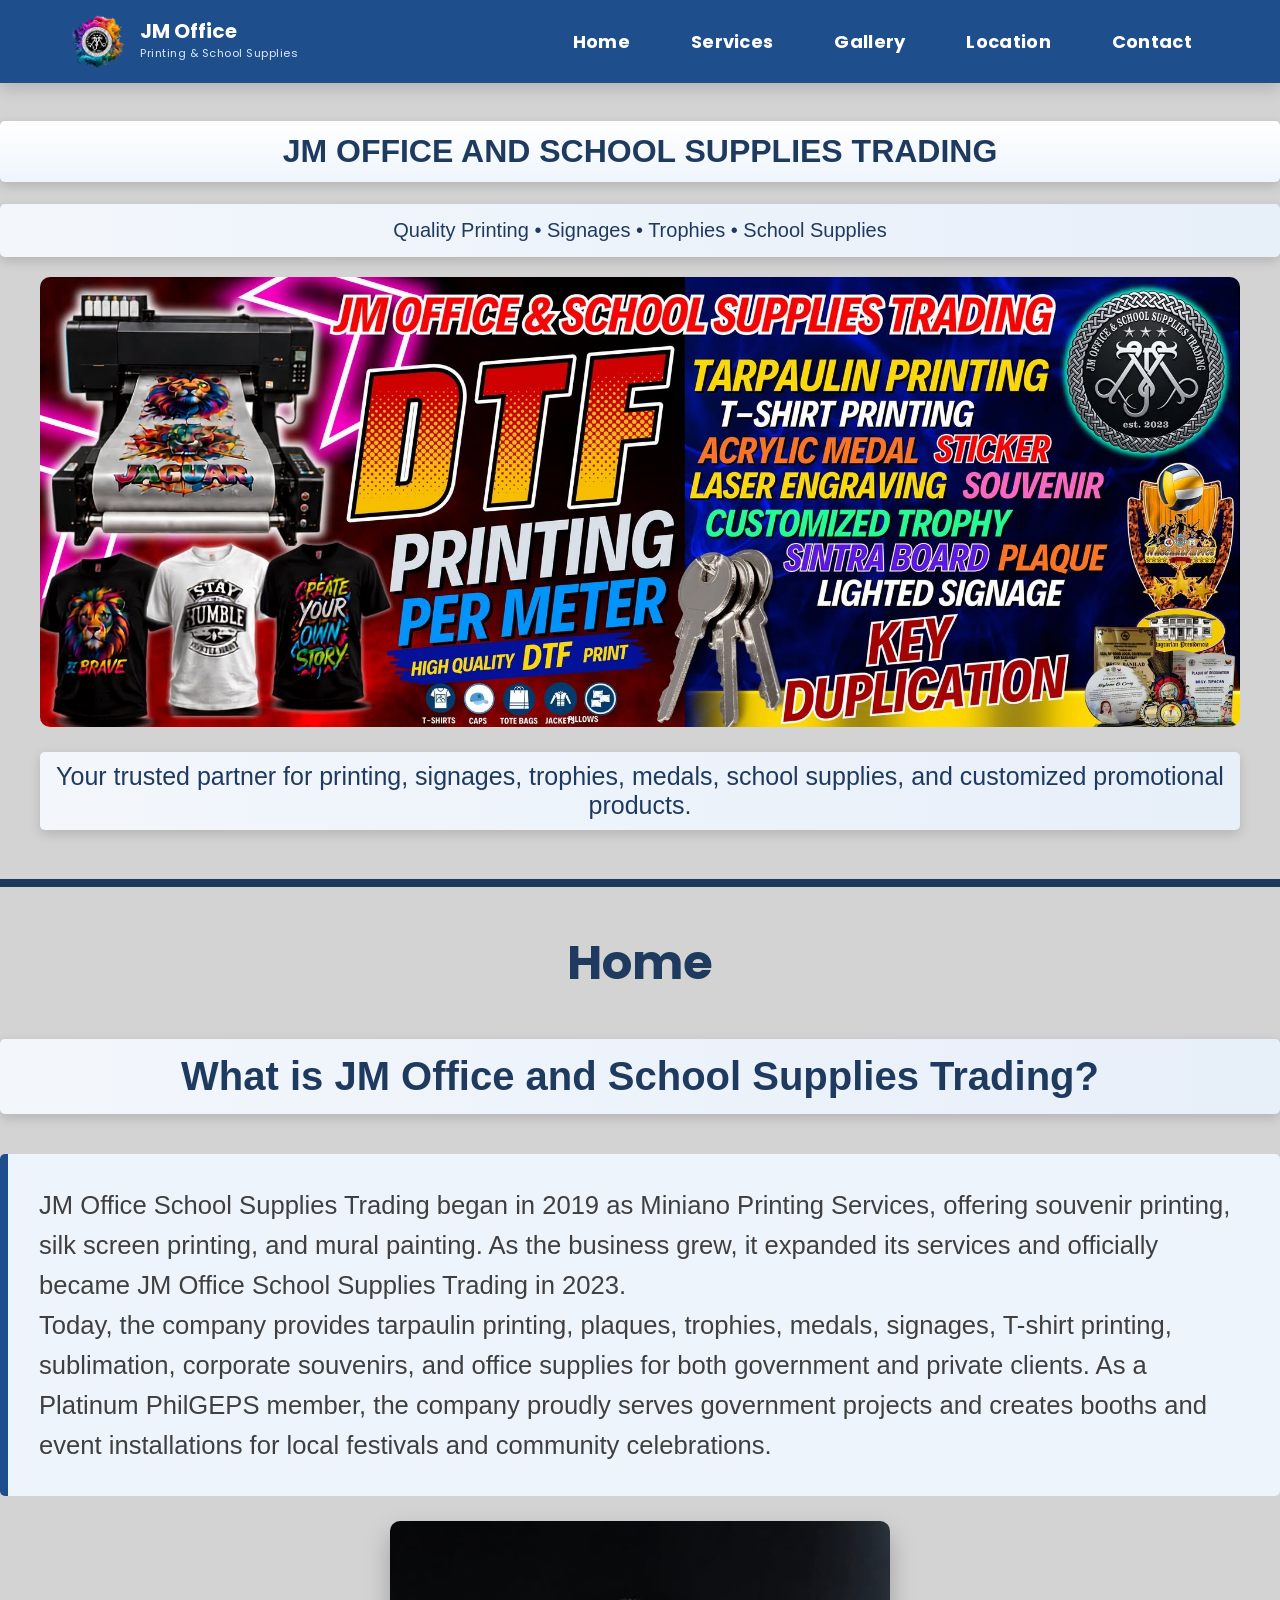
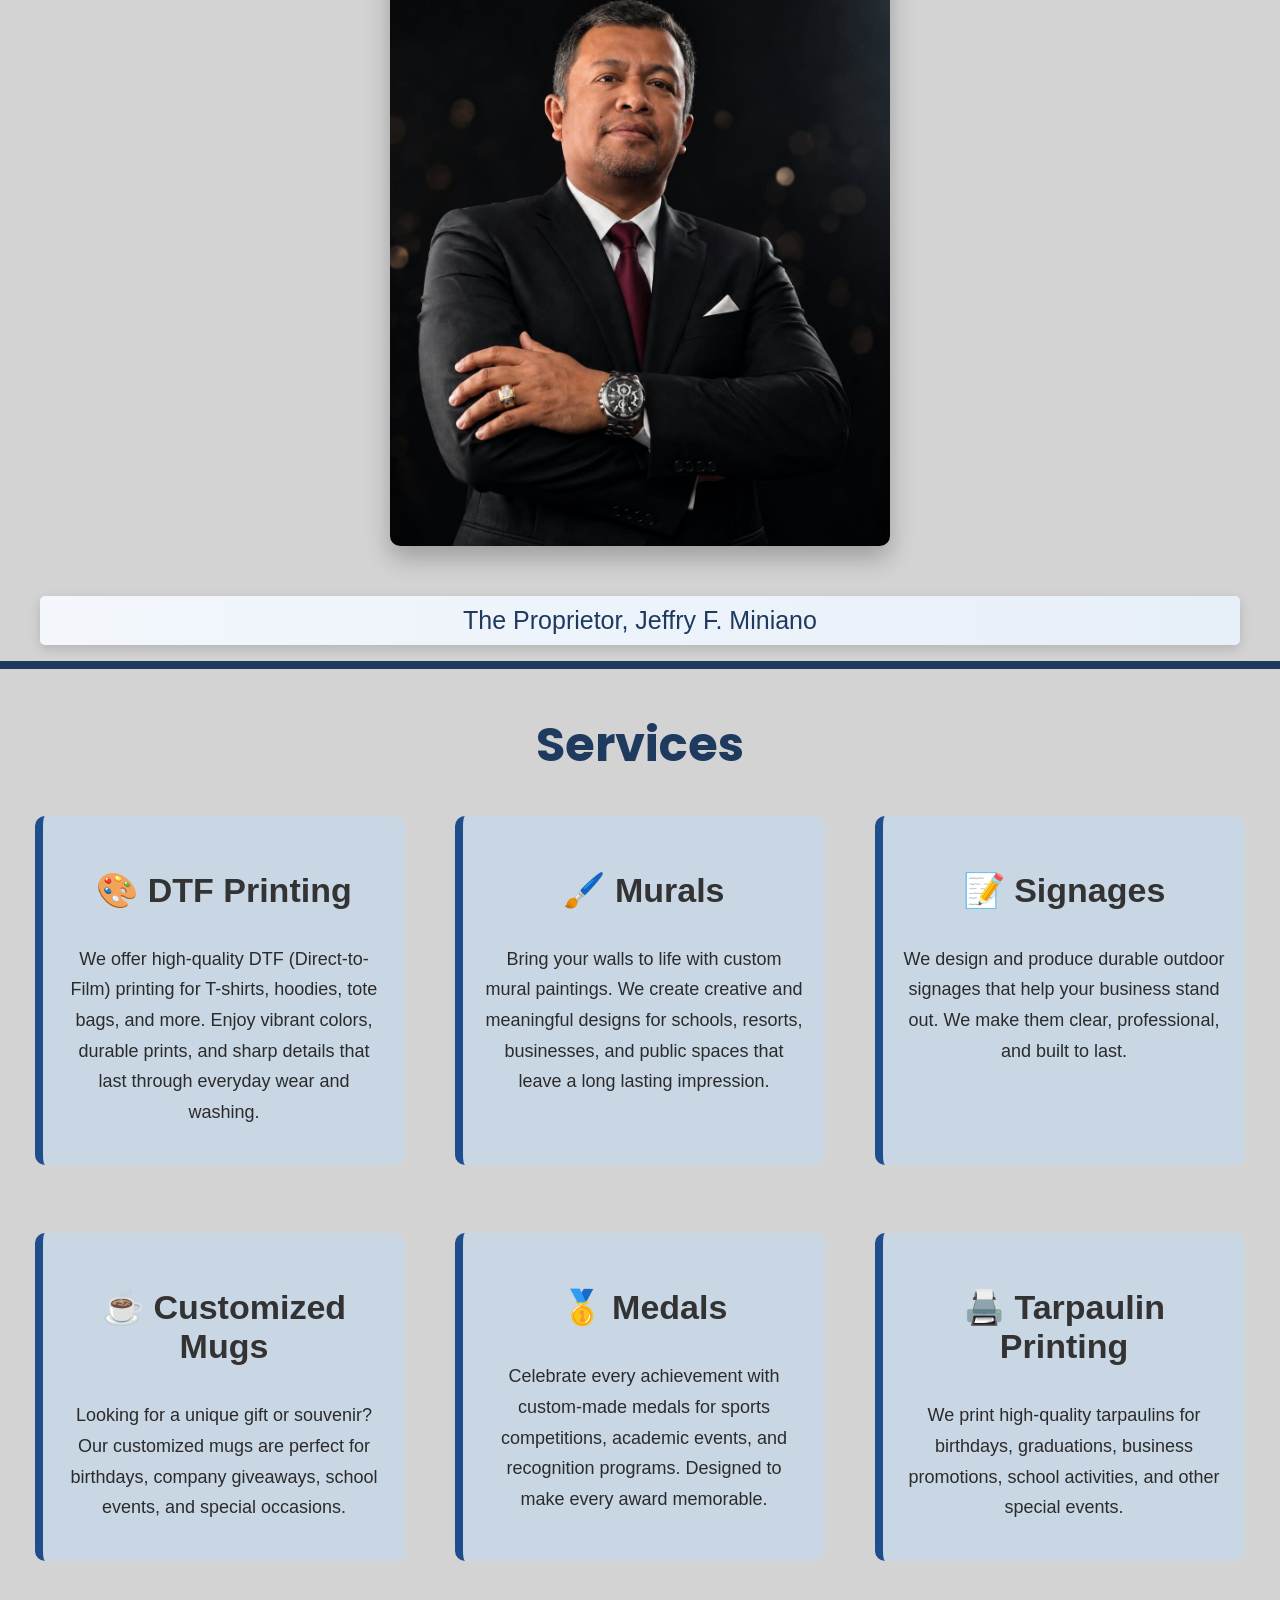
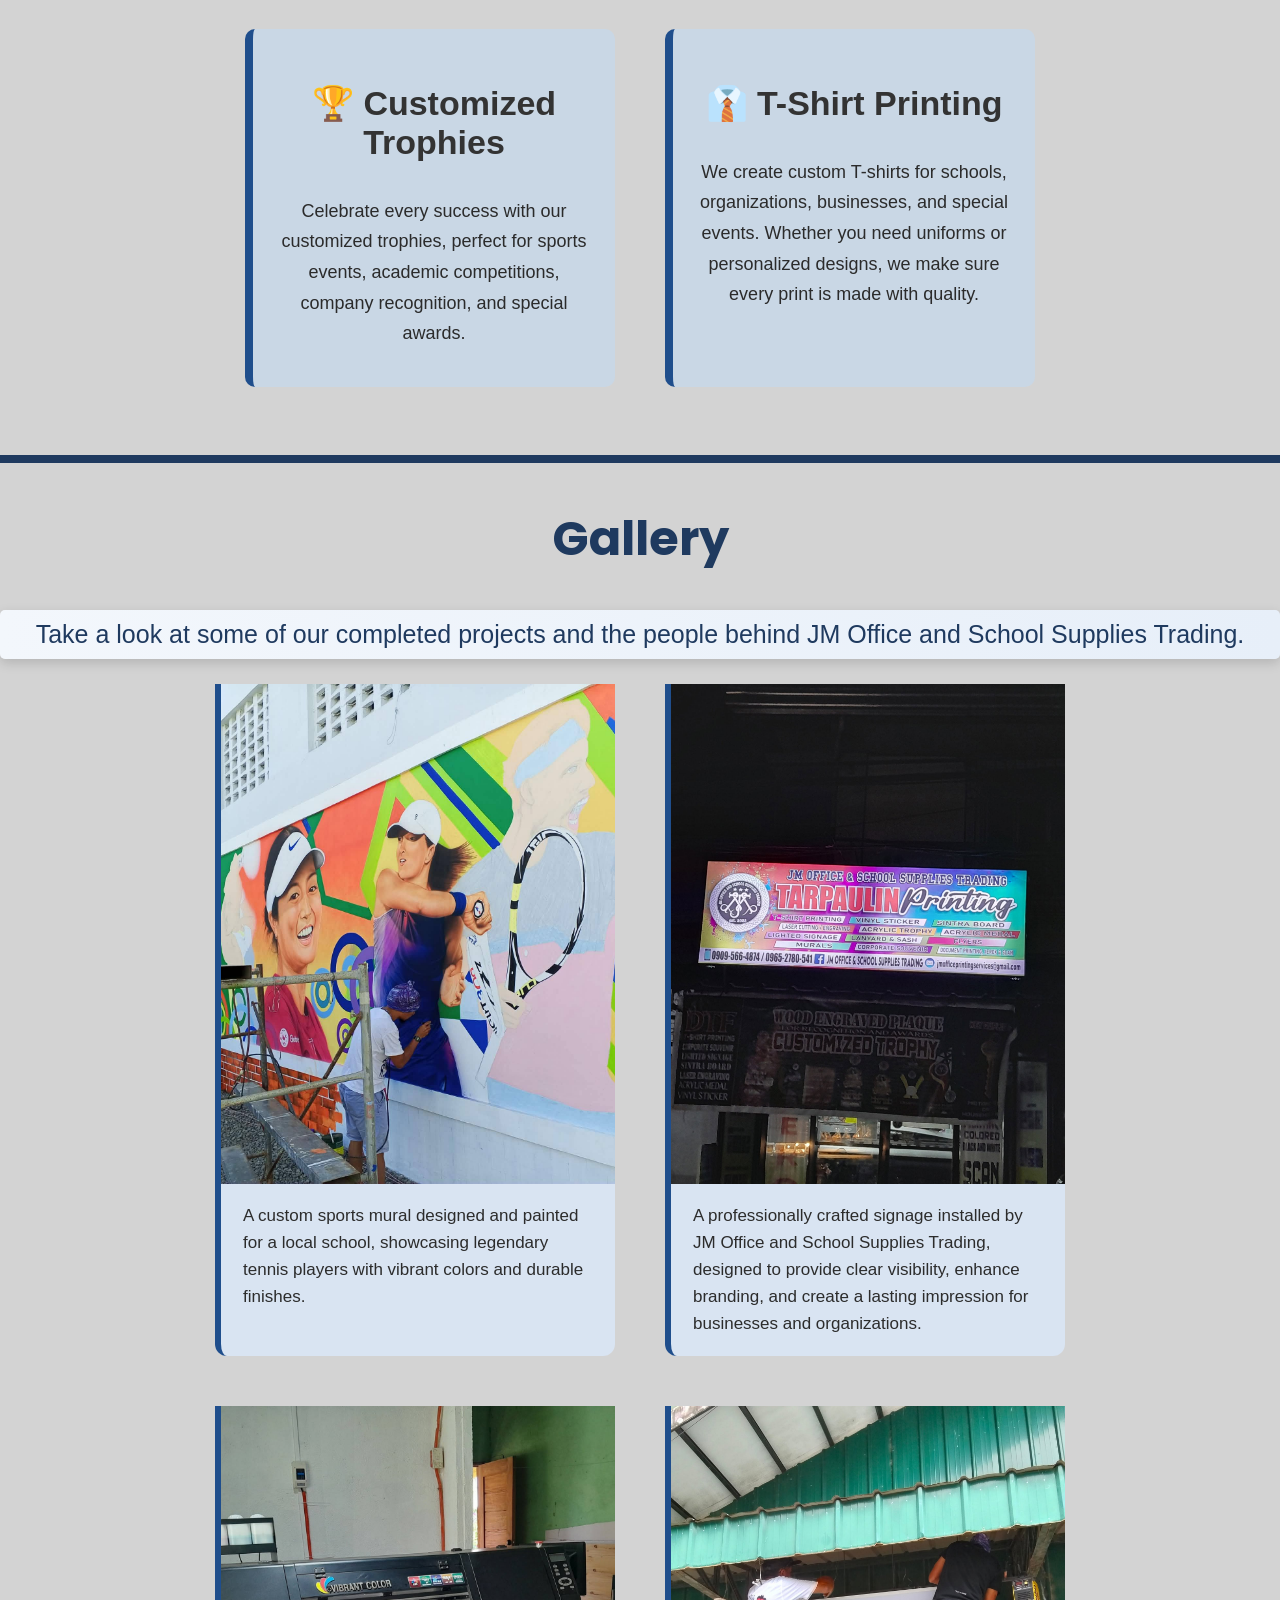
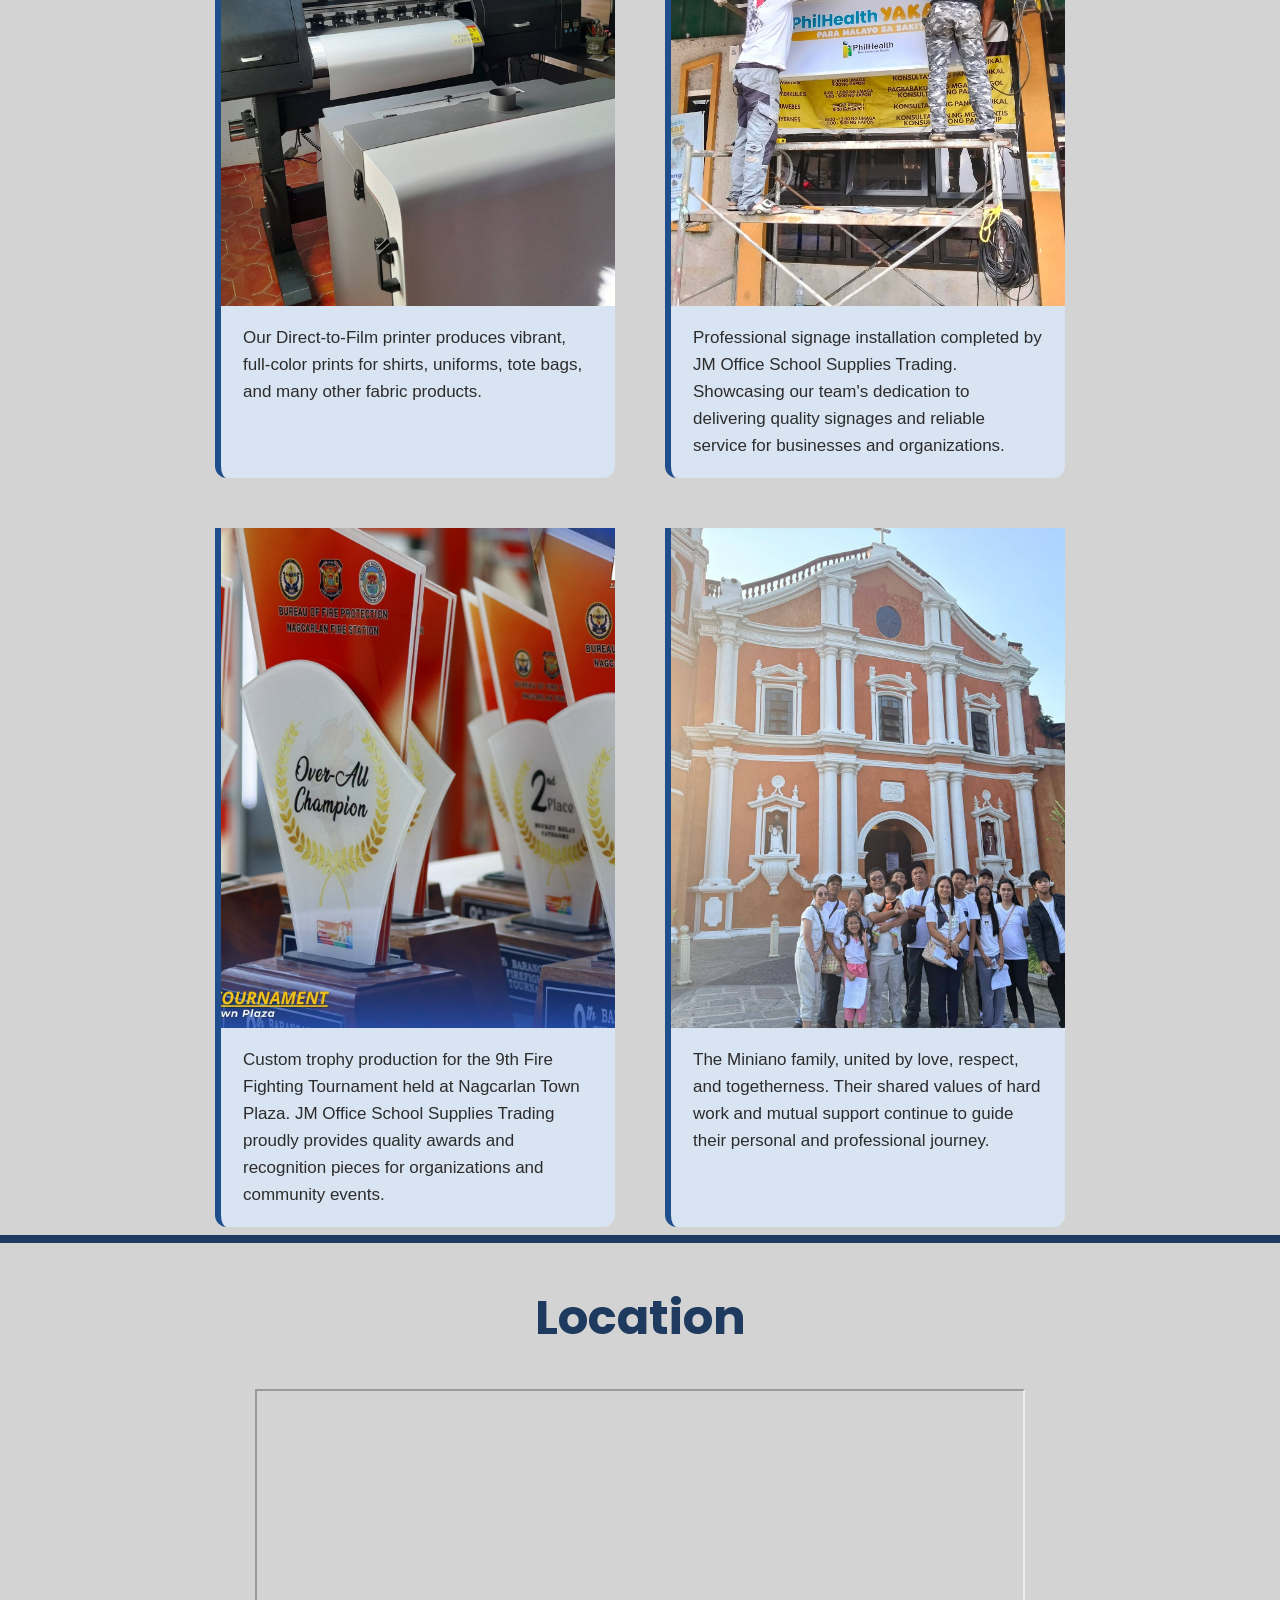
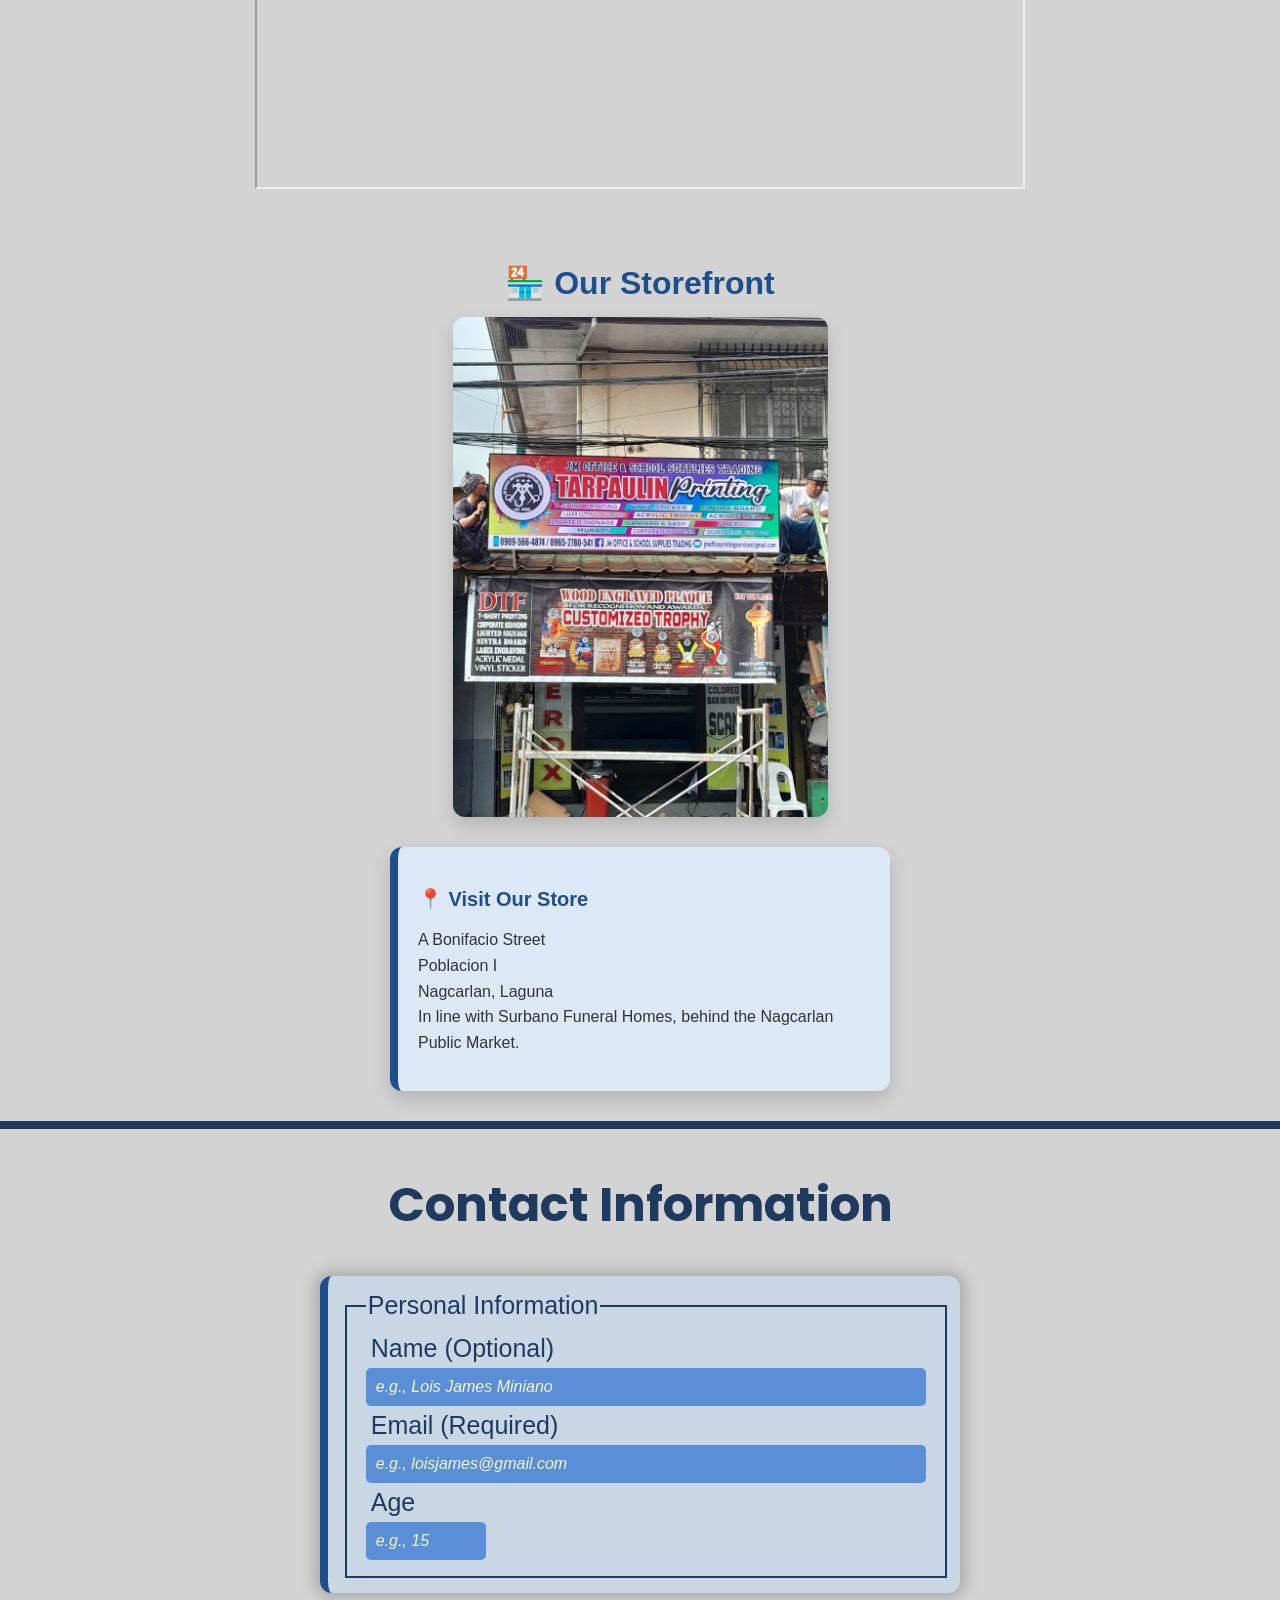
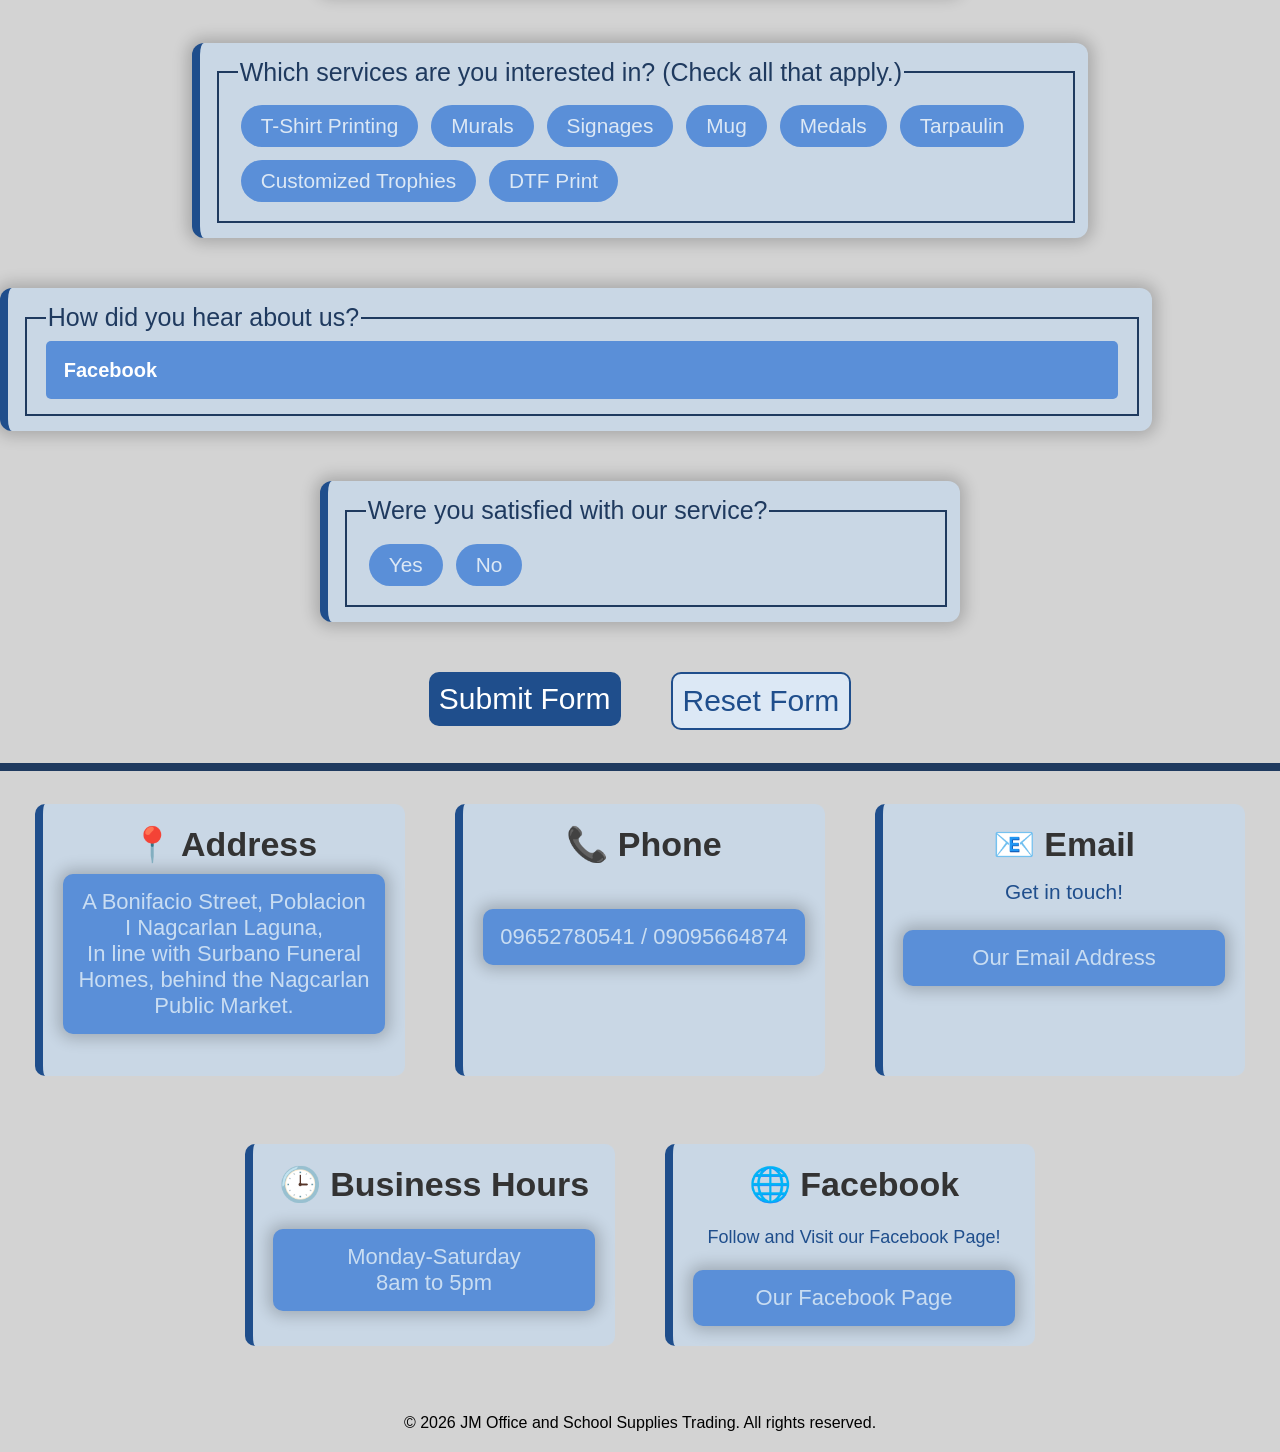
==== index.html @ 6de3584a "Added Google Search Console verification" ====
<!DOCTYPE html>
<html lang="en">

<head>
    <!--META DATA-->
    <meta charset="UTF-8">
    <meta name="google-site-verification" content="POhgRlb4tfNEHem-qLRBGuCWMFdzeEOivqfj8ySdsSw" />
    <meta name="viewport" content="width=device-width, initial-scale=1.0">
    <title>
    JM Office and School Supplies Trading | Printing Services in Nagcarlan, Laguna
    </title>
    <meta name="description" content="JM Office and School Supplies Trading provides tarpaulin printing, trophies, medals, signages, school supplies, customized printing, and corporate souvenirs in Nagcarlan, Laguna.">
    <link rel="stylesheet" href="styles.css">
    <link rel="preconnect" href="https://fonts.googleapis.com">
    <link rel="preconnect" href="https://fonts.gstatic.com" crossorigin>
    <link href="https://fonts.googleapis.com/css2?family=Poppins:wght@400;500;600;700&display=swap" rel="stylesheet">
    <link rel="icon" type="image/png" href="image/favicon.png?v=5">
</head>



<body>
    <!-- =========================
         HEADER
    ========================== -->
     <nav>
        <div class="navcontainer">
            <div class="brand">
                <a href="#home" class="nav-logo">
                    <img src="image/logo.png" alt="JM Office and School Supplies Trading Nagcarlan Laguna">
                </a>

                <div class="brand-text">
                    <h2>JM Office</h2>
                    <p>Printing & School Supplies</p>
                </div>
            </div>
                <ol class="navlinks" id="nav-links">
                <li><a href="#home">Home</a></li>
                <li><a href="#services">Services</a></li>
                <li><a href="#gallery">Gallery</a></li>
                <li><a href="#location">Location</a></li>
                <li><a href="#contactform">Contact</a></li>
                </ol>
            <button class="menu-btn" id="menu-btn" aria-label="Open menu">
    <span></span>
    <span></span>
    <span></span>
</button>
        </div>
    </nav>
    
    <header>
    <h1 id="maintitle">JM OFFICE AND SCHOOL SUPPLIES TRADING</h1>
    <p class="subtitle">Quality Printing • Signages • Trophies • School Supplies</p>
    <figure class="oglogo">
        <a href="https://www.facebook.com/www.minianoartsprint.co.uk" target="_blank">
            <img src="image/cover.jpg" alt="The official JM logo">
        </a>
        <br>
        <figcaption>Your trusted partner for printing, signages, trophies, medals, school supplies, and customized
            promotional products.</figcaption>
    </figure>
    </header>
    <br>
    <hr>
    <!-- =========================
         MAIN CONTENT
        ========================== -->
    <main>
        <!-- =========================
         HOME SECTION
        ========================== -->
        <section id="home">
        <h2>Home</h2>
        <h3 class="history">What is JM Office and School Supplies Trading?</h3>
        <p class="para">JM Office School Supplies Trading began in 2019 as Miniano Printing Services, offering souvenir
            printing, silk screen printing, and mural painting. As the business grew, it expanded its services and
            officially became JM Office School Supplies Trading in 2023.
            <br>
            Today, the company provides tarpaulin printing, plaques, trophies, medals, signages, T-shirt printing,
            sublimation, corporate souvenirs, and office supplies for both government and private clients. As a Platinum
            PhilGEPS member, the company proudly serves government projects and creates booths and event installations
            for local festivals and community celebrations.
        </p>
        <figure class="proprietor">
            <img src="image/jeff.jpg" alt="Jeffry F. Miniano wearing a suit">
            <br>
            <br>
            <figcaption>The Proprietor, Jeffry F. Miniano</figcaption>
        </figure>
        <hr>
        </section>


        <!-- =========================
         SERVICES SECTION
        ========================== -->
        <section id="services">
        <h2>Services</h2>
        <div class="service-container">

            <div class="card">
                <a href="https://www.facebook.com/photo.php?fbid=1598099632321442&set=pb.100063642626857.-2207520000&type=3"
                    target="_blank">
                    <h3><span aria-hidden="true">🎨</span> DTF Printing</h3>
                </a>
                <p>We offer high-quality DTF (Direct-to-Film) printing for T-shirts, hoodies, tote bags, and more. Enjoy
                    vibrant colors, durable prints, and sharp details that last through everyday wear and washing.</p>
            </div>

            <div class="card">
                <a href="https://www.facebook.com/photo.php?fbid=1564853188979420&set=pb.100063642626857.-2207520000&type=3"
                    target="_blank">
                    <h3><span aria-hidden="true">🖌️</span> Murals</h3>
                </a>
                <p>Bring your walls to life with custom mural paintings. We create creative and meaningful designs for
                    schools, resorts, businesses, and public spaces that leave a long lasting impression.</p>
            </div>

            <div class="card">
                <a href="https://www.facebook.com/photo.php?fbid=1510002741131132&set=pb.100063642626857.-2207520000&type=3"
                    target="_blank">
                    <h3><span aria-hidden="true">📝</span> Signages</h3>
                </a>
                <p>We design and produce durable outdoor signages that help your business stand out. We make them clear,
                    professional, and built to last.</p>
            </div>

            <div class="card">
                <a href="https://www.facebook.com/photo.php?fbid=1653581553439916&set=pb.100063642626857.-2207520000&type=3"
                    target="_blank">
                    <h3><span aria-hidden="true">☕</span> Customized Mugs</h3>
                </a>
                <p>Looking for a unique gift or souvenir? Our customized mugs are perfect for birthdays, company
                    giveaways, school events, and special occasions.</p>
            </div>

            <div class="card">
                <a href="https://www.facebook.com/photo.php?fbid=1624970816300990&set=pb.100063642626857.-2207520000&type=3"
                    target="_blank">
                    <h3><span aria-hidden="true">🥇</span> Medals</h3>
                </a>
                <p>Celebrate every achievement with custom-made medals for sports competitions, academic events, and
                    recognition programs. Designed to make every award memorable.</p>
            </div>

            <div class="card">
                <a href="https://www.facebook.com/photo.php?fbid=10232544022010354&set=pb.1452515333.-2207520000&type=3"
                    target="_blank">
                    <h3><span aria-hidden="true">🖨️</span> Tarpaulin Printing</h3>
                </a>
                <p>We print high-quality tarpaulins for birthdays, graduations, business promotions, school activities,
                    and other special events.</p>
            </div>

            <div class="card">
                <a href="https://www.facebook.com/photo.php?fbid=10230376854272515&set=pb.1452515333.-2207520000&type=3"
                    target="_blank">
                    <h3><span aria-hidden="true">🏆</span> Customized Trophies</h3>
                </a>
                <p>Celebrate every success with our customized trophies, perfect for sports events, academic
                    competitions, company recognition, and special awards. </p>
            </div>

            <div class="card">
                <a href="https://www.facebook.com/photo.php?fbid=905153821616030&set=pb.100063642626857.-2207520000&type=3"
                    target="_blank">
                    <h3><span aria-hidden="true">👔</span> T-Shirt Printing</h3>
                </a>
                <p>We create custom T-shirts for schools, organizations, businesses, and special events. Whether you
                    need uniforms or personalized designs, we make sure every print is made with quality.</p>
            </div>
        </div>
        </section>
        <hr>

        <!-- =========================
         GALLERY SECTION
        ========================== -->
        <section id="gallery">
        <h2>Gallery</h2>
        <p class="gallery-para">Take a look at some of our completed projects and
            the people behind JM Office and School Supplies Trading.</p>

        <div class="gallery-container">

            <figure class="image-cards">
                <img src="image/tennis.jpg" alt="tennis court mural">
                <figcaption>A custom sports mural designed and painted for a local school, showcasing legendary tennis
                    players with vibrant colors and durable finishes.
                </figcaption>
            </figure>

            <figure class="image-cards">
                <img src="image/signage.jpg" alt="JM signage">
                <figcaption>A professionally crafted signage installed by JM Office and School Supplies Trading,
                    designed to provide clear visibility, enhance branding, and create a lasting impression for
                    businesses
                    and organizations.
                </figcaption>
            </figure>

            <figure class="image-cards">
                <img src="image/dtf.jpg" alt="JM dtf printer">
                <figcaption>Our Direct-to-Film printer produces vibrant, full-color prints for shirts, uniforms, tote
                    bags, and many other fabric products.
                </figcaption>
            </figure>

            <figure class="image-cards">
                <img src="image/signage-fix.jpg" alt="JM and Roldan putting on PhilHealth signage">
                <figcaption>Professional signage installation completed by JM Office School Supplies Trading. Showcasing
                    our team's dedication to delivering quality
                    signages and reliable service for businesses and organizations.
                </figcaption>
            </figure>

            <figure class="image-cards">
                <img src="image/trophie.jpg" alt="JM trophie for tournaments">
                <figcaption>Custom trophy production for the 9th Fire Fighting Tournament held at Nagcarlan Town Plaza.
                    JM Office School Supplies Trading proudly provides quality awards
                    and recognition pieces for organizations and community events.
                </figcaption>
            </figure>

            <figure class="image-cards">
                <img src="image/family.jpg" alt="the faces behind minianos">
                <figcaption>The Miniano family, united by love, respect, and togetherness. Their shared values of hard
                    work and mutual support continue to guide their
                    personal and professional journey.
                </figcaption>
            </figure>
        </div>
        </section>

        <hr>
        <!-- =========================
         LOCATION SECTION
        ========================== -->
        <section id="location">
        <h2>Location</h2>

        <div class="map-container">
            <iframe
                src="https://www.google.com/maps/embed?pb=!4v1785023837196!6m8!1m7!1sqhK9xbx1oA-FPmqiWrd7ZQ!2m2!1d14.13760531098908!2d121.4162312210919!3f343.2225948858009!4f-12.361278410628898!5f0.7820865974627469"
                loading="lazy" allowfullscreen>
            </iframe>
        </div>

        <h3 class="store-title">🏪 Our Storefront</h3>

        <div class="real-location">
            <img src="image/front.jpg" alt="JM Office Storefront">
        </div>

        <div class="location-card">
            <h3>📍 Visit Our Store</h3>
            <p>
                A Bonifacio Street<br>
                Poblacion I<br>
                Nagcarlan, Laguna<br>
                In line with Surbano Funeral Homes,
                behind the Nagcarlan Public Market.
            </p>
        </div>
        </section>
        <!-- =========================
         CONTACT FORM SECTION
        ========================== -->
        <hr>
        <section id="contactform">
        <h2>Contact Information</h2>

        <form action="https://formsubmit.co/eloisaminiano6@gmail.com" method="POST">
            <input type="hidden" name="_next" value="https://eloisaminiano6-ship-it.github.io/jm-office-website/">
            <input type="hidden" name="_captcha" value="false">
            <input type="hidden" name="services" id="selected-services">
            <div class="form-contain">
                <fieldset>
                    <legend>Personal Information</legend>
                    <label for="full-name" class="label-info">Name (Optional)</label>
                    <input type="text" id="full-name" name="name" placeholder="e.g., Lois James Miniano">
                    <br>
                    <label for="full-email" class="label-info">Email (Required)</label>
                    <input type="email" id="full-email" name="email" placeholder="e.g., loisjames@gmail.com" required>
                    <br>
                    <label for="full-age" class="label-info">Age</label>
                    <input type="number" id="full-age" name="age" min="3" max="100" placeholder="e.g., 15" required>
                </fieldset>
            </div>
            <br>
            <br>
            <div class="pill-checkboxes">
                <fieldset>
                    <legend>Which services are you interested in? (Check all that apply.)</legend>
                    <input type="checkbox" name="service" id="t-shirt" value="t-shirt">
                    <label for="t-shirt">T-Shirt Printing</label>

                    <input type="checkbox" name="service" id="mural" value="mural">
                    <label for="mural">Murals</label>

                    <input type="checkbox" name="service" id="signages" value="signages">
                    <label for="signages">Signages</label>

                    <input type="checkbox" name="service" id="mug" value="mug">
                    <label for="mug">Mug</label>

                    <input type="checkbox" name="service" id="medals" value="medals">
                    <label for="medals">Medals</label>

                    <input type="checkbox" name="service" id="tarpaulin" value="tarpaulin">
                    <label for="tarpaulin">Tarpaulin</label>

                    <input type="checkbox" name="service" id="customized-trophies" value="customized-trophies">
                    <label for="customized-trophies">Customized Trophies</label>

                    <input type="checkbox" name="service" id="dtf-print" value="dtf-print">
                    <label for="dtf-print">DTF Print</label>
                </fieldset>
            </div>
            <br>
            <br>
            <div class="form-dropdown">
                <fieldset>
                    <legend>How did you hear about us?</legend>

                    <select id="social" name="platform">
                        <option value="facebook">Facebook</option>
                        <option value="instagram">Instagram</option>
                        <option value="youtube">Youtube</option>
                        <option value="twitter">Twitter</option>
                        <option value="other">Other</option>
                    </select>
                </fieldset>
            </div>
            <br>
            <br>
            <div class="last-option">
                <fieldset>
                    <legend>Were you satisfied with our service?</legend>
                    <div class="options">
                        <input type="radio" id="yes-option" name="choice" value="yes">
                        <label for="yes-option">Yes</label>

                        <input type="radio" id="no-option" name="choice" value="no">
                        <label for="no-option">No</label>
                    </div>
                </fieldset>
            </div>

            <br>
            <br>
            <div class="button-options">
                <div class="submit">
                    <button type="submit">Submit Form</button>
                </div>

                <div class="reset">
                    <button type="reset">Reset Form</button>
                </div>
            </div>
            <br>
        </form>
        <hr>
        <br>

         <div class="service-container">
            <div class="contact-infos">
                <h3><span aria-hidden="true">📍 </span> Address</h3>
                <div class="address-container">
                    <p> A Bonifacio Street,
                        Poblacion I
                        Nagcarlan Laguna,<br>In line with Surbano Funeral Homes,
                        behind the Nagcarlan Public Market.
                </div>
                </p>
            </div>

            <div class="contact-infos">
                <h3><span aria-hidden="true">📞</span> Phone</h3>
                <div class="phone-container">
                    <p>09652780541 / 09095664874</p>
                </div>
            </div>

            <div class="contact-infos">
                <h3><span aria-hidden="true">📧</span> Email</h3>
                <div class="email-container">
                    <p>Get in touch!</p>
                </div>
                <div class="email-account">
                    <a href="https://mail.google.com/mail/?view=cm&fs=1&to=jmofficeprintingservices@gmail.com&su=Service%20Inquiry"
                        target="_blank">
                        Our Email Address
                    </a>
                </div>
            </div>

            <div class="contact-infos">
                <h3><span aria-hidden="true">🕒</span> Business Hours</h3>
                <div class="business-container">
                    <p>Monday-Saturday<br> 8am to 5pm </p>
                </div>
            </div>

            <div class="contact-infos">
                <h3><span aria-hidden="true">🌐</span> Facebook</h3>
                <div class="facebook-container">
                    <p>Follow and Visit our Facebook Page!</p>
                    <div class="facebook-account">
                        <a href="https://www.facebook.com/groups/2942247546016310/user/100063642626857" target="_blank">
                            Our Facebook Page
                        </a>
                    </div>
                </div>
            </div>
        </div>
        </section>

        <!-- =========================
         JAVA SCRIPT
        ========================== -->
        <script>
            const form = document.querySelector("form");
            const checkboxes = document.querySelectorAll('input[name="service"]');
            const hiddenInput = document.getElementById("selected-services");

            form.addEventListener("submit", function () {
                let selected = [];

                checkboxes.forEach(function (box) {
                    if (box.checked) {
                        selected.push(box.value);
                    }

                    // Remove checkbox from submission
                    box.removeAttribute("name");
                });

                hiddenInput.value = selected.join(", ");
            });

            const menuBtn = document.getElementById("menu-btn");
            const navLinks = document.getElementById("nav-links");

menuBtn.addEventListener("click", function () {
    navLinks.classList.toggle("show-menu");
    menuBtn.classList.toggle("active");
});

const links = document.querySelectorAll("#nav-links a");

links.forEach(function(link){

    link.addEventListener("click", function(){

        if(window.innerWidth <= 768){

            navLinks.classList.remove("show-menu");
            menuBtn.classList.remove("active");

        }

    });

});
        </script>

        <!-- =========================
         CONTACT INFORMATION
        ========================== -->
        <footer class="copyright">
            &copy; 2026 JM Office and School Supplies Trading. All rights reserved.
        </footer>
    </main>
</body>

</html>

<!-- HTML WEBSITE MADE BY LOIS JAMES, JULY 17 2026 -->

<!-- CSS WEBSITE UPDATE MADE BY LOIS JAMES, JULY 25 2026 -->

<!-- CSS WEBSITE UPDATE MADE BY LOIS JAMES, AUGUST 2 2026
    CHANGED THE COLOR PALLETE TO BLUE
-->
---- styles.css ----
/* ==========================================
   1. RESET
========================================== */
* {
    box-sizing: border-box;
}

/* ==========================================
   2. GLOBAL STYLES
========================================== */

.hidden {
    display: none;
}

body {
    margin: 0;
    font-family: 'Poppins', sans-serif;
    padding-top: 100px;
}

html,
body {
    overflow-x: hidden;
}

fieldset {
    width: 100%;
    border: 2px solid #1F3A5F;
}

html {
    scroll-behavior: smooth;
}

body {
    background-color: lightgray;
}

img {
    max-width: 100%;
    height: auto;
    user-select: none;
    -webkit-user-drag: none;
}

hr {
    border: 4px solid #1F3A5F;
}

button,
nav,
h1,
h2,
h3,
.logo {
    user-select: none;
}

/* ==========================================
  3. REUSABLE COMPONENTS
========================================== */

.navcontainer {
    max-width: 1200px;
    margin: auto;

    display: flex;
    justify-content: space-between;
    align-items: center;
    gap: 30px;

    padding: 0 30px;
    position: relative;
}

.service-container,
.gallery-container {
    display: flex;
    flex-wrap: wrap;
    justify-content: center;
    gap: 50px;
}

.service-container {
    margin-bottom: 50px;
}

.map-container {
    width: 100% !important;
    max-width: 800px !important;
    height: 450px;
    aspect-ratio: 4 / 3;
    margin: 0 auto;
    padding: 0 15px;
    box-sizing: border-box;
}

.card {
    max-width: 370px;
    width: 90%;
    height: auto;
    background: #C9D7E5;
    border-left: 8px solid #1F4E8C;
    padding: 20px;
    transition: .3s ease;
    border-radius: 10px;
    margin-bottom: 18px;
}

.button-options {
    display: flex;
    justify-content: center;
    flex-wrap: wrap;
    gap: 50px;
}

.form-contain {
    max-width: 50%;
    text-decoration: none;
    background-color: #C9D7E5;
    border-left: 8px solid #1F4E8C;
    padding: 15px;
    font-size: 25px;
    border-radius: 12px;
    color: #1F3A5F;
    font-family: 'Gill Sans', 'Gill Sans MT', Calibri, 'Trebuchet MS', sans-serif;
    box-shadow: 0 0 15px 5px rgba(0, 0, 0, 0.2);
    margin-left: auto;
    margin-right: auto;
}

.pill-checkboxes {
    max-width: 70%;
    text-decoration: none;
    background-color: #C9D7E5;
    padding: 15px;
    font-size: 25px;
    border-radius: 12px;
    color: #1F3A5F;
    font-family: 'Gill Sans', 'Gill Sans MT', Calibri, 'Trebuchet MS', sans-serif;
    margin-left: auto;
    margin-right: auto;
    height: 100%;
    padding-bottom: 5px;
    border-left: 8px solid #1F4E8C;
    box-shadow: 0 0 15px 5px rgba(0, 0, 0, 0.2);
}

.form-dropdown {
    max-width: 90%;
    text-decoration: none;
    background-color: #C9D7E5;
    padding: 15px;
    font-size: 25px;
    border-radius: 12px;
    color: #1F3A5F;
    font-family: 'Gill Sans', 'Gill Sans MT', Calibri, 'Trebuchet MS', sans-serif;
    border-left: 8px solid #1F4E8C;
    box-shadow: 0 0 15px 5px rgba(0, 0, 0, 0.2);
}

.last-option {
    max-width: 50%;
    text-decoration: none;
    background-color: #C9D7E5;
    padding: 15px;
    font-size: 25px;
    border-radius: 12px;
    color: #1F3A5F;
    font-family: 'Gill Sans', 'Gill Sans MT', Calibri, 'Trebuchet MS', sans-serif;
    margin-left: auto;
    margin-right: auto;
    border-left: 8px solid #1F4E8C;
    box-shadow: 0 0 15px 5px rgba(0, 0, 0, 0.2);
}

.phone-container p,
.address-container p,
.email-account a,
.business-container p,
.facebook-account a {
    background-color: #5A8FD8;
    padding: 15px;
    border-radius: 10px;
    font-size: 22px;
    text-align: center;
    font-weight: 400;
    color: #C9DDF2;
    font-family: 'Segoe UI', sans-serif;
    box-shadow: 0 0 15px 5px rgba(0, 0, 0, 0.2);
    margin-top: 45px;
}

.address-container p {
    margin-top: 10px;
}

.email-account a,
.business-container p,
.facebook-account a {
    text-decoration: none;
    display: block;
    margin: 0 auto;
    transition: all 0.25s ease;
}

.business-container p {
    margin-top: 25px;
}

.email-account a:hover,
.facebook-account a:hover {
    transform: translateY(-8px);
}

.contact-infos h3 {
    font-size: 34px;
    color: #333;
    text-align: center;
    font-weight: 700;
    font-family: 'Segoe UI', sans-serif;
    margin: 0;
}

.email-container p,
.facebook-container p {
    font-size: 18px;
    color: #1F4E8C;
    text-align: center;
    line-height: 1.7;
    font-family: Arial, sans-serif;
    font-weight: 400;
}

.email-container p {
    font-size: 1.3rem;
    margin-top: 10px;
}

.contact-infos {
    max-width: 370px;
    width: 90%;
    height: auto;
    background: #C9D7E5;
    border-left: 8px solid #1F4E8C;
    padding: 20px;
    transition: .3s ease;
    border-radius: 10px;
    margin-bottom: 18px;
    display: block;
}

/* ==========================================
  4. TYPOGRAPHY
========================================== */

#maintitle {
    box-sizing: border-box;
    color: #1F3A5F;
    font-family: 'Gill Sans', 'Gill Sans MT', Calibri, 'Trebuchet MS', sans-serif;
    font-weight: bold;
    padding: 12px 15px;
    text-align: center;
    border-radius: 5px;
    background: linear-gradient(to bottom, #ffffff, #eef5fc);
    box-shadow: 0 4px 12px rgba(0, 0, 0, .15);
}

.subtitle {
    color: #1F3A5F;
    font-family: 'Gill Sans', 'Gill Sans MT', Calibri, 'Trebuchet MS', sans-serif;
    font-size: 20px;
    padding: 15px;
    text-align: center;
    background: linear-gradient(to right,
            #f3f7fc,
            #e7eff9);
    border-radius: 5px;
    box-shadow: 0 4px 12px rgba(0, 0, 0, .15);
}

.history {
    color: #1F3A5F;
    font-family: 'Gill Sans', 'Gill Sans MT', Calibri, 'Trebuchet MS', sans-serif;
    font-size: 2.5rem;
    padding: 15px;
    text-align: center;
    background: linear-gradient(to right,
            #f3f7fc,
            #e7eff9);
    border-radius: 5px;
    box-shadow: 0 4px 12px rgba(0, 0, 0, .15);
}

.para {
    color: #3F3F3F;
    font-family: 'Gill Sans', 'Gill Sans MT', Calibri, 'Trebuchet MS', sans-serif;
    font-size: 1.6rem;
    padding: 31px;
    text-align: left;
    background-color: #EEF4FB;
    border-left: 8px solid #1F4E8C;
    border-radius: 5px;
    line-height: 40px;
}

.oglogo figcaption,
.proprietor figcaption,
.gallery-para {
    text-align: center;
    color: #1F3A5F;
    font-family: 'Gill Sans', 'Gill Sans MT', Calibri, 'Trebuchet MS', sans-serif;
    padding: 10px;
    font-size: 25px;
    background: linear-gradient(to right,
            #f3f7fc,
            #e7eff9);
    border-radius: 5px;
    box-shadow: 0 4px 12px rgba(0, 0, 0, .15);
}

/* ==========================================
  5. HEADER / NAVIGATION
========================================== */

.menu-btn {
    display: none;

    background: none;
    border: none;
    cursor: pointer;

    width: 45px;
    height: 45px;

    padding: 0;

    -webkit-tap-highlight-color: transparent;
}

.menu-btn:focus{
    outline: none;
}

.menu-btn span{
    display: block;

    width: 28px;
    height: 3px;

    background: white;

    border-radius: 999px;

    transition: .3s ease;
}

.menu-btn.active span:nth-child(1){
    transform: translateY(9px) rotate(45deg);
}

.menu-btn.active span:nth-child(2){
    opacity: 0;
}

.menu-btn.active span:nth-child(3){
    transform: translateY(-9px) rotate(-45deg);
}

#home,
#services,
#gallery,
#location,
#contactform {
    scroll-margin-top: 90px;
}

#home h2,
#services h2,
#gallery h2,
#location h2,
#contactform h2 {
     text-align: center;
    color: #1F3A5F;
    font-size: 48px;
    margin-bottom: 35px;
}

nav{
    background:#1F4E8C;
    width: 100%;
    position: fixed;
    left: 0;
    top: 0;
    z-index: 1000;
    margin:0 0 25px 0;
    padding:14px 0;
    box-shadow:0 6px 15px rgba(0,0,0,.15);
}

.nav-logo {
    display: flex;
    align-items: center;
}

.nav-logo img {
    height: 55px;
    width: auto;
    display: block;

    user-select: none;
    -webkit-user-drag: none;
}

.brand {
    display: flex;
    align-items: center;
    gap: 15px;
}

.brand-text {
    display: flex;
    flex-direction: column;
    justify-content: center;
}

.brand-text h2 {
    color: white;
    margin: 0;
    font-size: 20px;
    font-weight: 700;
    line-height: 1;
}

.brand-text p {
    color: #dbe8ff;
    margin-top: 4px;
    margin-bottom: 0;
    font-size: 11px;
    letter-spacing: .5px;
}

.navlinks {
    display: flex;
    justify-content: center;
    gap: 25px;
    align-items: center;

    list-style: none;
    padding: 0;
    margin: 0;
}

.navlinks a {
    color:white;
    text-decoration:none;
    font-weight:700;
    padding:12px 18px;
    border-radius:8px;
    transition: transform .25s ease;
    font-size: 18px;
    letter-spacing: .3px;
}

.navlinks a:hover,
.navlinks a:focus {
    background: #5A8FD8;
    box-shadow:0 0 0 3px rgba(90,143,216,.25);
}

/* ==========================================
  6. HOME / ABOUT
========================================== */

.oglogo img {
    display: block;
    max-width: 100%;
    height: auto;
    margin-left: auto;
    margin-right: auto;
    border-radius: 10px;
}

.proprietor img {
    display: block;
    margin-left: auto;
    margin-right: auto;
    max-width: 100%;
    height: auto;
    width: 500px;
    border-radius: 10px;
    box-shadow: 0 12px 25px rgba(0, 0, 0, .25);
}

/* ==========================================
  7. SERVICES
========================================== */

.card h3 {
    font-size: 34px;
    color: #333;
    text-align: center;
    font-weight: 700;
    font-family: 'Segoe UI', sans-serif;
}

.card p {
    font-size: 18px;
    color: #2b2b2b;
    text-align: center;
    line-height: 1.7;
    font-family: Arial, sans-serif;
    font-weight: 400;
}

.card:hover {
    transform: translateY(-8px);
    box-shadow: 0 12px 25px rgba(0, 0, 0, .25);
    cursor: pointer;
}

.card a {
    text-decoration: none;
}

/* ==========================================
  8. GALLERY
========================================== */

.image-cards,
.image-cards figure {
    max-width: 400px;
    width: 90%;
    height: auto;
    background-color: #D9E4F2;
    padding: 0;
    margin: 0;
    overflow: hidden;
    transition: transform 0.3s ease;
    border-left: 6px solid #1F4E8C;
    border-radius: 0 0 12px 12px;
}

.image-cards:hover {
    transform: translateY(-8px) scale(1.03);
    box-shadow: 0 15px 30px rgba(0, 0, 0, .3);
    cursor: pointer;
}


.image-cards img {
    display: block;
    width: 100%;
    height: 500px;
    object-fit: cover;
}

.image-cards figcaption {
    font-size: 17px;
    padding: 18px 22px;
    line-height: 1.6;
    color: #2C2C2C;
    font-family: 'Gill Sans', 'Gill Sans MT', Calibri, 'Trebuchet MS', sans-serif;
    font-weight: normal;
}

/* ==========================================
  9. LOCATION
========================================== */

.location-card {
    width: 90%;
    max-width: 500px;
    margin: 30px auto;
    background: #DCE8F5;
    border-left: 8px solid #1F4E8C;
    border-radius: 12px;
    padding: 20px;
    box-sizing: border-box;
    box-shadow: 0 8px 18px rgba(0, 0, 0, .15);
}

.location-card h3 {
    color: #1F4E8C;
    margin-bottom: 10px;
    font-family: 'Segoe UI', sans-serif;
    font-size: 20px;
}

.location-card p {
    color: #333;
    line-height: 1.6;
    font-family: 'Gill Sans', 'Gill Sans MT', Calibri, 'Trebuchet MS', sans-serif;
}

.store-title {
    text-align: center;
    color: #1F4E8C;
    font-size: 2rem;
    margin: 25px 0 15px;
    font-family: 'Gill Sans', 'Gill Sans MT', Calibri, 'Trebuchet MS', sans-serif;
}

.map-container {
    width: 100%;
    max-width: 900px;
    margin: auto;
    box-sizing: border-box;
    padding: 0 15px;
}

.map-container iframe {
    width: 100%;
    max-width: 100%;
    height: 400px;
}

.real-location {
    width: 100%;
}

.real-location img {
    width: 100%;
    max-width: 375px;
    height: auto;
    display: block;
    margin: 0 auto;
    border-radius: 12px;
    box-shadow: 0 8px 18px rgba(0, 0, 0, .15);
}

/* ==========================================
  10. CONTACT FORM
========================================== */

.oglogo a:focus,
.service-container a:focus,
.card a:focus,
.submit:focus,
.reset:focus {
    outline: none;
}

input:focus,
select:focus,
.oglogo a:focus img,
.card a:focus h3,
.submit button:focus,
.reset button:focus {
    outline: none;
    border: 3px solid #1F4E8C;
    box-shadow: 0 0 0 4px rgba(31, 78, 140, .18);
    transition: .25s ease;
}

.card a:focus h3 {
    border-radius: 10px;
}

input[type="text"],
input[type="email"] {
    width: 100%;
    background-color: #5A8FD8;
    color: white;
    border: 2px solid transparent;
    border-radius: 5px;
    padding: 8px;
    font-size: 16px;
    outline: none;
}

input[type="text"]::placeholder,
input[type="email"]::placeholder,
input[type="number"]::placeholder {
    color: #f3f7fc;
    font-style: italic;
}

input[type="text"]:hover,
input[type="email"]:hover,
input[type="number"]:hover {
    border: 2px solid #1F4E8C;
}

input[type="number"] {
    width: 100%;
    display: block;
    max-width: 120px;
    background-color: #5A8FD8;
    border: 2px solid transparent;
    color: white;
    border: 2px solid transparent;
    border-radius: 5px;
    padding: 8px;
    font-size: 16px;
    outline: none;
}

.label-info {
    display: inline-block;
    width: 25%;
    margin: 5px;
    white-space: nowrap;
}

.pill-checkboxes input[type="checkbox"],
.options input[type="radio"] {
    display: none;
}

.pill-checkboxes label,
.options label {
    display: inline-block;
    padding: 9px 20px;
    color: #DCE8F5;
    background-color: #5A8FD8;
    transition: all .3s ease;
    margin: 3px;
    border-radius: 9999px;
    font-size: 1.3rem;
    cursor: pointer;
    user-select: none;
    font-family: 'Gill Sans', 'Gill Sans MT', Calibri, 'Trebuchet MS', sans-serif;
    margin-top: 10px;
}

.pill-checkboxes fieldset {
    margin-bottom: 10px;
}

.pill-checkboxes label:hover,
.options label:hover {
    background: #6C9BD9;
    box-shadow: 0 4px 12px rgba(31, 78, 140, .15);
    transform: scale(1);
}

.pill-checkboxes label:active,
.options label:active {
    transform: scale(1.08)
}

.pill-checkboxes input[type="checkbox"]:checked+label,
.options input[type="radio"]:checked+label {
    background-color: #1F4E8C;
}

.options input[type="radio"]:checked+label {
    background-color: #1F4E8C;
    color: #DCE8F5;
}

select {
    -webkit-appearance: none;
    -moz-appearance: none;
    appearance: none;

    width: 100%;
    padding: 15px;
    font-size: 20px;
    color: white;
    font-family: 'Gill Sans', 'Gill Sans MT', Calibri, 'Trebuchet MS', sans-serif;
    font-weight: bold;
    background-color: #5A8FD8;
    border-radius: 5px;
    cursor: pointer;
    border: none;
    border: 3px solid transparent;
}

.submit button {
    background-color: #1F4E8C;
    color: white;
    width: 100%;
    max-width: 300px;
    font-size: 30px;
    height: auto;
    text-align: center;
    font-family: 'Gill Sans', 'Gill Sans MT', Calibri, 'Trebuchet MS', sans-serif;
    padding: 10px;
    border: none;
    border-radius: 10px;
    transition: all 0.25s ease;
    cursor: pointer;
}

.reset button {
    background-color: #DCE8F5;
    color: #1F4E8C;
    width: 100%;
    max-width: 300px;
    font-size: 30px;
    height: auto;
    text-align: center;
    font-family: 'Gill Sans', 'Gill Sans MT', Calibri, 'Trebuchet MS', sans-serif;
    padding: 10px;
    border: none;
    border-radius: 10px;
    transition: all 0.25s ease;
    cursor: pointer;
    border: 2px solid #1F4E8C;
}

.submit button:hover {
    background-color: #2E6BB5;
    transform: translateY(-2px);
    box-shadow: 0 8px 18px rgba(31, 78, 140, .25);
}

.reset button:hover {
    background: #C9DDF2;
}

/* ==========================================
  11. CONTACT INFORMATION
========================================== */
.contact {
    overflow-wrap: break-word;
    word-wrap: break-word;
    margin-left: auto;
    margin-right: auto;
    max-width: 800px;
    width: 100%;
    height: auto;
    background: linear-gradient(to left, gray, dimgray);
    padding: 9px;
    transition: .3s ease;
    border-radius: 10px;
}


.contact a {
    display: inline-block;
    text-decoration: none;
    border-radius: 10px;
    background: linear-gradient(to right, gray, dimgray);
    padding: 9px;
    transition: transform 0.25s ease;
    box-shadow: 0 12px 25px rgba(0, 0, 0, .25);
    color: aliceblue;
    white-space: nowrap;
    margin: 10px;
}

.contact a:hover {
    transform: scale(1.05);
}

.contact p {
    font-size: 1.5rem;
    color: ghostwhite;
    text-align: center;
}

/* ==========================================
  12. FOOTER
========================================== */
footer {
    background: transparent;
}

.copyright {
    width: 100%;
    color: black;
    font-family: 'Gill Sans', 'Gill Sans MT', Calibri, 'Trebuchet MS', sans-serif;
    font-size: 16px;
    text-align: center;
    margin-top: 0;
    margin-bottom: 20px;
}

/* ==========================================
  13. MEDIA QUERIES
========================================== */
@media (max-width: 600px) {
    .contact {
        padding: 20px;
        font-size: 1rem;
        }

         .contact a {
        padding: 10px 15px;
        font-size: 1rem;
         }

         .subtitle {
        font-size: 0.9rem;
        line-height: 1.5;
        padding: 12px;
        }
        
        .map-container {
            width: 100%;
        }

        .map-container iframe {
            width: 100%;
            height: 280px;
        }

        .real-location img {
            width: 100%;
            max-width: 100%;
            height: auto;
        }

        .location-card {
            width: 90%;
        }
}

@media (max-width: 900px) {

    #maintitle{
        font-size: 2rem;
        padding: 0 15px;
    }
    
     .navcontainer{
        justify-content: space-between;
        align-items: center;
        padding: 0 20px;
    }

    .navlinks li{
    width: 100%;
    margin-bottom: 1%;
    }

    .navlinks a{
    display: block;
    text-align: center;
    width: 100%;
    padding: 12px 0;
    }

    .navlinks{
    position: absolute;
    top: 70px;
    left: auto;

    width: 180px;
    right: 15px;
    border-radius: 12px;

    flex-direction: column;

    background: #1F4E8C;

    padding: 20px 0;

    gap: 30px;

    box-shadow: 0 8px 20px rgba(0,0,0,.2);
    border: 1px solid #5A8FD8;

    display: flex;

    opacity: 0;
    visibility: hidden;

    transform: translateY(-20px);
    
    transition:
        opacity .3s ease,
        transform .3s ease,
        visibility .3s ease;
    }

    .show-menu{
    opacity: 1;
    visibility: visible;
    transform: translateY(0);
    }

    .menu-btn {
        width: 50px;
        height: 50px;

         display: flex;
        flex-direction: column;
         justify-content: center;
        gap: 6px;
    }
}

@media (max-width:900px) and (min-width:601px){

    .navlinks{
        width:220px;
    }

}


@media (max-width: 1024px) {
    .form-contain {
        max-width: 90%;
    }

    .label-info {
        display: block;
        width: auto;
    }

    input[type="text"],
    input[type="email"] {
        display: block;
    }

    input[type="number"] {
        width: 40%;
    }

    .last-option,
    .pill-checkboxes {
        max-width: 100%;
    }
}

@media (max-width: 400px) {
    .history {
        font-size: 2rem;
    }

    .card h3 {
        font-size: 1.6rem;
    }

    .card p {
        font-size: 1.1rem;
    }

    .image-cards figcaption {
        font-size: 1.1rem;
    }

    .contact p {
        font-size: 1.1rem;
    }
}
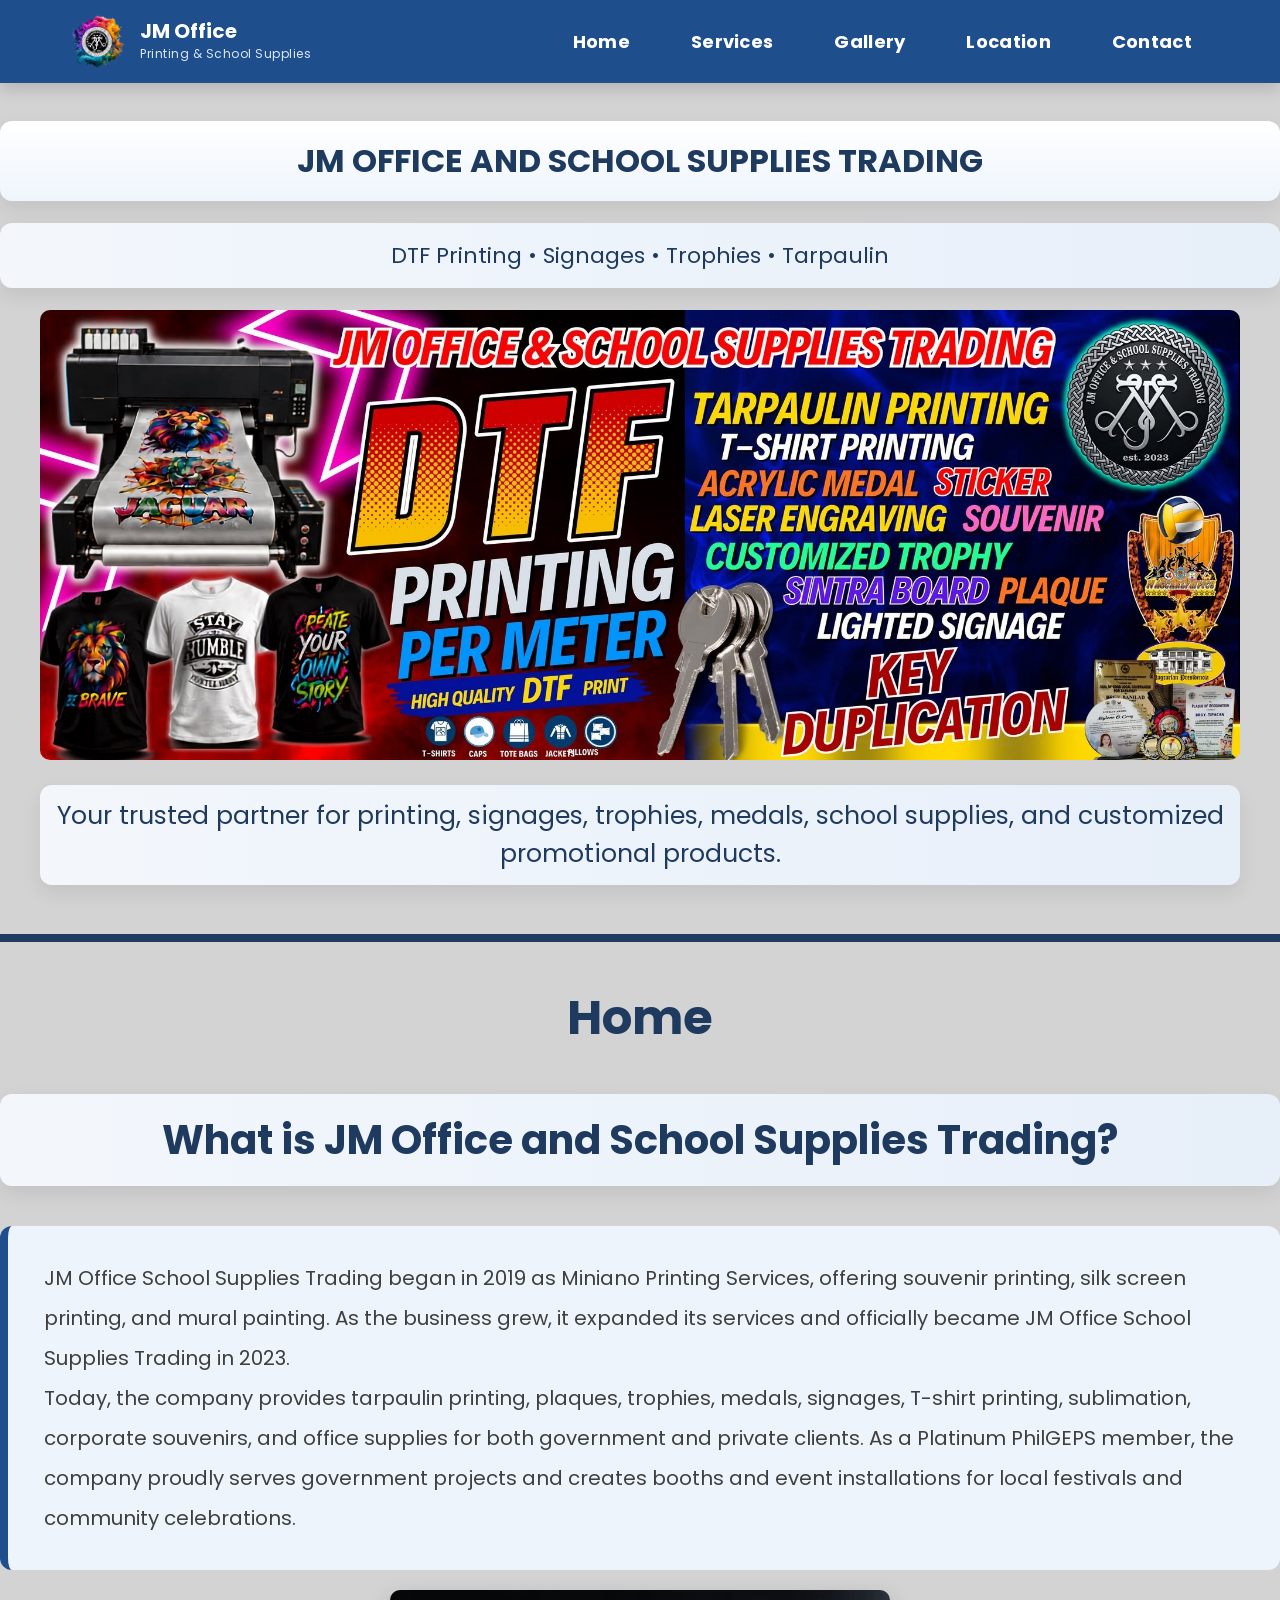
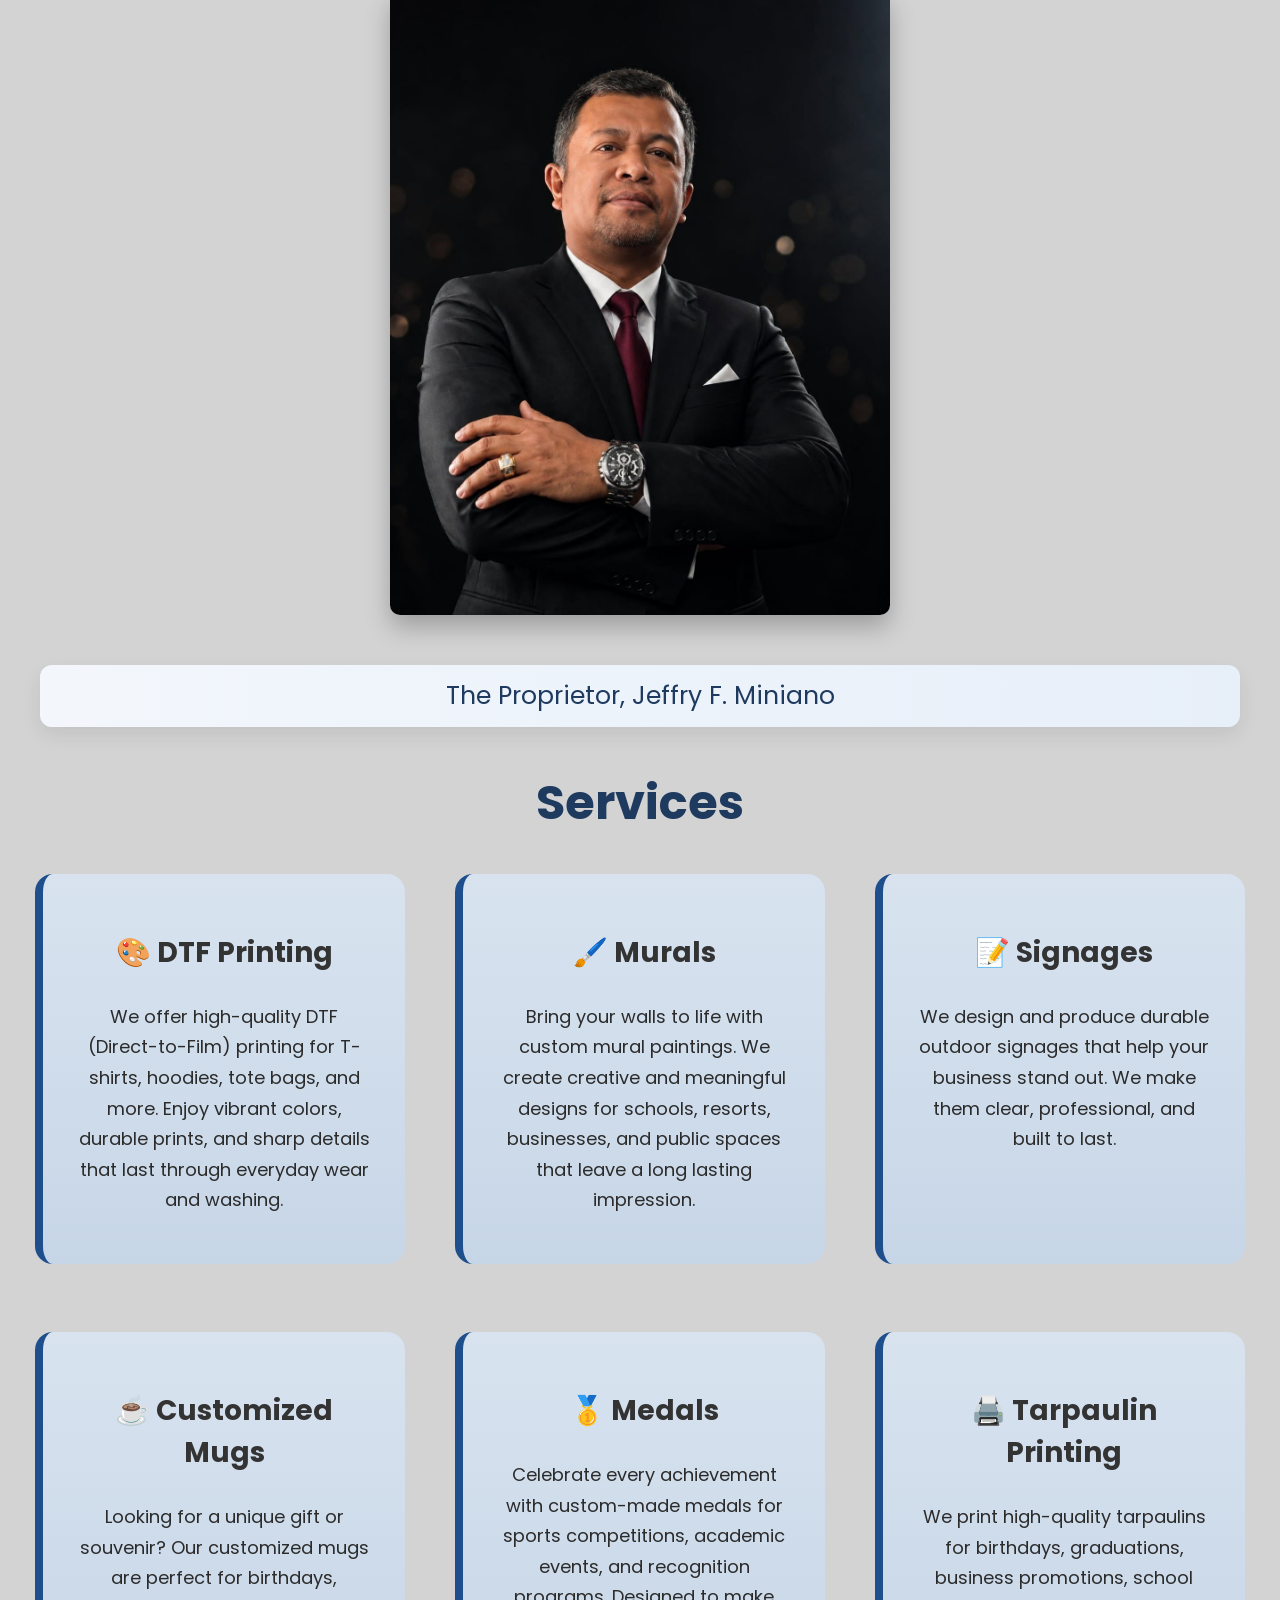
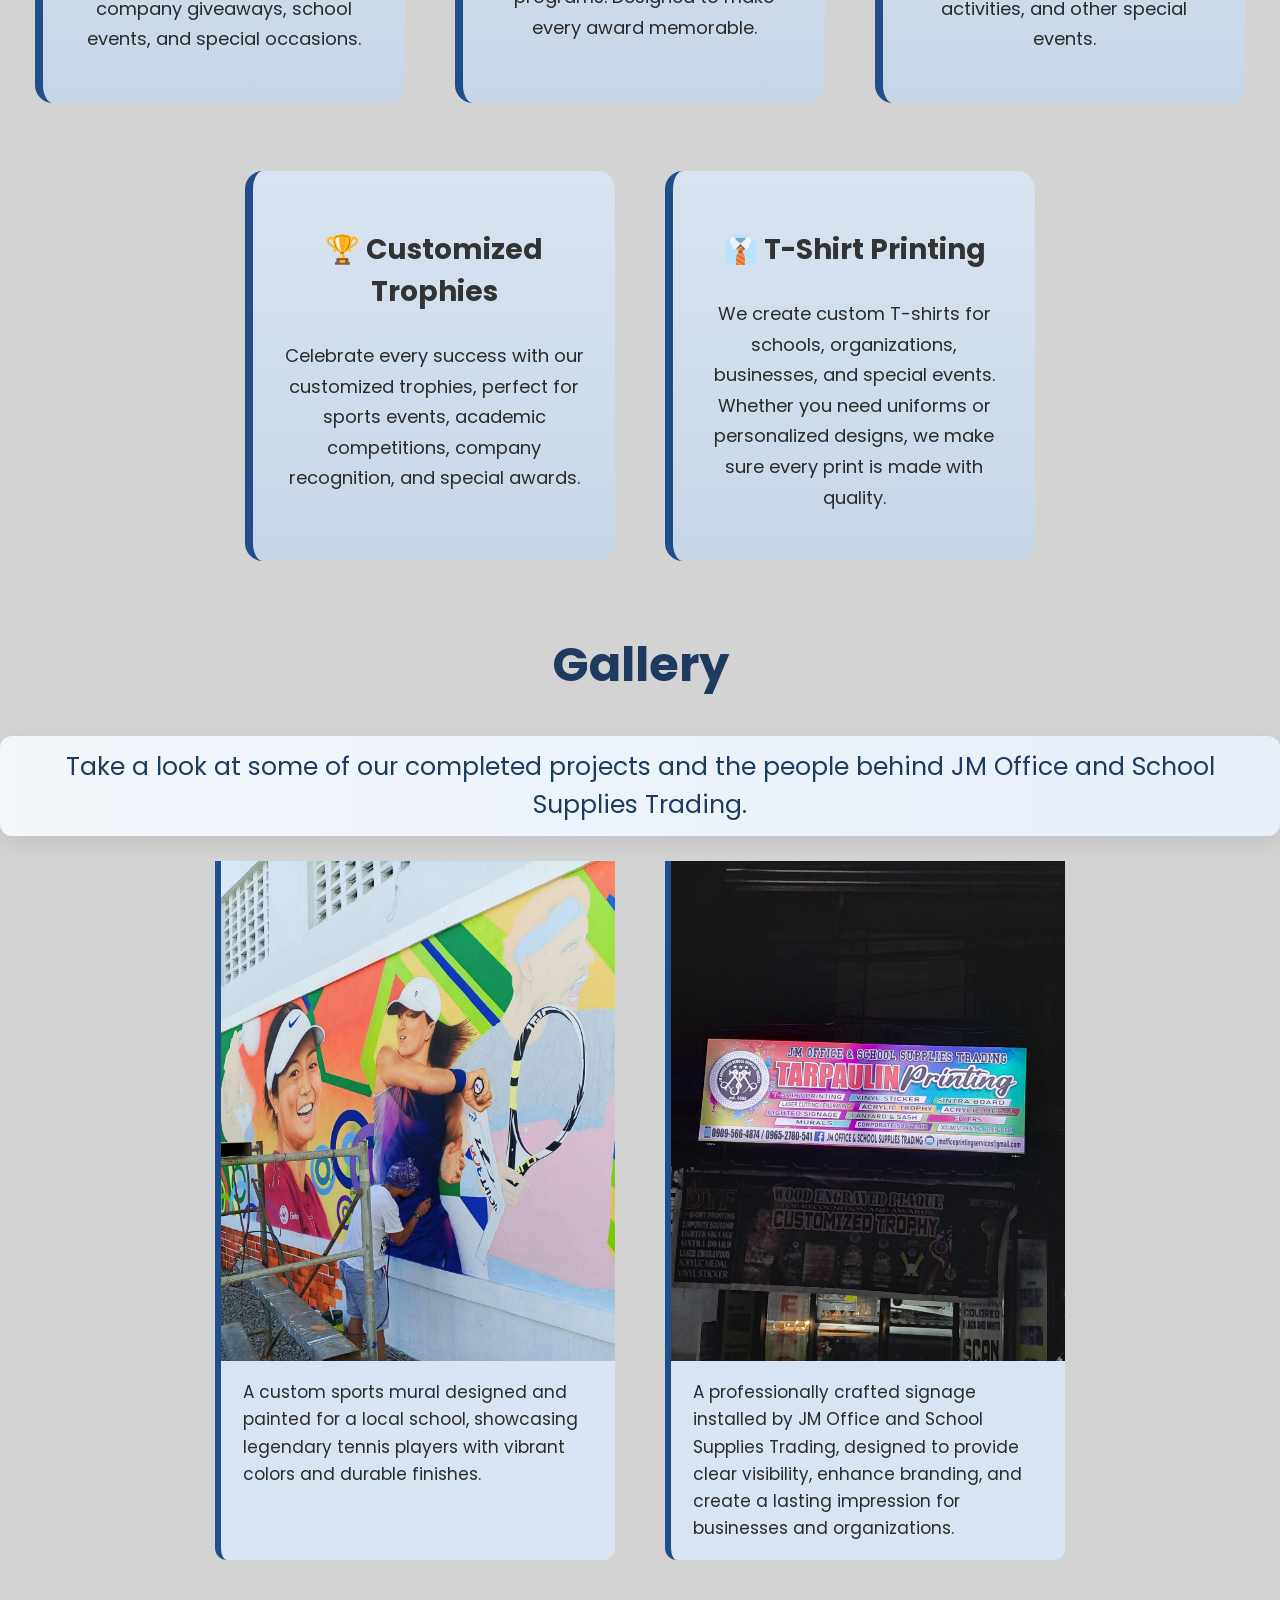
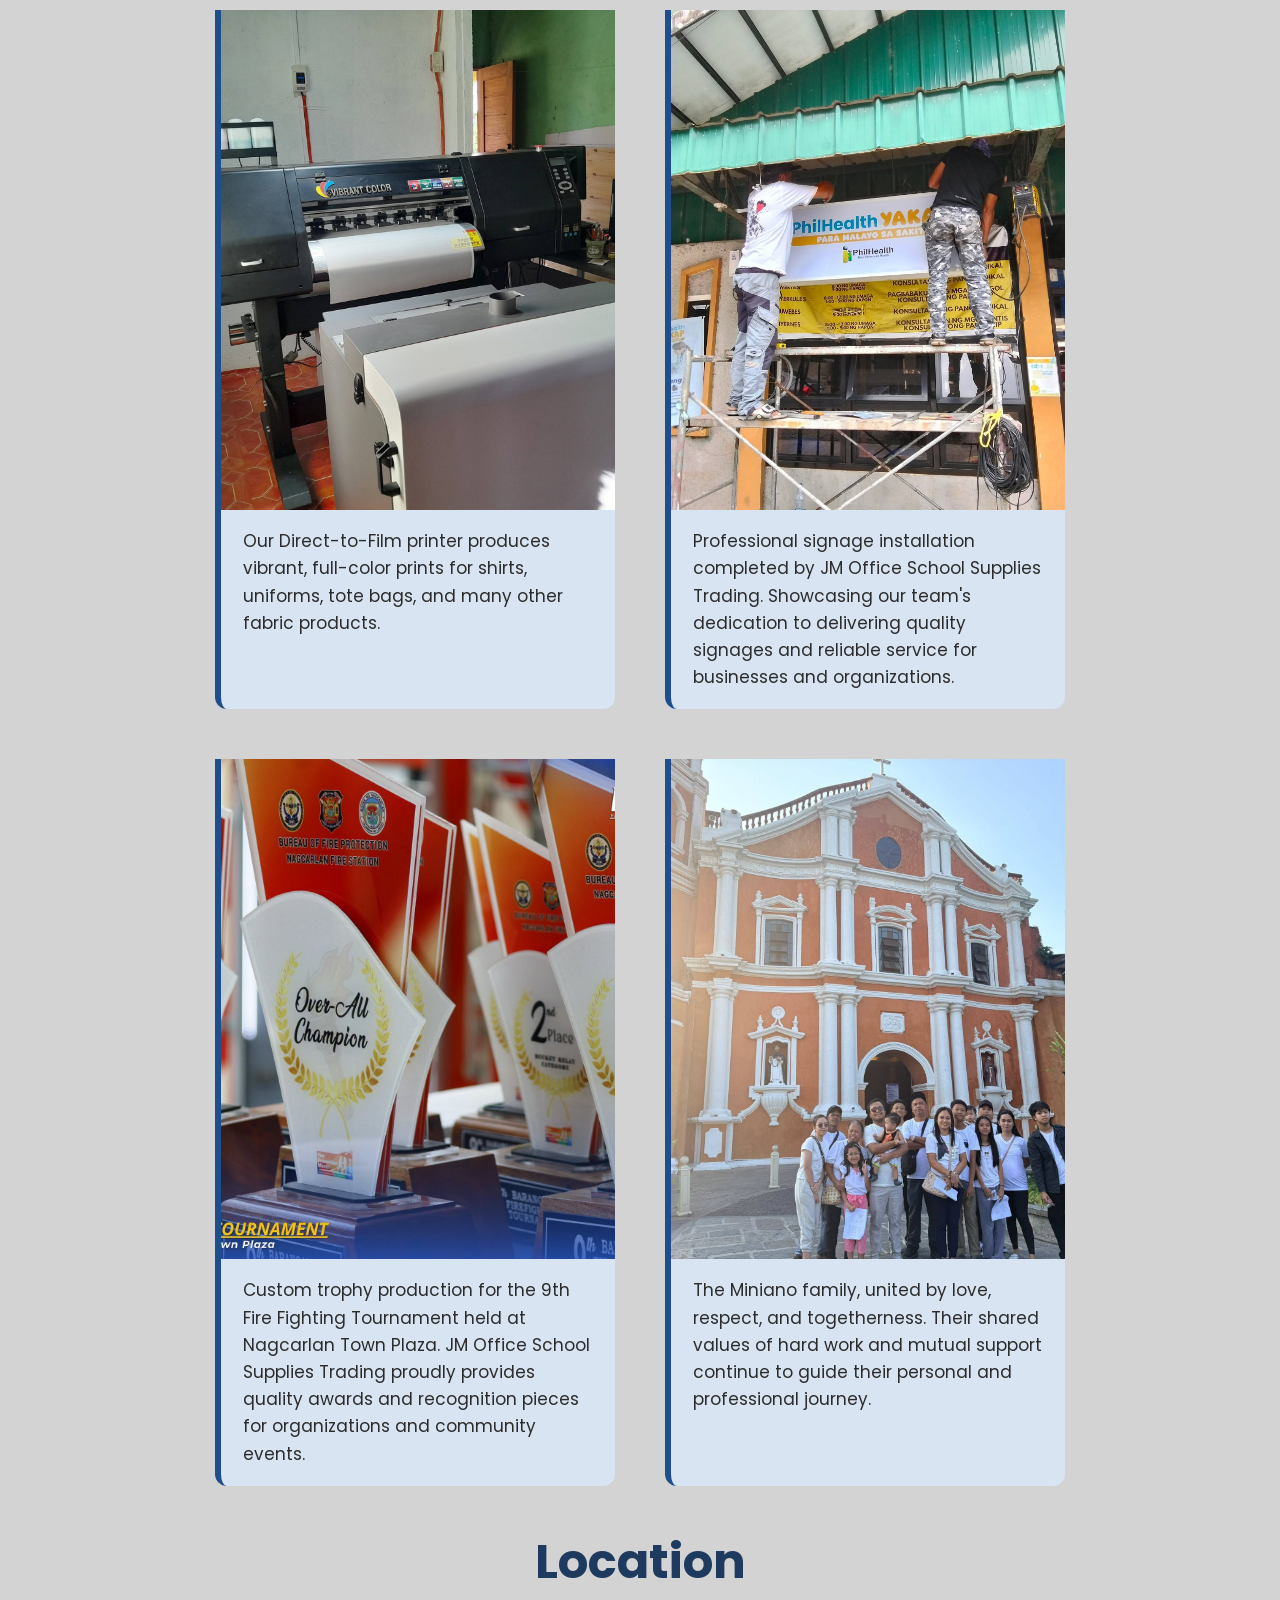
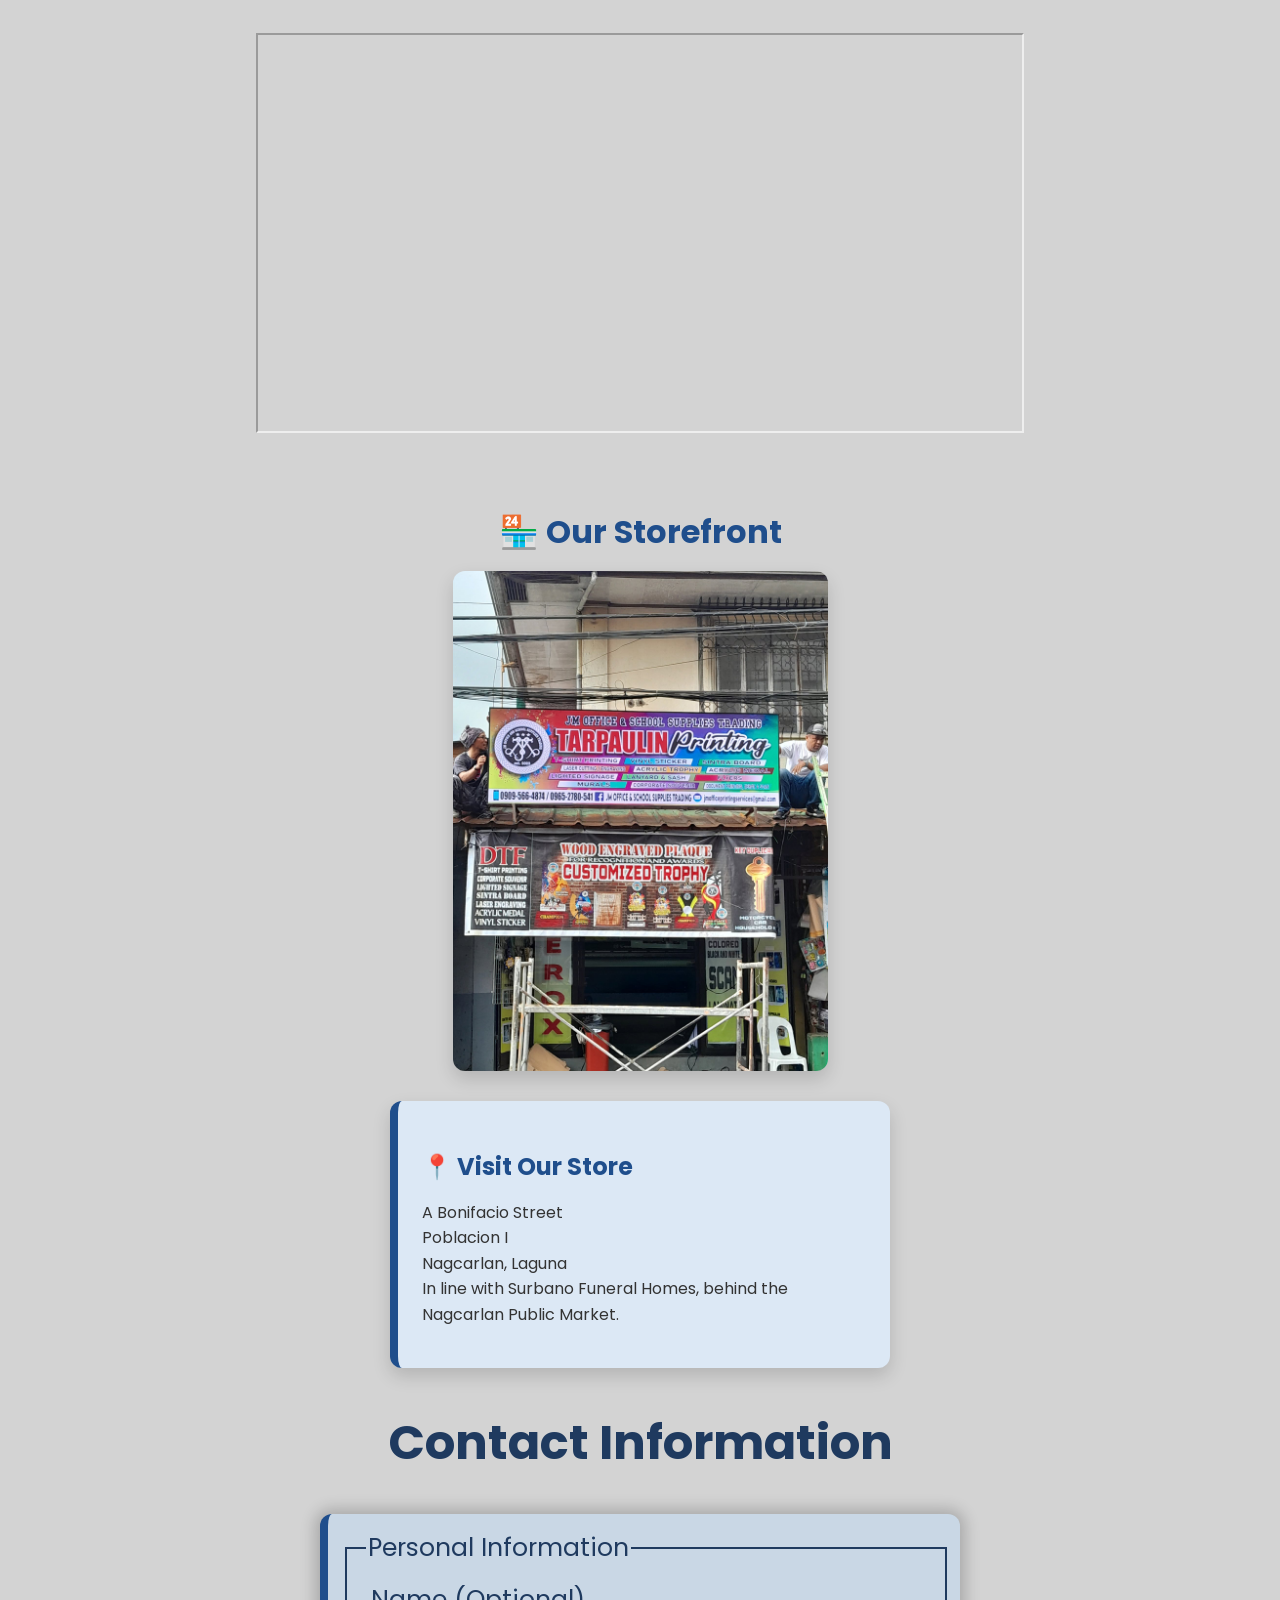
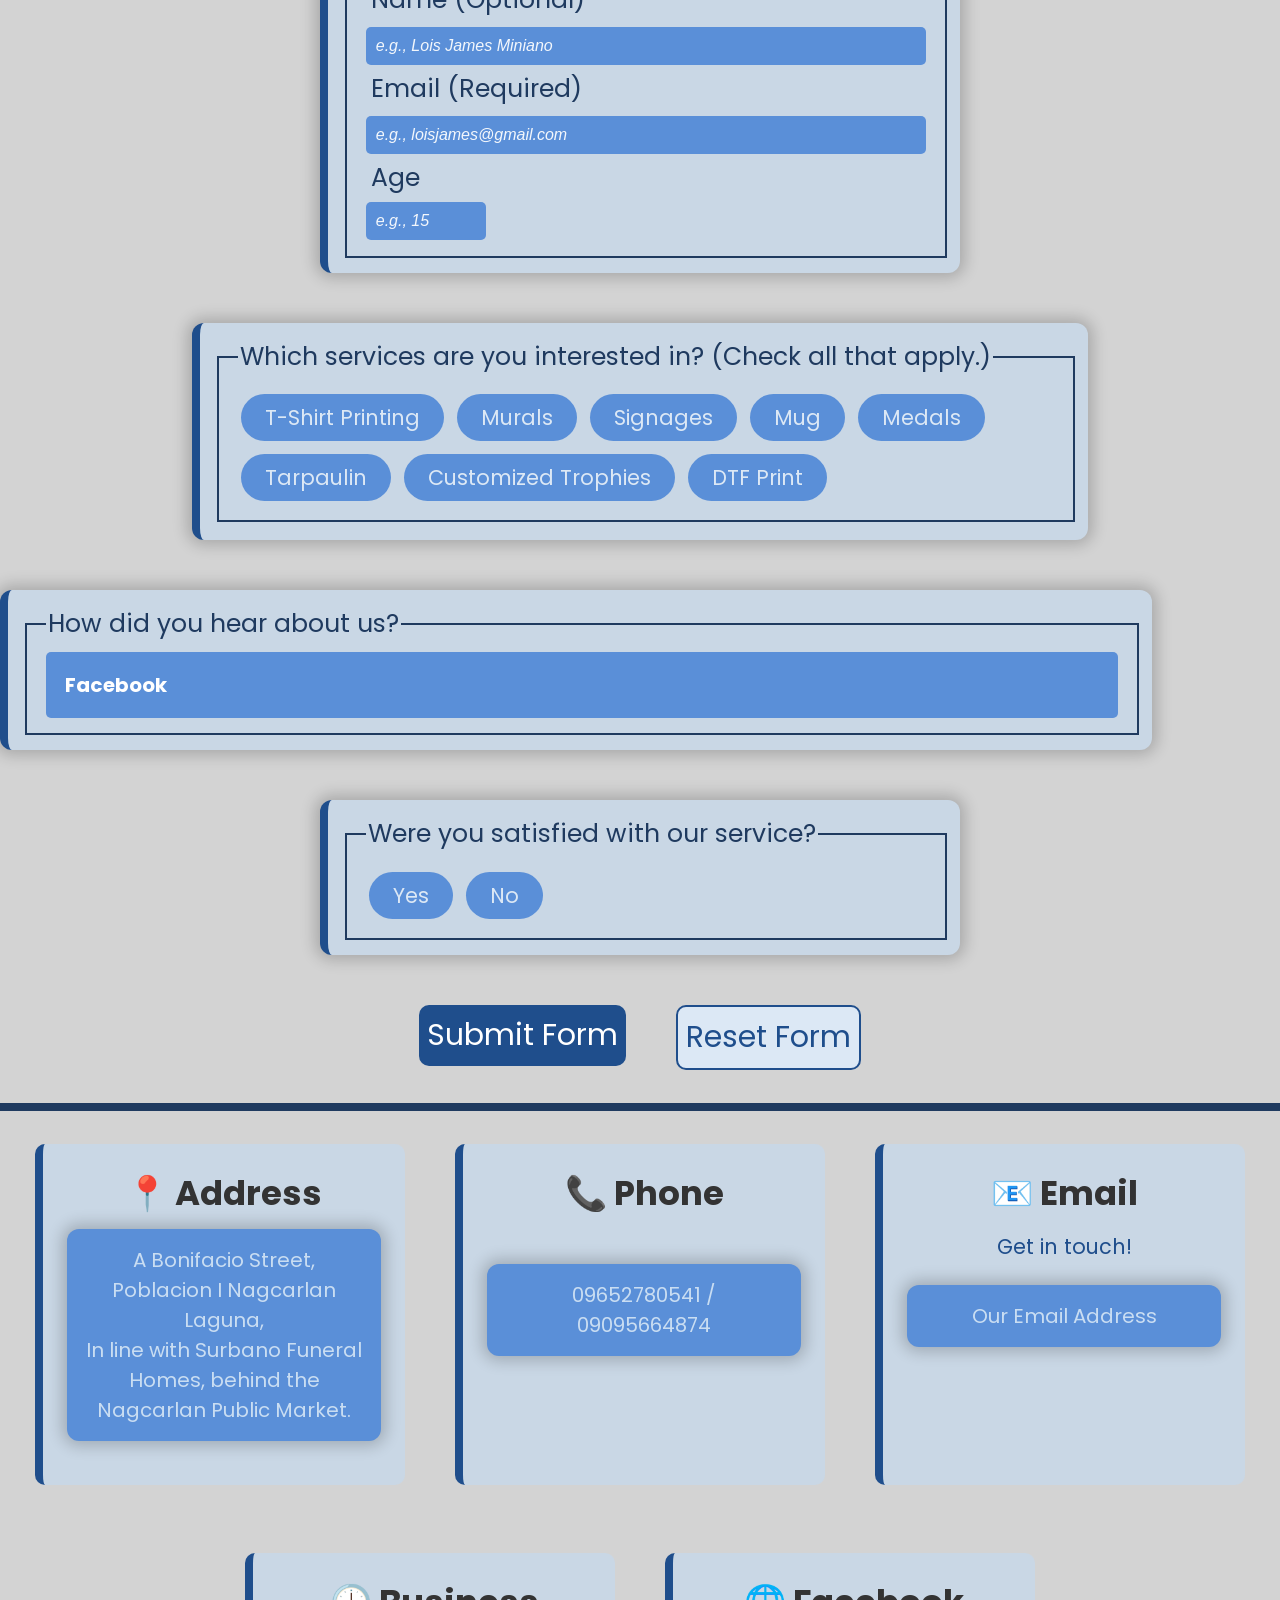
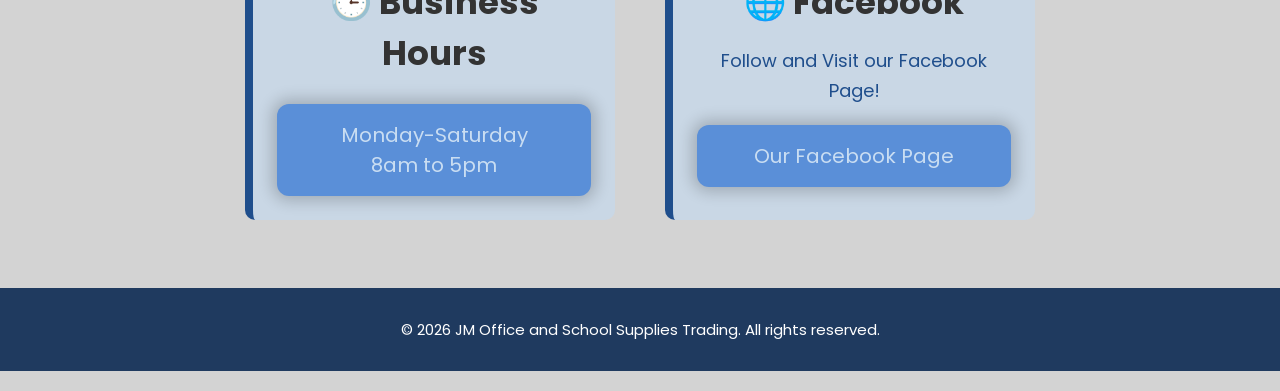
==== commit e20d995a: "Refine website UI and improve responsiveness" ====
--- a/index.html
+++ b/index.html
@@ -52,7 +52,7 @@
     
     <header>
     <h1 id="maintitle">JM OFFICE AND SCHOOL SUPPLIES TRADING</h1>
-    <p class="subtitle">Quality Printing • Signages • Trophies • School Supplies</p>
+    <p class="subtitle">DTF Printing • Signages • Trophies • Tarpaulin</p>
     <figure class="oglogo">
         <a href="https://www.facebook.com/www.minianoartsprint.co.uk" target="_blank">
             <img src="image/cover.jpg" alt="The official JM logo">
@@ -89,7 +89,6 @@
             <br>
             <figcaption>The Proprietor, Jeffry F. Miniano</figcaption>
         </figure>
-        <hr>
         </section>
 
 
@@ -173,7 +172,6 @@
             </div>
         </div>
         </section>
-        <hr>
 
         <!-- =========================
          GALLERY SECTION
@@ -233,8 +231,6 @@
             </figure>
         </div>
         </section>
-
-        <hr>
         <!-- =========================
          LOCATION SECTION
         ========================== -->
@@ -268,7 +264,6 @@
         <!-- =========================
          CONTACT FORM SECTION
         ========================== -->
-        <hr>
         <section id="contactform">
         <h2>Contact Information</h2>
 
@@ -276,7 +271,7 @@
             <input type="hidden" name="_next" value="https://eloisaminiano6-ship-it.github.io/jm-office-website/">
             <input type="hidden" name="_captcha" value="false">
             <input type="hidden" name="services" id="selected-services">
-            <div class="form-contain">
+            <div class="form-contain panel">
                 <fieldset>
                     <legend>Personal Information</legend>
                     <label for="full-name" class="label-info">Name (Optional)</label>
@@ -291,7 +286,7 @@
             </div>
             <br>
             <br>
-            <div class="pill-checkboxes">
+            <div class="pill-checkboxes panel">
                 <fieldset>
                     <legend>Which services are you interested in? (Check all that apply.)</legend>
                     <input type="checkbox" name="service" id="t-shirt" value="t-shirt">
@@ -321,7 +316,7 @@
             </div>
             <br>
             <br>
-            <div class="form-dropdown">
+            <div class="form-dropdown panel">
                 <fieldset>
                     <legend>How did you hear about us?</legend>
 
@@ -336,7 +331,7 @@
             </div>
             <br>
             <br>
-            <div class="last-option">
+            <div class="last-option panel">
                 <fieldset>
                     <legend>Were you satisfied with our service?</legend>
                     <div class="options">
--- a/styles.css
+++ b/styles.css
@@ -17,6 +17,7 @@
     margin: 0;
     font-family: 'Poppins', sans-serif;
     padding-top: 100px;
+    background-color: lightgray;
 }
 
 html,
@@ -31,10 +32,6 @@
 
 html {
     scroll-behavior: smooth;
-}
-
-body {
-    background-color: lightgray;
 }
 
 img {
@@ -59,579 +56,6 @@
 
 /* ==========================================
   3. REUSABLE COMPONENTS
-========================================== */
-
-.navcontainer {
-    max-width: 1200px;
-    margin: auto;
-
-    display: flex;
-    justify-content: space-between;
-    align-items: center;
-    gap: 30px;
-
-    padding: 0 30px;
-    position: relative;
-}
-
-.service-container,
-.gallery-container {
-    display: flex;
-    flex-wrap: wrap;
-    justify-content: center;
-    gap: 50px;
-}
-
-.service-container {
-    margin-bottom: 50px;
-}
-
-.map-container {
-    width: 100% !important;
-    max-width: 800px !important;
-    height: 450px;
-    aspect-ratio: 4 / 3;
-    margin: 0 auto;
-    padding: 0 15px;
-    box-sizing: border-box;
-}
-
-.card {
-    max-width: 370px;
-    width: 90%;
-    height: auto;
-    background: #C9D7E5;
-    border-left: 8px solid #1F4E8C;
-    padding: 20px;
-    transition: .3s ease;
-    border-radius: 10px;
-    margin-bottom: 18px;
-}
-
-.button-options {
-    display: flex;
-    justify-content: center;
-    flex-wrap: wrap;
-    gap: 50px;
-}
-
-.form-contain {
-    max-width: 50%;
-    text-decoration: none;
-    background-color: #C9D7E5;
-    border-left: 8px solid #1F4E8C;
-    padding: 15px;
-    font-size: 25px;
-    border-radius: 12px;
-    color: #1F3A5F;
-    font-family: 'Gill Sans', 'Gill Sans MT', Calibri, 'Trebuchet MS', sans-serif;
-    box-shadow: 0 0 15px 5px rgba(0, 0, 0, 0.2);
-    margin-left: auto;
-    margin-right: auto;
-}
-
-.pill-checkboxes {
-    max-width: 70%;
-    text-decoration: none;
-    background-color: #C9D7E5;
-    padding: 15px;
-    font-size: 25px;
-    border-radius: 12px;
-    color: #1F3A5F;
-    font-family: 'Gill Sans', 'Gill Sans MT', Calibri, 'Trebuchet MS', sans-serif;
-    margin-left: auto;
-    margin-right: auto;
-    height: 100%;
-    padding-bottom: 5px;
-    border-left: 8px solid #1F4E8C;
-    box-shadow: 0 0 15px 5px rgba(0, 0, 0, 0.2);
-}
-
-.form-dropdown {
-    max-width: 90%;
-    text-decoration: none;
-    background-color: #C9D7E5;
-    padding: 15px;
-    font-size: 25px;
-    border-radius: 12px;
-    color: #1F3A5F;
-    font-family: 'Gill Sans', 'Gill Sans MT', Calibri, 'Trebuchet MS', sans-serif;
-    border-left: 8px solid #1F4E8C;
-    box-shadow: 0 0 15px 5px rgba(0, 0, 0, 0.2);
-}
-
-.last-option {
-    max-width: 50%;
-    text-decoration: none;
-    background-color: #C9D7E5;
-    padding: 15px;
-    font-size: 25px;
-    border-radius: 12px;
-    color: #1F3A5F;
-    font-family: 'Gill Sans', 'Gill Sans MT', Calibri, 'Trebuchet MS', sans-serif;
-    margin-left: auto;
-    margin-right: auto;
-    border-left: 8px solid #1F4E8C;
-    box-shadow: 0 0 15px 5px rgba(0, 0, 0, 0.2);
-}
-
-.phone-container p,
-.address-container p,
-.email-account a,
-.business-container p,
-.facebook-account a {
-    background-color: #5A8FD8;
-    padding: 15px;
-    border-radius: 10px;
-    font-size: 22px;
-    text-align: center;
-    font-weight: 400;
-    color: #C9DDF2;
-    font-family: 'Segoe UI', sans-serif;
-    box-shadow: 0 0 15px 5px rgba(0, 0, 0, 0.2);
-    margin-top: 45px;
-}
-
-.address-container p {
-    margin-top: 10px;
-}
-
-.email-account a,
-.business-container p,
-.facebook-account a {
-    text-decoration: none;
-    display: block;
-    margin: 0 auto;
-    transition: all 0.25s ease;
-}
-
-.business-container p {
-    margin-top: 25px;
-}
-
-.email-account a:hover,
-.facebook-account a:hover {
-    transform: translateY(-8px);
-}
-
-.contact-infos h3 {
-    font-size: 34px;
-    color: #333;
-    text-align: center;
-    font-weight: 700;
-    font-family: 'Segoe UI', sans-serif;
-    margin: 0;
-}
-
-.email-container p,
-.facebook-container p {
-    font-size: 18px;
-    color: #1F4E8C;
-    text-align: center;
-    line-height: 1.7;
-    font-family: Arial, sans-serif;
-    font-weight: 400;
-}
-
-.email-container p {
-    font-size: 1.3rem;
-    margin-top: 10px;
-}
-
-.contact-infos {
-    max-width: 370px;
-    width: 90%;
-    height: auto;
-    background: #C9D7E5;
-    border-left: 8px solid #1F4E8C;
-    padding: 20px;
-    transition: .3s ease;
-    border-radius: 10px;
-    margin-bottom: 18px;
-    display: block;
-}
-
-/* ==========================================
-  4. TYPOGRAPHY
-========================================== */
-
-#maintitle {
-    box-sizing: border-box;
-    color: #1F3A5F;
-    font-family: 'Gill Sans', 'Gill Sans MT', Calibri, 'Trebuchet MS', sans-serif;
-    font-weight: bold;
-    padding: 12px 15px;
-    text-align: center;
-    border-radius: 5px;
-    background: linear-gradient(to bottom, #ffffff, #eef5fc);
-    box-shadow: 0 4px 12px rgba(0, 0, 0, .15);
-}
-
-.subtitle {
-    color: #1F3A5F;
-    font-family: 'Gill Sans', 'Gill Sans MT', Calibri, 'Trebuchet MS', sans-serif;
-    font-size: 20px;
-    padding: 15px;
-    text-align: center;
-    background: linear-gradient(to right,
-            #f3f7fc,
-            #e7eff9);
-    border-radius: 5px;
-    box-shadow: 0 4px 12px rgba(0, 0, 0, .15);
-}
-
-.history {
-    color: #1F3A5F;
-    font-family: 'Gill Sans', 'Gill Sans MT', Calibri, 'Trebuchet MS', sans-serif;
-    font-size: 2.5rem;
-    padding: 15px;
-    text-align: center;
-    background: linear-gradient(to right,
-            #f3f7fc,
-            #e7eff9);
-    border-radius: 5px;
-    box-shadow: 0 4px 12px rgba(0, 0, 0, .15);
-}
-
-.para {
-    color: #3F3F3F;
-    font-family: 'Gill Sans', 'Gill Sans MT', Calibri, 'Trebuchet MS', sans-serif;
-    font-size: 1.6rem;
-    padding: 31px;
-    text-align: left;
-    background-color: #EEF4FB;
-    border-left: 8px solid #1F4E8C;
-    border-radius: 5px;
-    line-height: 40px;
-}
-
-.oglogo figcaption,
-.proprietor figcaption,
-.gallery-para {
-    text-align: center;
-    color: #1F3A5F;
-    font-family: 'Gill Sans', 'Gill Sans MT', Calibri, 'Trebuchet MS', sans-serif;
-    padding: 10px;
-    font-size: 25px;
-    background: linear-gradient(to right,
-            #f3f7fc,
-            #e7eff9);
-    border-radius: 5px;
-    box-shadow: 0 4px 12px rgba(0, 0, 0, .15);
-}
-
-/* ==========================================
-  5. HEADER / NAVIGATION
-========================================== */
-
-.menu-btn {
-    display: none;
-
-    background: none;
-    border: none;
-    cursor: pointer;
-
-    width: 45px;
-    height: 45px;
-
-    padding: 0;
-
-    -webkit-tap-highlight-color: transparent;
-}
-
-.menu-btn:focus{
-    outline: none;
-}
-
-.menu-btn span{
-    display: block;
-
-    width: 28px;
-    height: 3px;
-
-    background: white;
-
-    border-radius: 999px;
-
-    transition: .3s ease;
-}
-
-.menu-btn.active span:nth-child(1){
-    transform: translateY(9px) rotate(45deg);
-}
-
-.menu-btn.active span:nth-child(2){
-    opacity: 0;
-}
-
-.menu-btn.active span:nth-child(3){
-    transform: translateY(-9px) rotate(-45deg);
-}
-
-#home,
-#services,
-#gallery,
-#location,
-#contactform {
-    scroll-margin-top: 90px;
-}
-
-#home h2,
-#services h2,
-#gallery h2,
-#location h2,
-#contactform h2 {
-     text-align: center;
-    color: #1F3A5F;
-    font-size: 48px;
-    margin-bottom: 35px;
-}
-
-nav{
-    background:#1F4E8C;
-    width: 100%;
-    position: fixed;
-    left: 0;
-    top: 0;
-    z-index: 1000;
-    margin:0 0 25px 0;
-    padding:14px 0;
-    box-shadow:0 6px 15px rgba(0,0,0,.15);
-}
-
-.nav-logo {
-    display: flex;
-    align-items: center;
-}
-
-.nav-logo img {
-    height: 55px;
-    width: auto;
-    display: block;
-
-    user-select: none;
-    -webkit-user-drag: none;
-}
-
-.brand {
-    display: flex;
-    align-items: center;
-    gap: 15px;
-}
-
-.brand-text {
-    display: flex;
-    flex-direction: column;
-    justify-content: center;
-}
-
-.brand-text h2 {
-    color: white;
-    margin: 0;
-    font-size: 20px;
-    font-weight: 700;
-    line-height: 1;
-}
-
-.brand-text p {
-    color: #dbe8ff;
-    margin-top: 4px;
-    margin-bottom: 0;
-    font-size: 11px;
-    letter-spacing: .5px;
-}
-
-.navlinks {
-    display: flex;
-    justify-content: center;
-    gap: 25px;
-    align-items: center;
-
-    list-style: none;
-    padding: 0;
-    margin: 0;
-}
-
-.navlinks a {
-    color:white;
-    text-decoration:none;
-    font-weight:700;
-    padding:12px 18px;
-    border-radius:8px;
-    transition: transform .25s ease;
-    font-size: 18px;
-    letter-spacing: .3px;
-}
-
-.navlinks a:hover,
-.navlinks a:focus {
-    background: #5A8FD8;
-    box-shadow:0 0 0 3px rgba(90,143,216,.25);
-}
-
-/* ==========================================
-  6. HOME / ABOUT
-========================================== */
-
-.oglogo img {
-    display: block;
-    max-width: 100%;
-    height: auto;
-    margin-left: auto;
-    margin-right: auto;
-    border-radius: 10px;
-}
-
-.proprietor img {
-    display: block;
-    margin-left: auto;
-    margin-right: auto;
-    max-width: 100%;
-    height: auto;
-    width: 500px;
-    border-radius: 10px;
-    box-shadow: 0 12px 25px rgba(0, 0, 0, .25);
-}
-
-/* ==========================================
-  7. SERVICES
-========================================== */
-
-.card h3 {
-    font-size: 34px;
-    color: #333;
-    text-align: center;
-    font-weight: 700;
-    font-family: 'Segoe UI', sans-serif;
-}
-
-.card p {
-    font-size: 18px;
-    color: #2b2b2b;
-    text-align: center;
-    line-height: 1.7;
-    font-family: Arial, sans-serif;
-    font-weight: 400;
-}
-
-.card:hover {
-    transform: translateY(-8px);
-    box-shadow: 0 12px 25px rgba(0, 0, 0, .25);
-    cursor: pointer;
-}
-
-.card a {
-    text-decoration: none;
-}
-
-/* ==========================================
-  8. GALLERY
-========================================== */
-
-.image-cards,
-.image-cards figure {
-    max-width: 400px;
-    width: 90%;
-    height: auto;
-    background-color: #D9E4F2;
-    padding: 0;
-    margin: 0;
-    overflow: hidden;
-    transition: transform 0.3s ease;
-    border-left: 6px solid #1F4E8C;
-    border-radius: 0 0 12px 12px;
-}
-
-.image-cards:hover {
-    transform: translateY(-8px) scale(1.03);
-    box-shadow: 0 15px 30px rgba(0, 0, 0, .3);
-    cursor: pointer;
-}
-
-
-.image-cards img {
-    display: block;
-    width: 100%;
-    height: 500px;
-    object-fit: cover;
-}
-
-.image-cards figcaption {
-    font-size: 17px;
-    padding: 18px 22px;
-    line-height: 1.6;
-    color: #2C2C2C;
-    font-family: 'Gill Sans', 'Gill Sans MT', Calibri, 'Trebuchet MS', sans-serif;
-    font-weight: normal;
-}
-
-/* ==========================================
-  9. LOCATION
-========================================== */
-
-.location-card {
-    width: 90%;
-    max-width: 500px;
-    margin: 30px auto;
-    background: #DCE8F5;
-    border-left: 8px solid #1F4E8C;
-    border-radius: 12px;
-    padding: 20px;
-    box-sizing: border-box;
-    box-shadow: 0 8px 18px rgba(0, 0, 0, .15);
-}
-
-.location-card h3 {
-    color: #1F4E8C;
-    margin-bottom: 10px;
-    font-family: 'Segoe UI', sans-serif;
-    font-size: 20px;
-}
-
-.location-card p {
-    color: #333;
-    line-height: 1.6;
-    font-family: 'Gill Sans', 'Gill Sans MT', Calibri, 'Trebuchet MS', sans-serif;
-}
-
-.store-title {
-    text-align: center;
-    color: #1F4E8C;
-    font-size: 2rem;
-    margin: 25px 0 15px;
-    font-family: 'Gill Sans', 'Gill Sans MT', Calibri, 'Trebuchet MS', sans-serif;
-}
-
-.map-container {
-    width: 100%;
-    max-width: 900px;
-    margin: auto;
-    box-sizing: border-box;
-    padding: 0 15px;
-}
-
-.map-container iframe {
-    width: 100%;
-    max-width: 100%;
-    height: 400px;
-}
-
-.real-location {
-    width: 100%;
-}
-
-.real-location img {
-    width: 100%;
-    max-width: 375px;
-    height: auto;
-    display: block;
-    margin: 0 auto;
-    border-radius: 12px;
-    box-shadow: 0 8px 18px rgba(0, 0, 0, .15);
-}
-
-/* ==========================================
-  10. CONTACT FORM
 ========================================== */
 
 .oglogo a:focus,
@@ -658,6 +82,487 @@
     border-radius: 10px;
 }
 
+.panel {
+    background-color: #C9D7E5;
+    border-left: 8px solid #1F4E8C;
+    border-radius: 12px;
+    box-shadow: 0 0 15px 5px rgba(0,0,0,.2);
+
+    padding: 15px;
+
+    color: #1F3A5F;
+    font-family: 'Poppins', sans-serif;
+
+    text-decoration: none;
+    font-size: 25px;
+}
+
+.navcontainer {
+    max-width: 1200px;
+    margin: auto;
+
+    display: flex;
+    justify-content: space-between;
+    align-items: center;
+    gap: 30px;
+
+    padding: 0 30px;
+    position: relative;
+}
+
+.service-container,
+.gallery-container {
+    display: flex;
+    flex-wrap: wrap;
+    justify-content: center;
+    gap: 50px;
+}
+
+.service-container {
+    margin-bottom: 50px;
+}
+
+.map-container {
+    width: 100% !important;
+    max-width: 800px !important;
+    height: 450px;
+    aspect-ratio: 4 / 3;
+    margin: 0 auto;
+    padding: 0 15px;
+    box-sizing: border-box;
+}
+
+.button-options {
+    display: flex;
+    justify-content: center;
+    flex-wrap: wrap;
+    gap: 50px;
+}
+
+/* ==========================================
+  4. TYPOGRAPHY
+========================================== */
+
+#maintitle {
+    box-sizing: border-box;
+    color: #1F3A5F;
+    font-family: 'Poppins', sans-serif;
+    font-weight: 700;
+    padding: 16px 24px;
+    text-align: center;
+    border-radius: 12px;
+    background: linear-gradient(to bottom, #ffffff, #eef5fc);
+    box-shadow: 0 8px 20px rgba(0,0,0,.08);
+}
+
+.subtitle {
+    color: #1F3A5F;
+    font-family: 'Poppins', sans-serif;
+    font-size: 22px;
+    padding: 16px;
+    text-align: center;
+    background: linear-gradient(to right,
+            #f3f7fc,
+            #e7eff9);
+    border-radius: 12px;
+    box-shadow: 0 8px 20px rgba(0,0,0,.08);
+}
+
+.history {
+    color: #1F3A5F;
+    font-family: 'Poppins', sans-serif;
+    font-size: 2.5rem;
+    padding: 16px;
+    text-align: center;
+    background: linear-gradient(to right,
+            #f3f7fc,
+            #e7eff9);
+    border-radius: 12px;
+    box-shadow: 0 8px 20px rgba(0,0,0,.08);
+}
+
+.para {
+    color: #3F3F3F;
+    font-family: 'Poppins', sans-serif;
+    font-size: 1.25rem;
+    padding: 32px 36px;
+    text-align: left;
+    background-color: #EEF4FB;
+    border-left: 8px solid #1F4E8C;
+    border-radius: 12px;
+    line-height: 40px;
+}
+
+.oglogo figcaption,
+.proprietor figcaption,
+.gallery-para {
+    text-align: center;
+    color: #1F3A5F;
+    font-family: 'Poppins', sans-serif;
+    padding: 12px;
+    font-size: 25px;
+    background: linear-gradient(to right,
+            #f3f7fc,
+            #e7eff9);
+    border-radius: 12px;
+    box-shadow: 0 8px 20px rgba(0,0,0,.08);
+}
+
+/* ==========================================
+  5. HEADER / NAVIGATION
+========================================== */
+
+.menu-btn {
+    display: none;
+
+    background: none;
+    border: none;
+    cursor: pointer;
+
+    width: 45px;
+    height: 45px;
+
+    padding: 0;
+
+    -webkit-tap-highlight-color: transparent;
+}
+
+.menu-btn:focus{
+    outline: none;
+}
+
+.menu-btn span{
+    display: block;
+
+    width: 28px;
+    height: 3px;
+
+    background: white;
+
+    border-radius: 999px;
+
+    transition: .3s ease;
+}
+
+.menu-btn.active span:nth-child(1){
+    transform: translateY(9px) rotate(45deg);
+}
+
+.menu-btn.active span:nth-child(2){
+    opacity: 0;
+}
+
+.menu-btn.active span:nth-child(3){
+    transform: translateY(-9px) rotate(-45deg);
+}
+
+#home,
+#services,
+#gallery,
+#location,
+#contactform {
+    scroll-margin-top: 90px;
+}
+
+#home h2,
+#services h2,
+#gallery h2,
+#location h2,
+#contactform h2 {
+     text-align: center;
+    color: #1F3A5F;
+    font-size: 48px;
+    margin-bottom: 35px;
+}
+
+nav{
+    background:#1F4E8C;
+    width: 100%;
+    position: fixed;
+    left: 0;
+    top: 0;
+    z-index: 1000;
+    margin:0 0 25px 0;
+    padding:14px 0;
+    box-shadow:0 6px 15px rgba(0,0,0,.15);
+}
+
+.nav-logo {
+    display: flex;
+    align-items: center;
+}
+
+.nav-logo img {
+    height: 55px;
+    width: auto;
+    display: block;
+
+    user-select: none;
+    -webkit-user-drag: none;
+}
+
+.brand {
+    display: flex;
+    align-items: center;
+    gap: 15px;
+}
+
+.brand-text {
+    display: flex;
+    flex-direction: column;
+    justify-content: center;
+}
+
+.brand-text h2 {
+    color: white;
+    margin: 0;
+    font-size: 20px;
+    font-weight: 700;
+    line-height: 1;
+}
+
+.brand-text p {
+    color: #dbe8ff;
+    margin-top: 4px;
+    margin-bottom: 0;
+    font-size: 12px;
+    letter-spacing: .5px;
+}
+
+.navlinks {
+    display: flex;
+    justify-content: center;
+    gap: 25px;
+    align-items: center;
+
+    list-style: none;
+    padding: 0;
+    margin: 0;
+}
+
+.navlinks a {
+    color:white;
+    text-decoration:none;
+    font-weight:700;
+    padding:12px 18px;
+    border-radius:8px;
+    transition: transform .25s ease;
+    font-size: 18px;
+    letter-spacing: .3px;
+}
+
+.navlinks a:hover,
+.navlinks a:focus {
+    background: #5A8FD8;
+    box-shadow:0 0 0 3px rgba(90,143,216,.25);
+}
+
+/* ==========================================
+  6. HOME / ABOUT
+========================================== */
+
+.oglogo img {
+    display: block;
+    max-width: 100%;
+    height: auto;
+    margin-left: auto;
+    margin-right: auto;
+    border-radius: 10px;
+}
+
+.proprietor img {
+    display: block;
+    margin-left: auto;
+    margin-right: auto;
+    max-width: 100%;
+    height: auto;
+    width: 500px;
+    border-radius: 10px;
+    box-shadow: 0 12px 25px rgba(0, 0, 0, .25);
+}
+
+/* ==========================================
+  7. SERVICES
+========================================== */
+
+.card {
+    max-width: 370px;
+    width: 90%;
+    height: auto;
+    background:
+    linear-gradient(
+    180deg,
+    #d8e3ef,
+    #c7d6e7
+    );
+    border-left: 8px solid #1F4E8C;
+    padding: 30px;
+    transition: transform .35s ease, box-shadow .35s ease;
+    border-radius: 18px;
+    margin-bottom: 18px;
+}
+
+.card h3 {
+    font-size: 28px;
+    color: #333;
+    text-align: center;
+    font-weight: 700;
+    font-family: 'Poppins', sans-serif;
+}
+
+.card p {
+    font-size: 18px;
+    color: #2b2b2b;
+    text-align: center;
+    line-height: 1.7;
+    font-family: 'Poppins', sans-serif;
+    font-weight: 400;
+}
+
+.card:hover {
+    transform: translateY(-8px);
+    box-shadow: 0 12px 25px rgba(0, 0, 0, .25);
+    cursor: pointer;
+}
+
+.card a {
+    text-decoration: none;
+}
+
+/* ==========================================
+  8. GALLERY
+========================================== */
+
+.image-cards,
+.image-cards figure {
+    max-width: 400px;
+    width: 90%;
+    height: auto;
+    background-color: #D9E4F2;
+    padding: 0;
+    margin: 0;
+    overflow: hidden;
+    transition: transform 0.4s ease;
+    border-left: 6px solid #1F4E8C;
+    border-radius: 0 0 12px 12px;
+}
+
+.image-cards:hover {
+    transform: translateY(-8px);
+    box-shadow: 0 15px 30px rgba(0, 0, 0, .3);
+    cursor: pointer;
+}
+
+
+.image-cards img {
+    display: block;
+    width: 100%;
+    height: 500px;
+    object-fit: cover;
+}
+
+.image-cards figcaption {
+    font-size: 17px;
+    padding: 18px 22px;
+    line-height: 1.6;
+    color: #2C2C2C;
+    font-family: 'Poppins', sans-serif;
+    font-weight: normal;
+}
+
+/* ==========================================
+  9. LOCATION
+========================================== */
+
+.location-card {
+    width: 90%;
+    max-width: 500px;
+    margin: 30px auto;
+    background: #DCE8F5;
+    border-left: 8px solid #1F4E8C;
+    border-radius: 12px;
+    padding: 24px;
+    box-sizing: border-box;
+    box-shadow: 0 8px 18px rgba(0, 0, 0, .15);
+}
+
+.location-card h3 {
+    color: #1F4E8C;
+    margin-bottom: 10px;
+    font-family: 'Poppins', sans-serif;
+    font-size: 24px;
+}
+
+.location-card p {
+    color: #333;
+    line-height: 1.6;
+    font-family: 'Poppins', sans-serif;
+}
+
+.store-title {
+    text-align: center;
+    color: #1F4E8C;
+    font-size: 2rem;
+    margin: 25px 0 15px;
+    font-family: 'Poppins', sans-serif;
+}
+
+.map-container {
+    width: 100%;
+    max-width: 900px;
+    margin: auto;
+    box-sizing: border-box;
+    padding: 0 16px;
+}
+
+.map-container iframe {
+    width: 100%;
+    max-width: 100%;
+    height: 400px;
+}
+
+.real-location {
+    width: 100%;
+}
+
+.real-location img {
+    width: 100%;
+    max-width: 375px;
+    height: auto;
+    display: block;
+    margin: 0 auto;
+    border-radius: 12px;
+    box-shadow: 0 8px 18px rgba(0, 0, 0, .15);
+}
+
+/* ==========================================
+  10. CONTACT FORM
+========================================== */
+
+.form-contain {
+    max-width: 50%;
+    margin-left: auto;
+    margin-right: auto;
+}
+
+.pill-checkboxes {
+    max-width: 70%;
+    margin-left: auto;
+    margin-right: auto;
+    height: 100%;
+    padding-bottom: 8px;
+}
+
+.form-dropdown {
+    max-width: 90%;
+}
+
+.last-option {
+    max-width: 50%;
+    margin-left: auto;
+    margin-right: auto;
+}
+
 input[type="text"],
 input[type="email"] {
     width: 100%;
@@ -712,7 +617,7 @@
 .pill-checkboxes label,
 .options label {
     display: inline-block;
-    padding: 9px 20px;
+    padding: 8px 24px;
     color: #DCE8F5;
     background-color: #5A8FD8;
     transition: all .3s ease;
@@ -721,7 +626,7 @@
     font-size: 1.3rem;
     cursor: pointer;
     user-select: none;
-    font-family: 'Gill Sans', 'Gill Sans MT', Calibri, 'Trebuchet MS', sans-serif;
+    font-family: 'Poppins', sans-serif;
     margin-top: 10px;
 }
 
@@ -733,7 +638,7 @@
 .options label:hover {
     background: #6C9BD9;
     box-shadow: 0 4px 12px rgba(31, 78, 140, .15);
-    transform: scale(1);
+    transform: translateY(-3px);
 }
 
 .pill-checkboxes label:active,
@@ -757,10 +662,10 @@
     appearance: none;
 
     width: 100%;
-    padding: 15px;
+    padding: 16px;
     font-size: 20px;
     color: white;
-    font-family: 'Gill Sans', 'Gill Sans MT', Calibri, 'Trebuchet MS', sans-serif;
+    font-family: 'Poppins', sans-serif;
     font-weight: bold;
     background-color: #5A8FD8;
     border-radius: 5px;
@@ -777,8 +682,8 @@
     font-size: 30px;
     height: auto;
     text-align: center;
-    font-family: 'Gill Sans', 'Gill Sans MT', Calibri, 'Trebuchet MS', sans-serif;
-    padding: 10px;
+    font-family: 'Poppins', sans-serif;
+    padding: 8px;
     border: none;
     border-radius: 10px;
     transition: all 0.25s ease;
@@ -793,8 +698,8 @@
     font-size: 30px;
     height: auto;
     text-align: center;
-    font-family: 'Gill Sans', 'Gill Sans MT', Calibri, 'Trebuchet MS', sans-serif;
-    padding: 10px;
+    font-family: 'Poppins', sans-serif;
+    padding: 8px;
     border: none;
     border-radius: 10px;
     transition: all 0.25s ease;
@@ -815,59 +720,102 @@
 /* ==========================================
   11. CONTACT INFORMATION
 ========================================== */
-.contact {
-    overflow-wrap: break-word;
-    word-wrap: break-word;
-    margin-left: auto;
-    margin-right: auto;
-    max-width: 800px;
-    width: 100%;
+
+.phone-container p,
+.address-container p,
+.email-account a,
+.business-container p,
+.facebook-account a {
+    background-color: #5A8FD8;
+    padding: 16px;
+    border-radius: 12px;
+    font-size: 20px;
+    text-align: center;
+    font-weight: 400;
+    color: #C9DDF2;
+    font-family: 'Poppins', sans-serif;
+    box-shadow: 0 0 15px 5px rgba(0, 0, 0, 0.2);
+    margin-top: 45px;
+}
+
+.address-container p {
+    margin-top: 10px;
+}
+
+.email-account a,
+.business-container p,
+.facebook-account a {
+    text-decoration: none;
+    display: block;
+    margin: 0 auto;
+    transition: transform 0.25s ease;
+}
+
+.business-container p {
+    margin-top: 25px;
+}
+
+.email-account a:hover,
+.facebook-account a:hover {
+    transform: translateY(-9px);
+}
+
+.contact-infos h3 {
+    font-size: 34px;
+    color: #333;
+    text-align: center;
+    font-weight: 700;
+    font-family: 'Poppins', sans-serif;
+    margin: 0;
+}
+
+.email-container p,
+.facebook-container p {
+    font-size: 18px;
+    color: #1F4E8C;
+    text-align: center;
+    line-height: 1.7;
+    font-family: 'Poppins', sans-serif;
+    font-weight: 400;
+}
+
+.email-container p {
+    font-size: 1.3rem;
+    margin-top: 10px;
+}
+
+.contact-infos {
+    max-width: 370px;
+    width: 90%;
     height: auto;
-    background: linear-gradient(to left, gray, dimgray);
-    padding: 9px;
-    transition: .3s ease;
+    background: #C9D7E5;
+    border-left: 8px solid #1F4E8C;
+    padding: 24px;
+    transition: transform .3s ease;
     border-radius: 10px;
-}
-
-
-.contact a {
-    display: inline-block;
-    text-decoration: none;
-    border-radius: 10px;
-    background: linear-gradient(to right, gray, dimgray);
-    padding: 9px;
-    transition: transform 0.25s ease;
-    box-shadow: 0 12px 25px rgba(0, 0, 0, .25);
-    color: aliceblue;
-    white-space: nowrap;
-    margin: 10px;
-}
-
-.contact a:hover {
-    transform: scale(1.05);
-}
-
-.contact p {
-    font-size: 1.5rem;
-    color: ghostwhite;
-    text-align: center;
-}
-
+    margin-bottom: 18px;
+    display: block;
+}
 /* ==========================================
   12. FOOTER
 ========================================== */
 footer {
-    background: transparent;
+    background:#1F3A5F;
+
+    padding:30px 20px;
+
+    margin-top:80px;
 }
 
 .copyright {
     width: 100%;
-    color: black;
-    font-family: 'Gill Sans', 'Gill Sans MT', Calibri, 'Trebuchet MS', sans-serif;
-    font-size: 16px;
-    text-align: center;
+    font-family: 'Poppins', sans-serif;
+    font-size: 18px;
     margin-top: 0;
     margin-bottom: 20px;
+    color:white;
+    font-size:15px;
+    text-align:center;
 }
 
 /* ==========================================
@@ -1039,4 +987,9 @@
     .contact p {
         font-size: 1.1rem;
     }
+
+    .image-cards img {
+        height: 300px;
+        border-top-right-radius: 12px;
+    }
 }
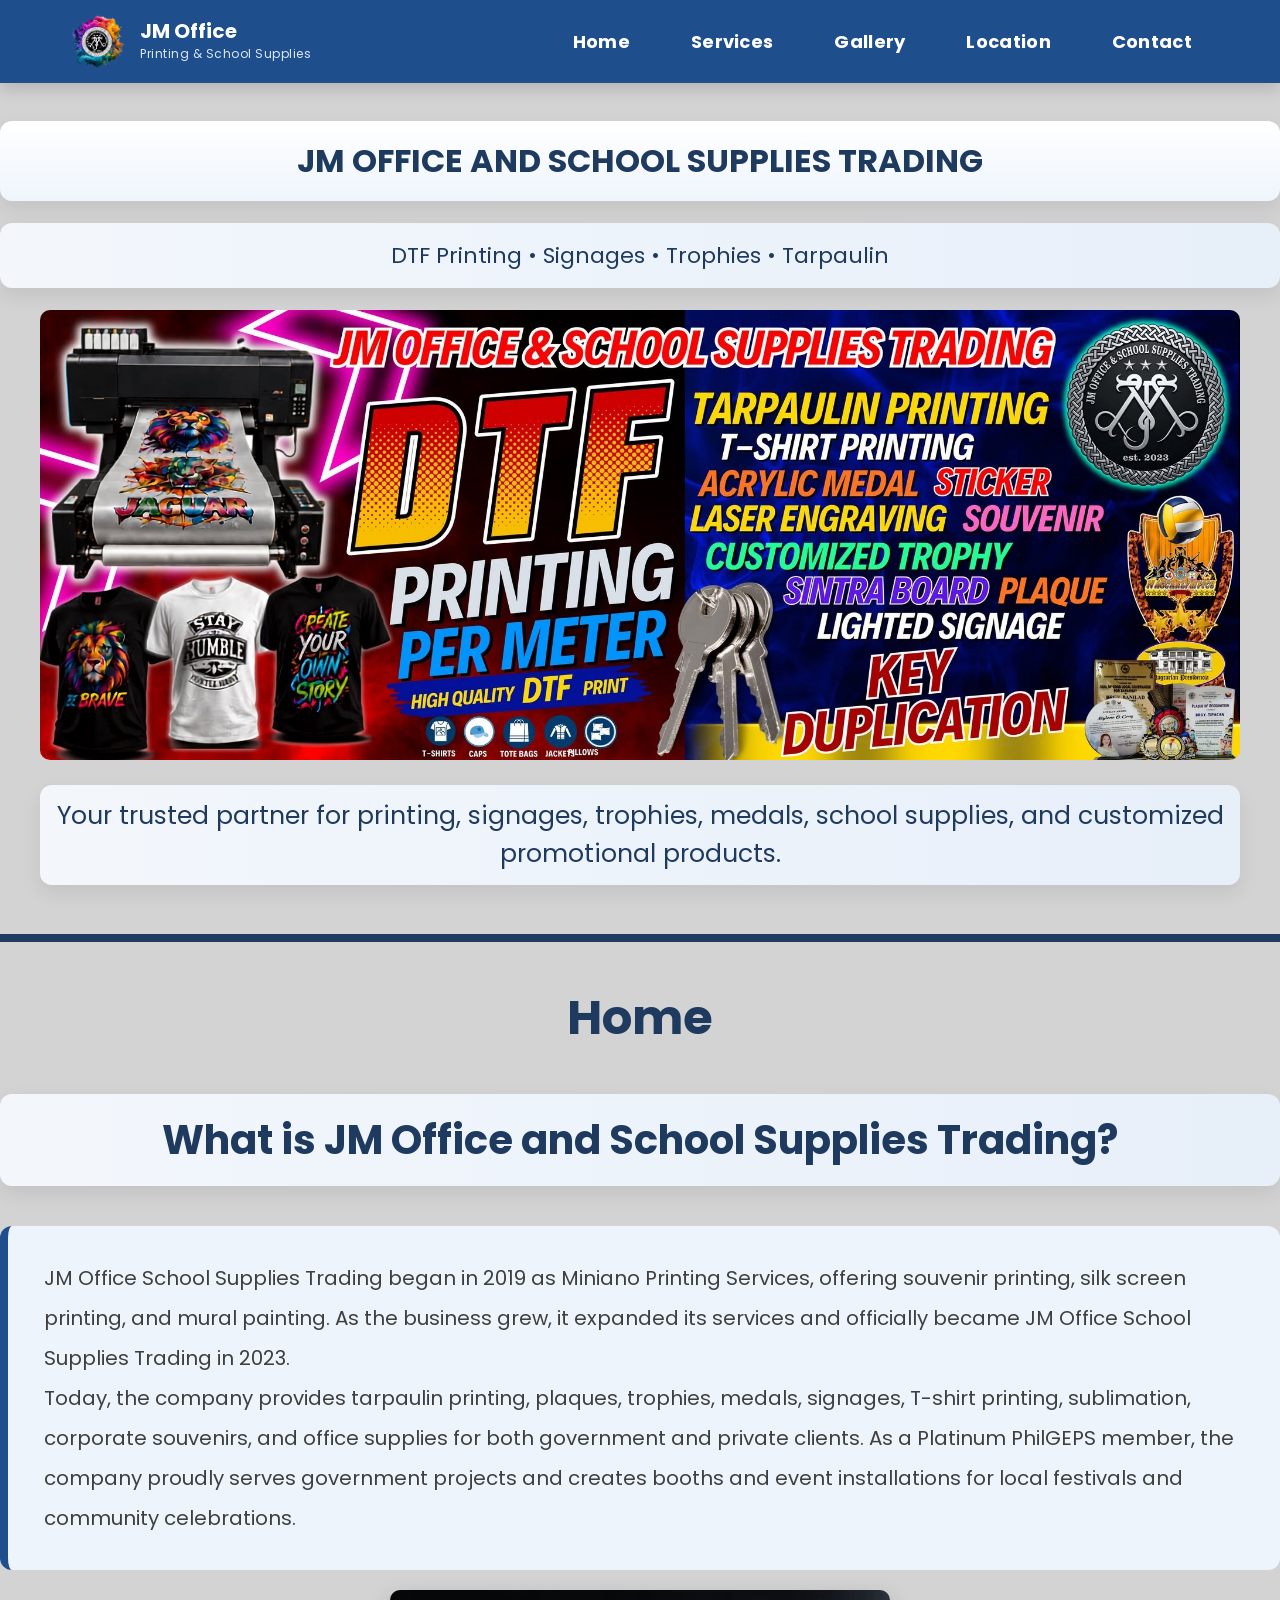
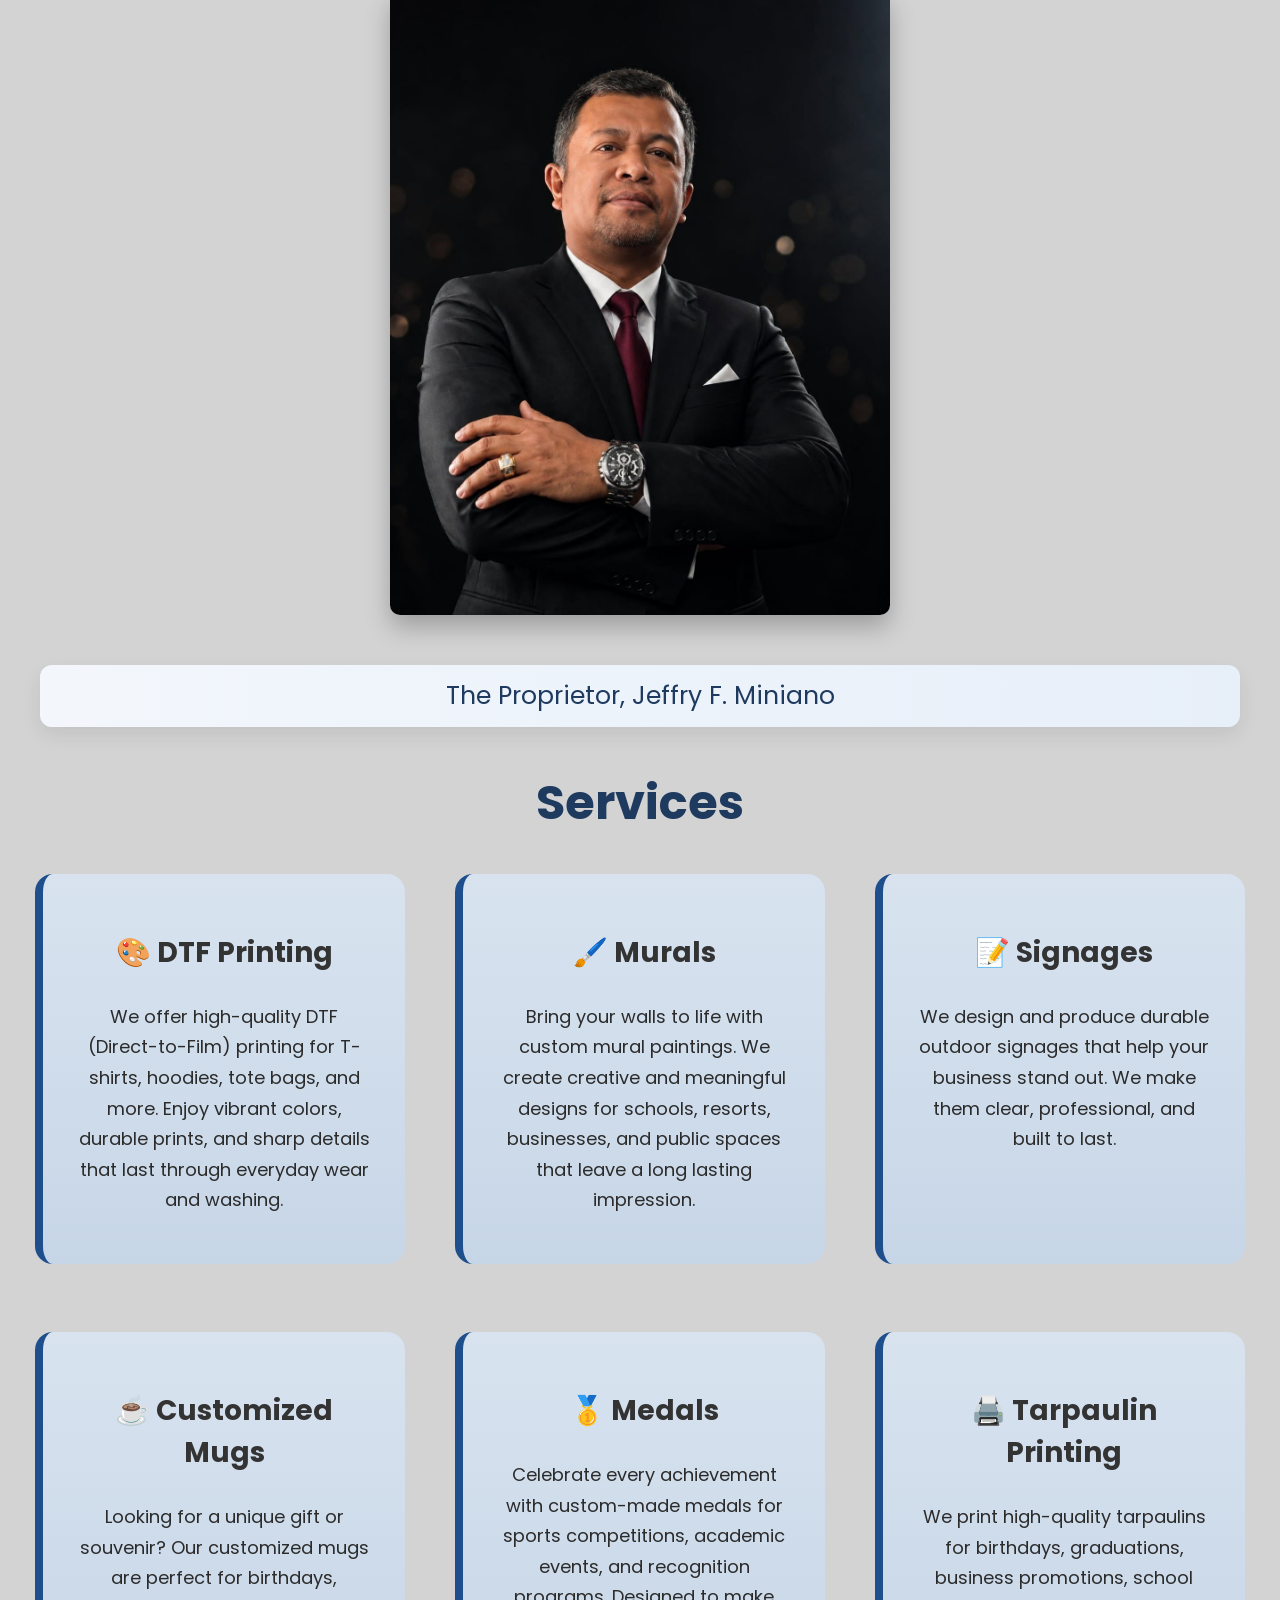
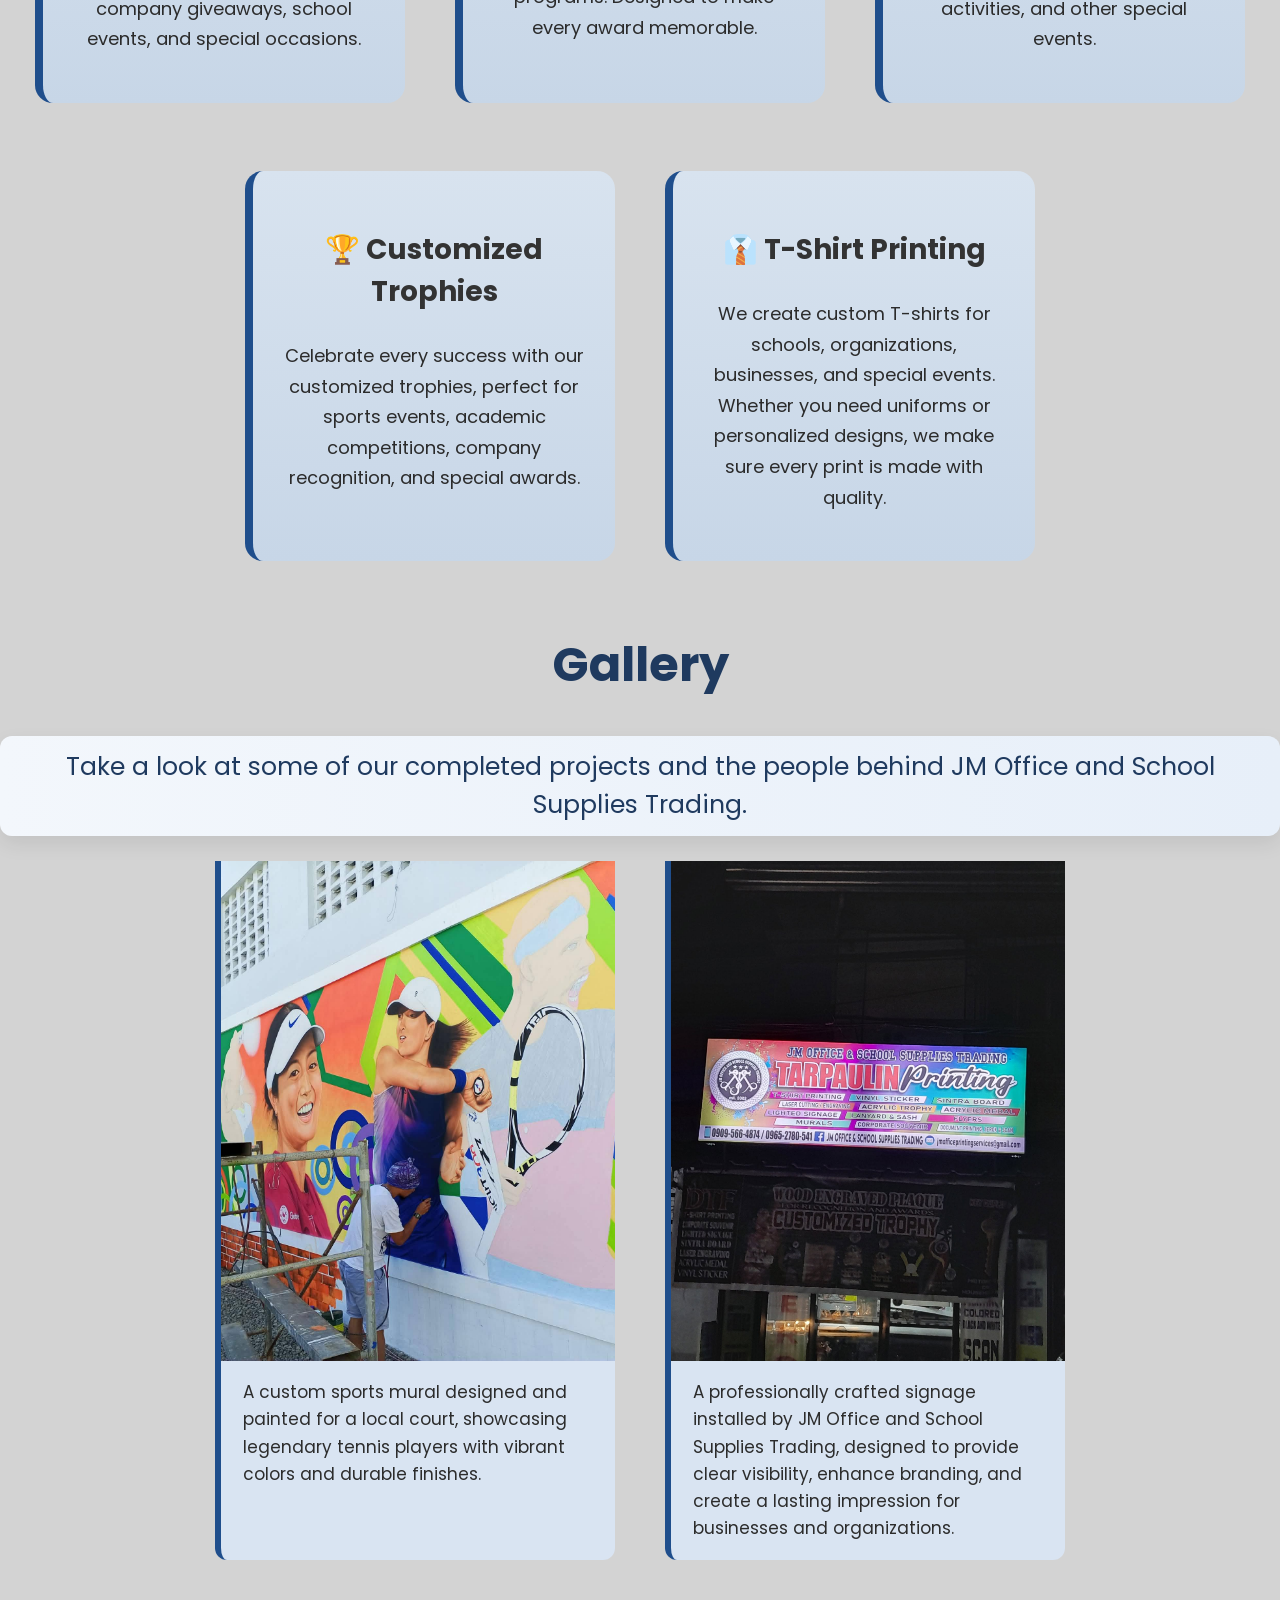
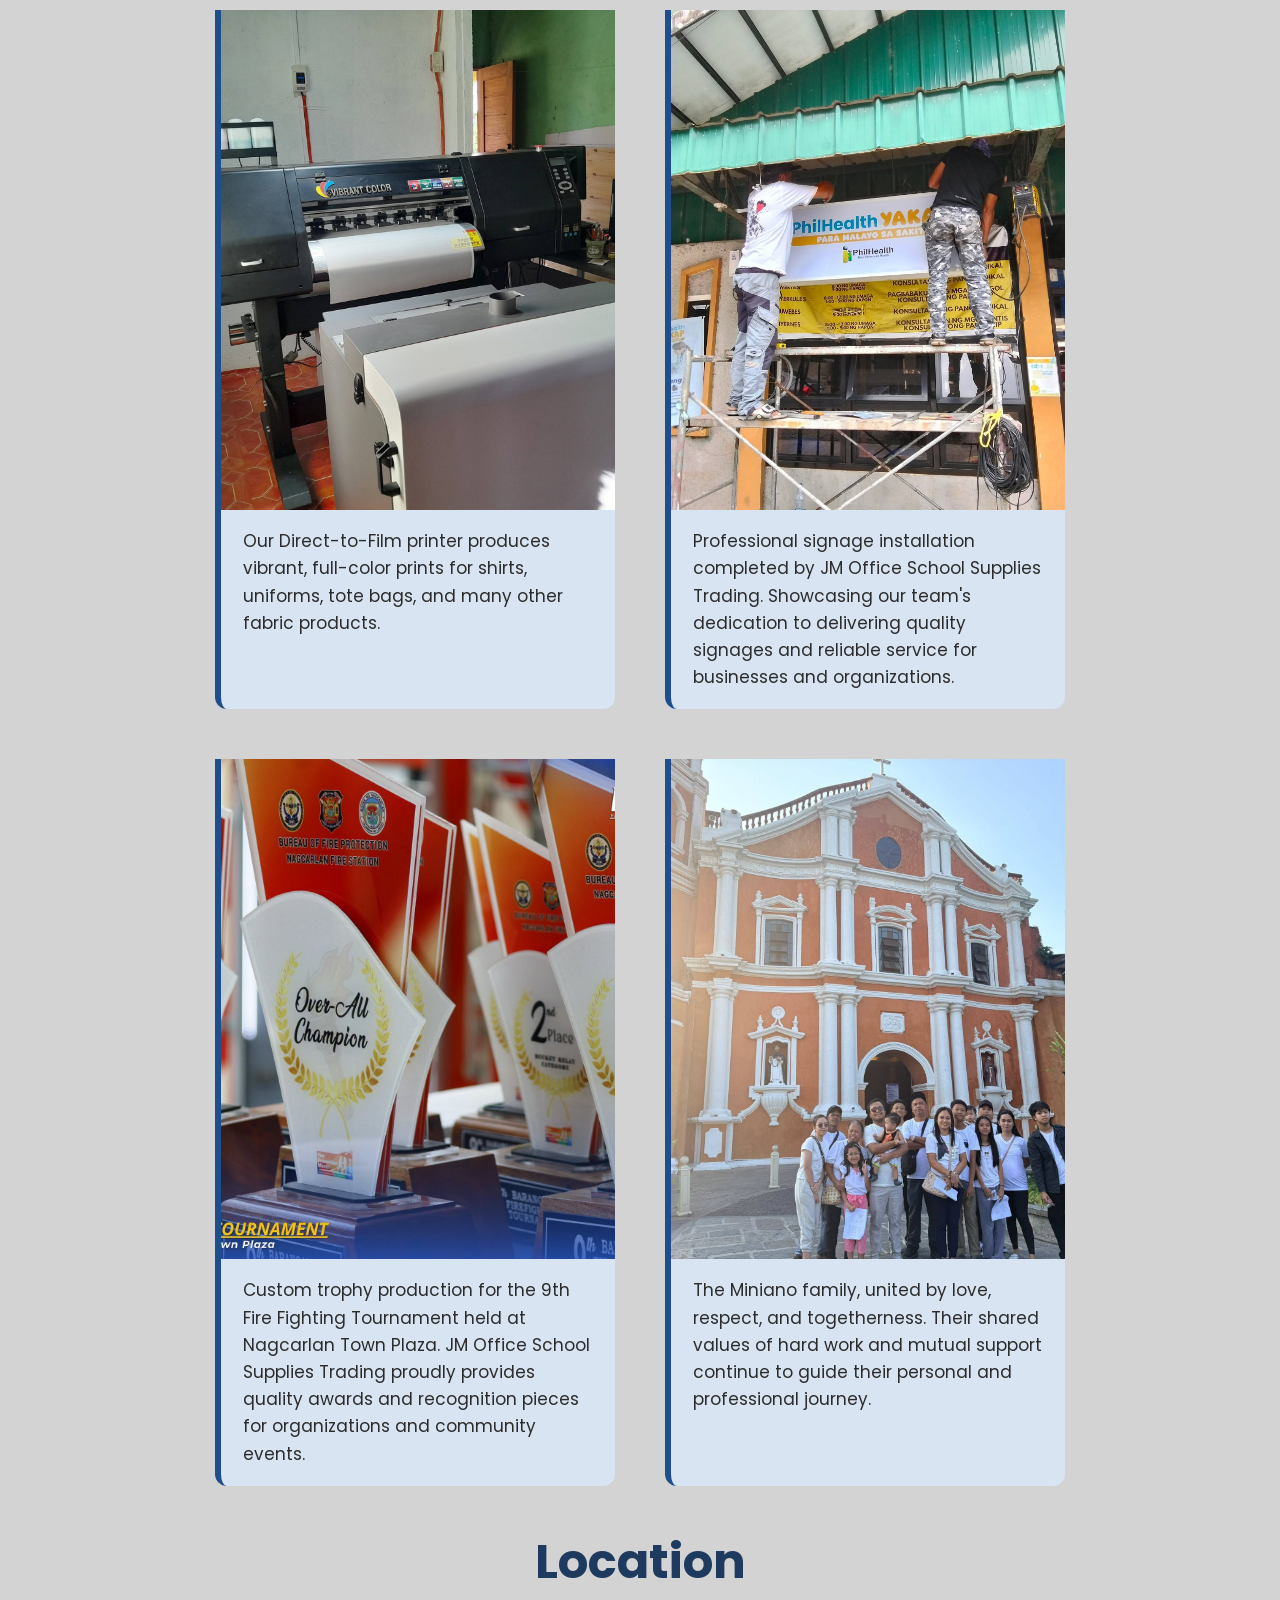
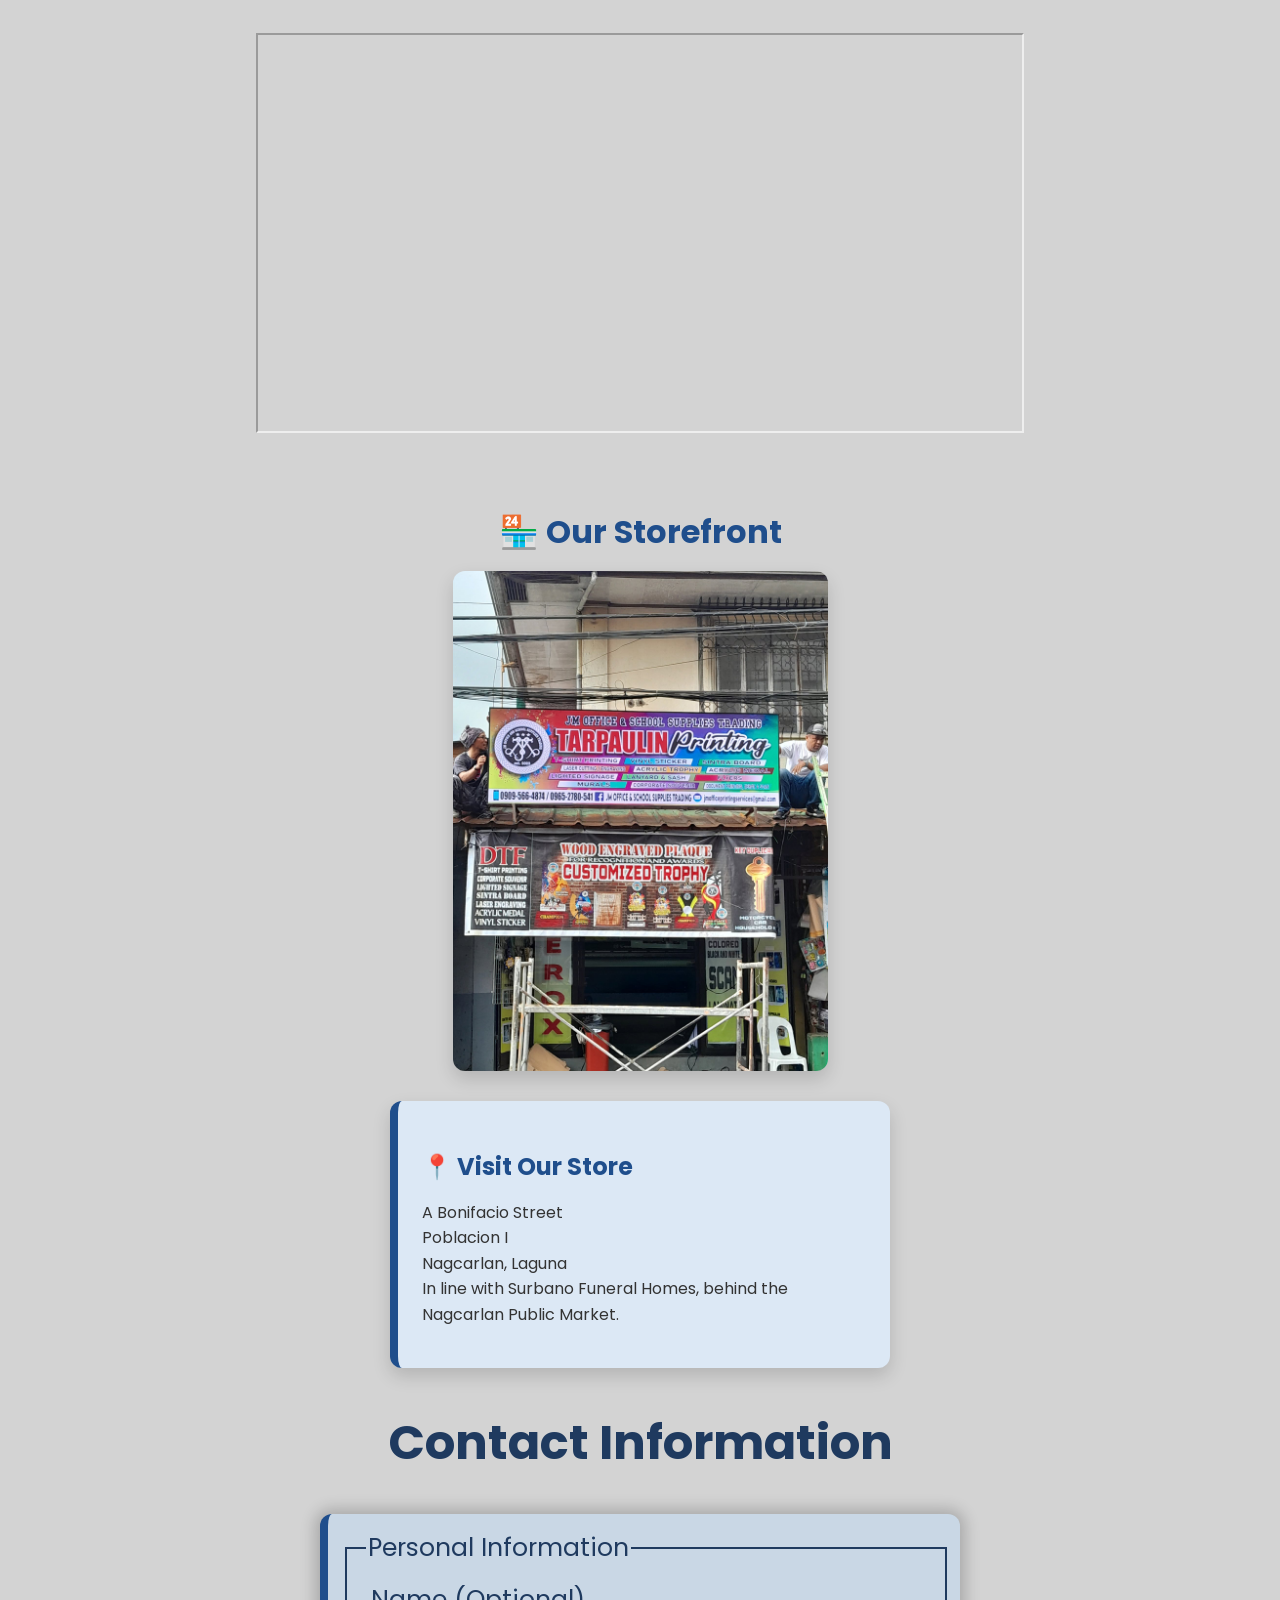
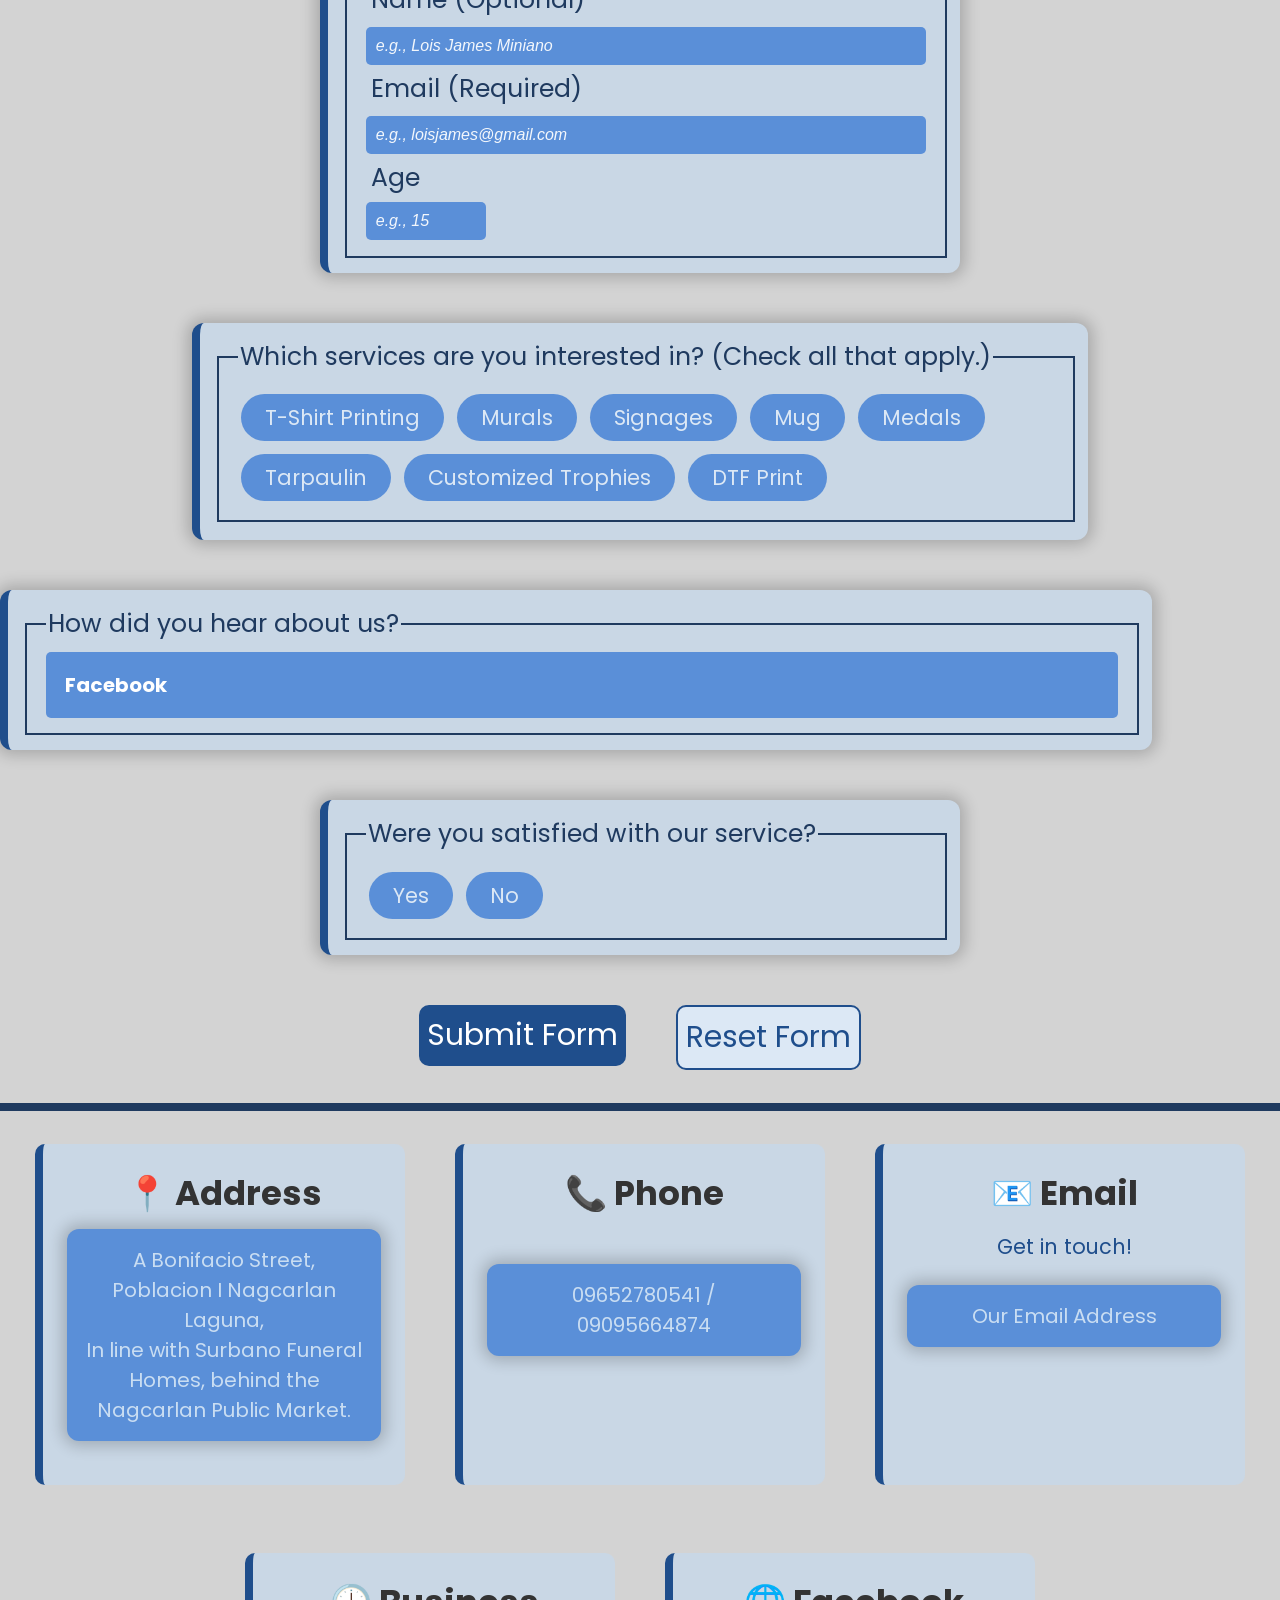
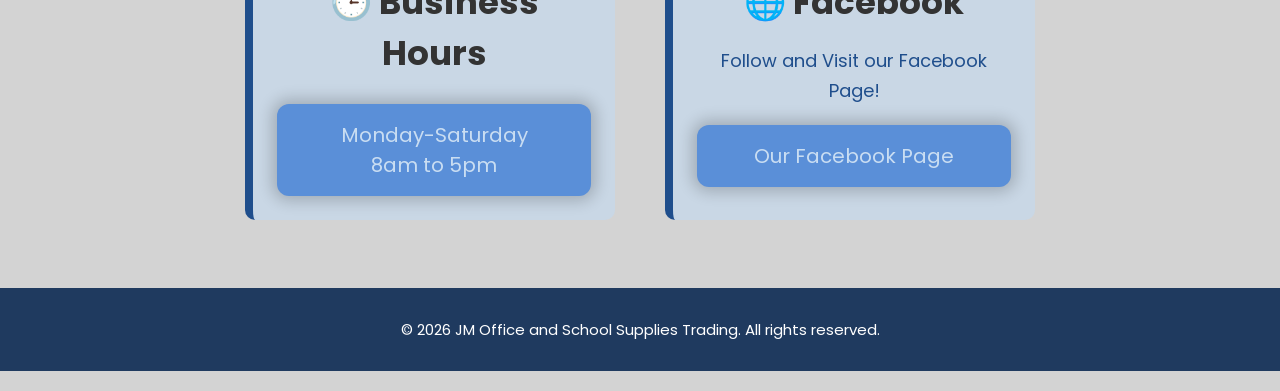
==== commit 48087bb7: "Improved alt texts in images" ====
--- a/index.html
+++ b/index.html
@@ -55,7 +55,7 @@
     <p class="subtitle">DTF Printing • Signages • Trophies • Tarpaulin</p>
     <figure class="oglogo">
         <a href="https://www.facebook.com/www.minianoartsprint.co.uk" target="_blank">
-            <img src="image/cover.jpg" alt="The official JM logo">
+            <img src="image/cover.jpg" alt="JM Office and School Supplies Trading Nagcarlan Laguna">
         </a>
         <br>
         <figcaption>Your trusted partner for printing, signages, trophies, medals, school supplies, and customized
@@ -84,7 +84,7 @@
             for local festivals and community celebrations.
         </p>
         <figure class="proprietor">
-            <img src="image/jeff.jpg" alt="Jeffry F. Miniano wearing a suit">
+            <img src="image/jeff.jpg" alt="Jeffry F. Miniano the owner wearing a suit">
             <br>
             <br>
             <figcaption>The Proprietor, Jeffry F. Miniano</figcaption>
@@ -184,14 +184,14 @@
         <div class="gallery-container">
 
             <figure class="image-cards">
-                <img src="image/tennis.jpg" alt="tennis court mural">
-                <figcaption>A custom sports mural designed and painted for a local school, showcasing legendary tennis
+                <img src="image/tennis.jpg" alt="tennis court mural depiction of past tennis players">
+                <figcaption>A custom sports mural designed and painted for a local court, showcasing legendary tennis
                     players with vibrant colors and durable finishes.
                 </figcaption>
             </figure>
 
             <figure class="image-cards">
-                <img src="image/signage.jpg" alt="JM signage">
+                <img src="image/signage.jpg" alt="JM lightened signage outside their business establishment">
                 <figcaption>A professionally crafted signage installed by JM Office and School Supplies Trading,
                     designed to provide clear visibility, enhance branding, and create a lasting impression for
                     businesses
@@ -200,7 +200,7 @@
             </figure>
 
             <figure class="image-cards">
-                <img src="image/dtf.jpg" alt="JM dtf printer">
+                <img src="image/dtf.jpg" alt="JM very own dtf printer">
                 <figcaption>Our Direct-to-Film printer produces vibrant, full-color prints for shirts, uniforms, tote
                     bags, and many other fabric products.
                 </figcaption>
@@ -215,7 +215,7 @@
             </figure>
 
             <figure class="image-cards">
-                <img src="image/trophie.jpg" alt="JM trophie for tournaments">
+                <img src="image/trophie.jpg" alt="JM trophie for 9th fire fighting tournament">
                 <figcaption>Custom trophy production for the 9th Fire Fighting Tournament held at Nagcarlan Town Plaza.
                     JM Office School Supplies Trading proudly provides quality awards
                     and recognition pieces for organizations and community events.
@@ -223,7 +223,7 @@
             </figure>
 
             <figure class="image-cards">
-                <img src="image/family.jpg" alt="the faces behind minianos">
+                <img src="image/family.jpg" alt="The Miniano family, united by love, respect, and togetherness">
                 <figcaption>The Miniano family, united by love, respect, and togetherness. Their shared values of hard
                     work and mutual support continue to guide their
                     personal and professional journey.
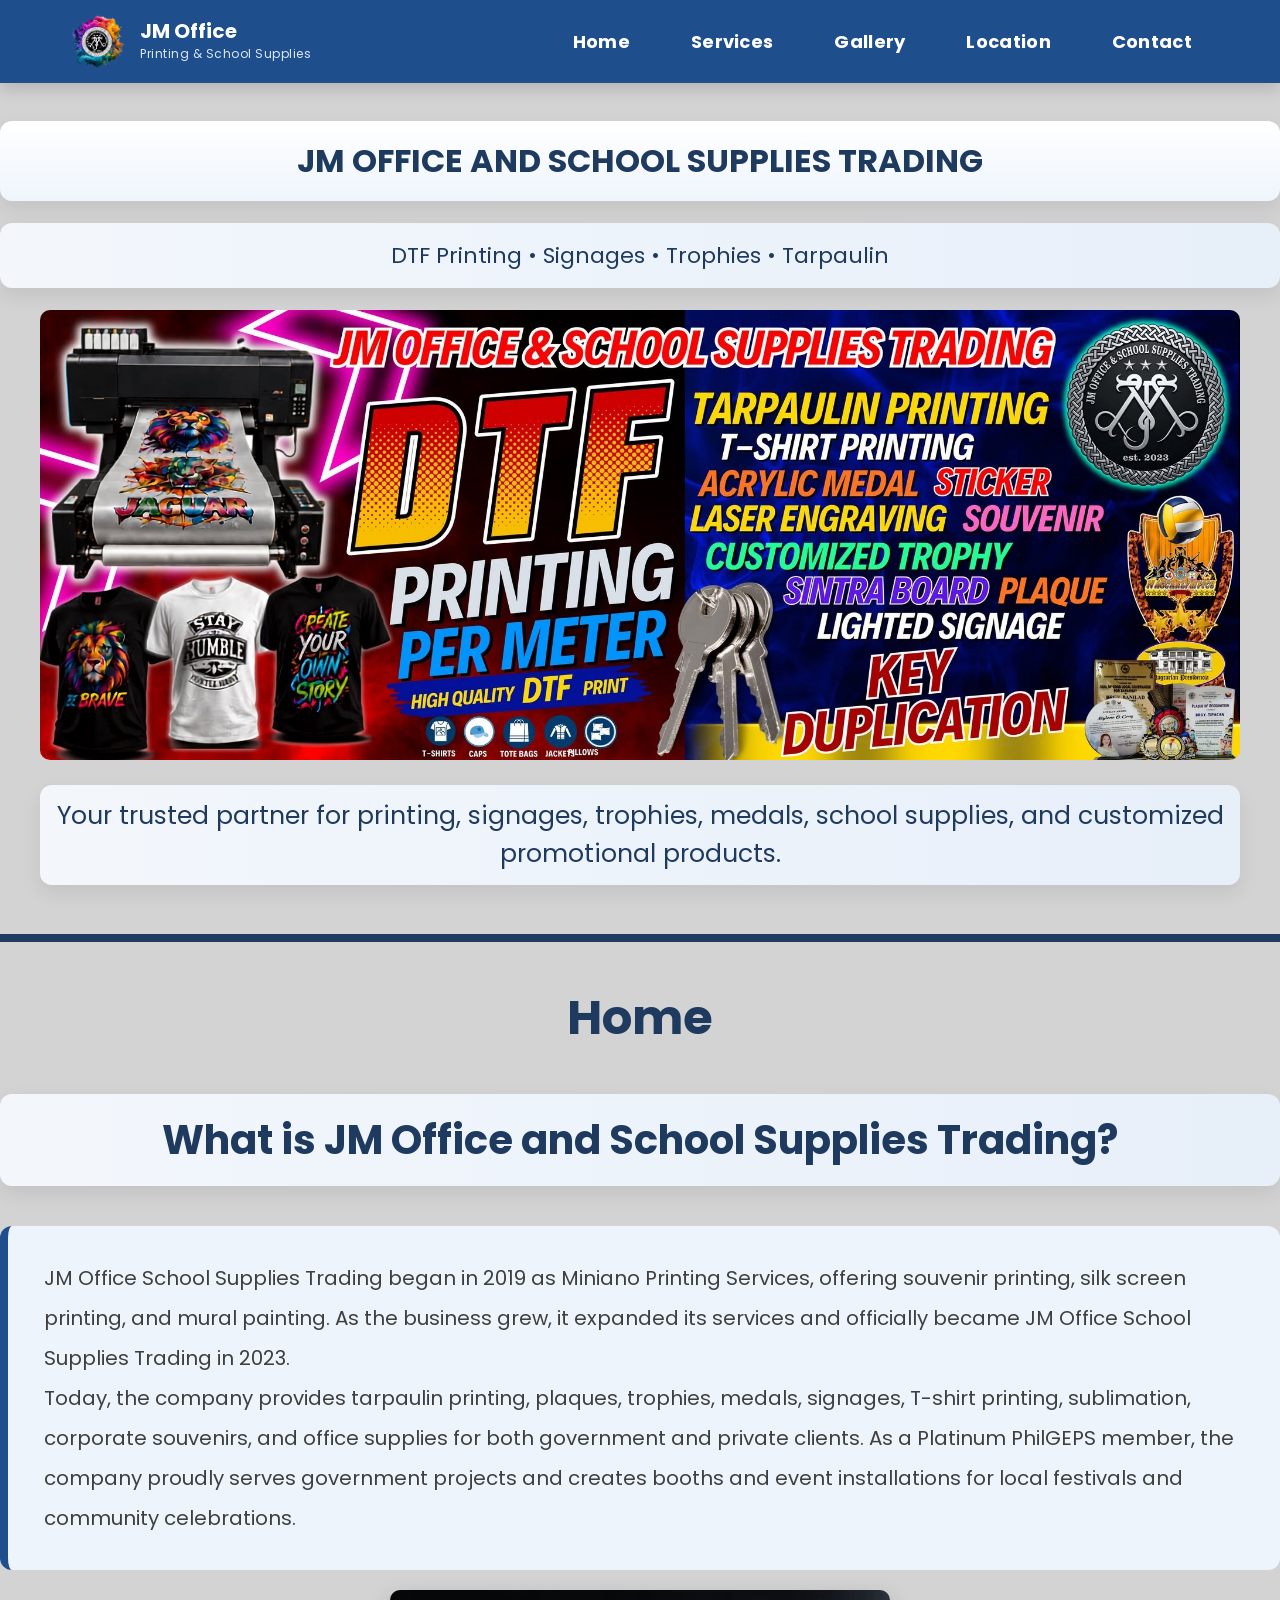
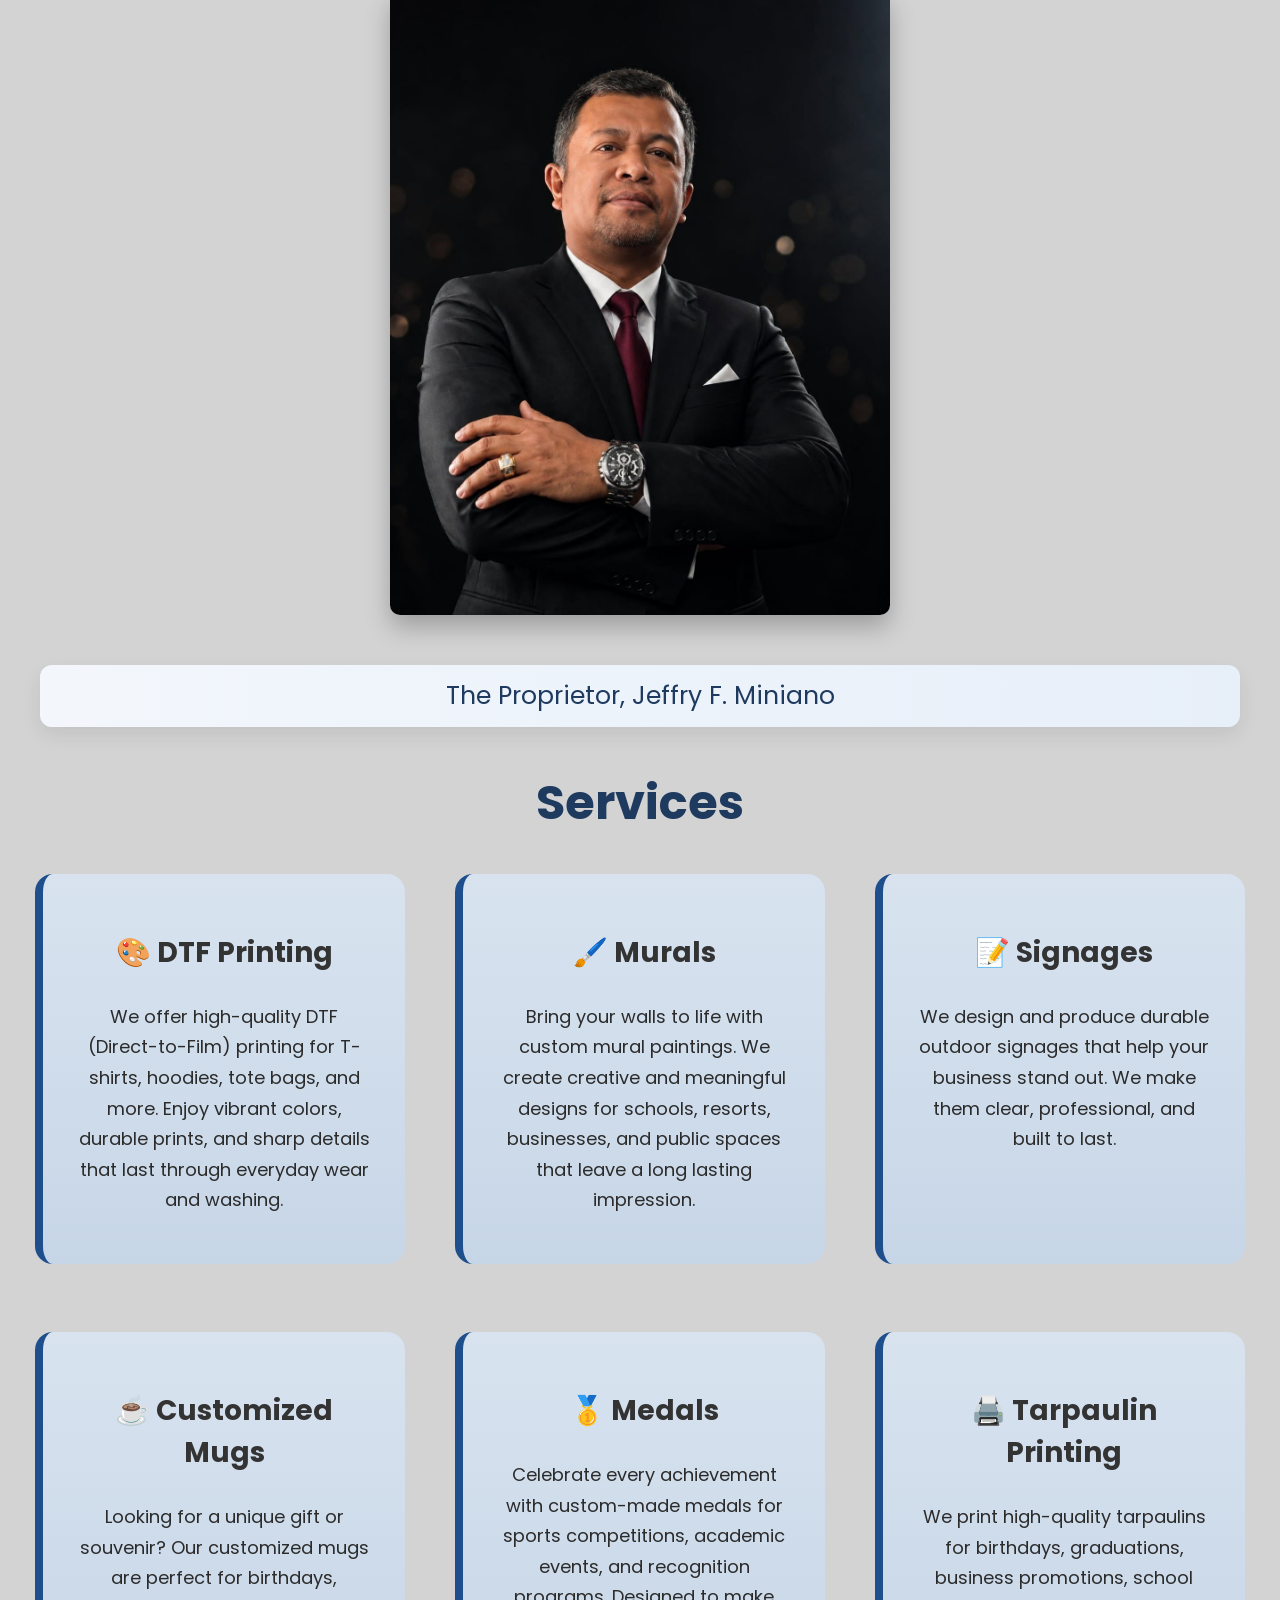
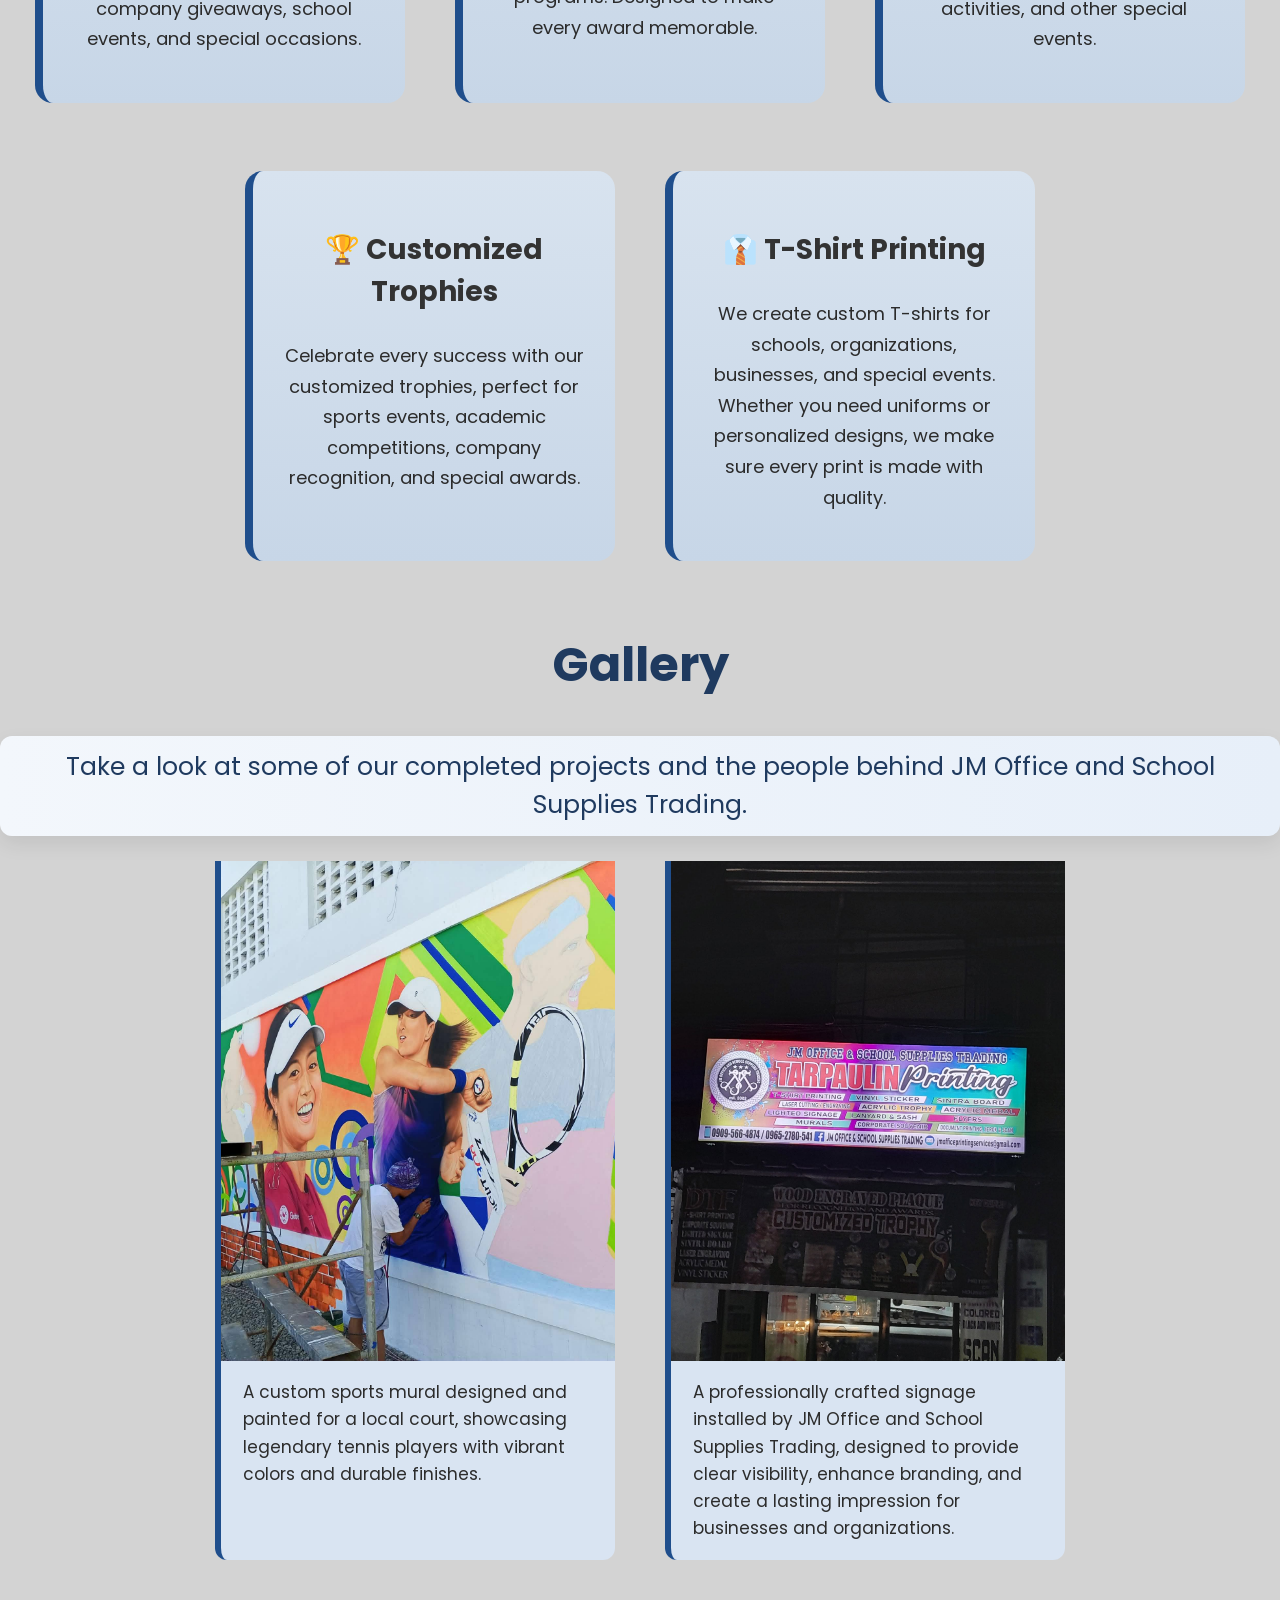
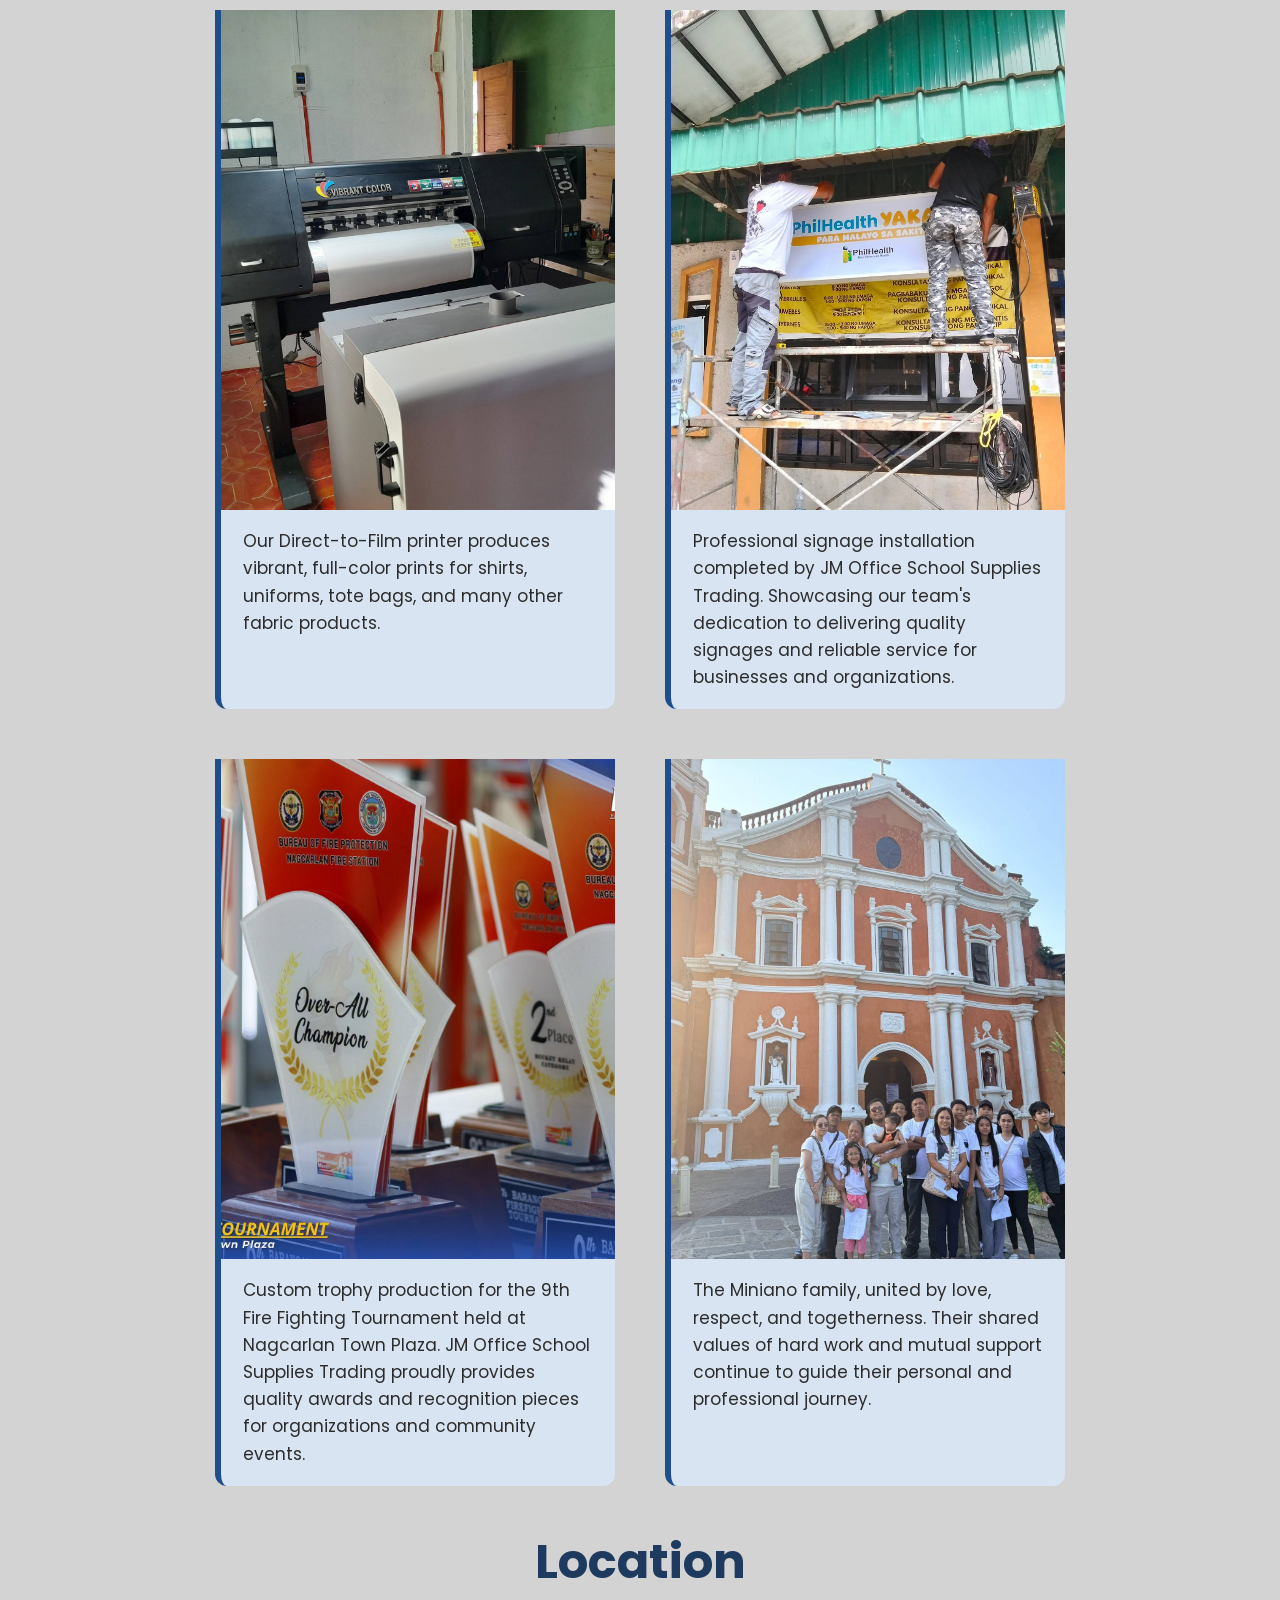
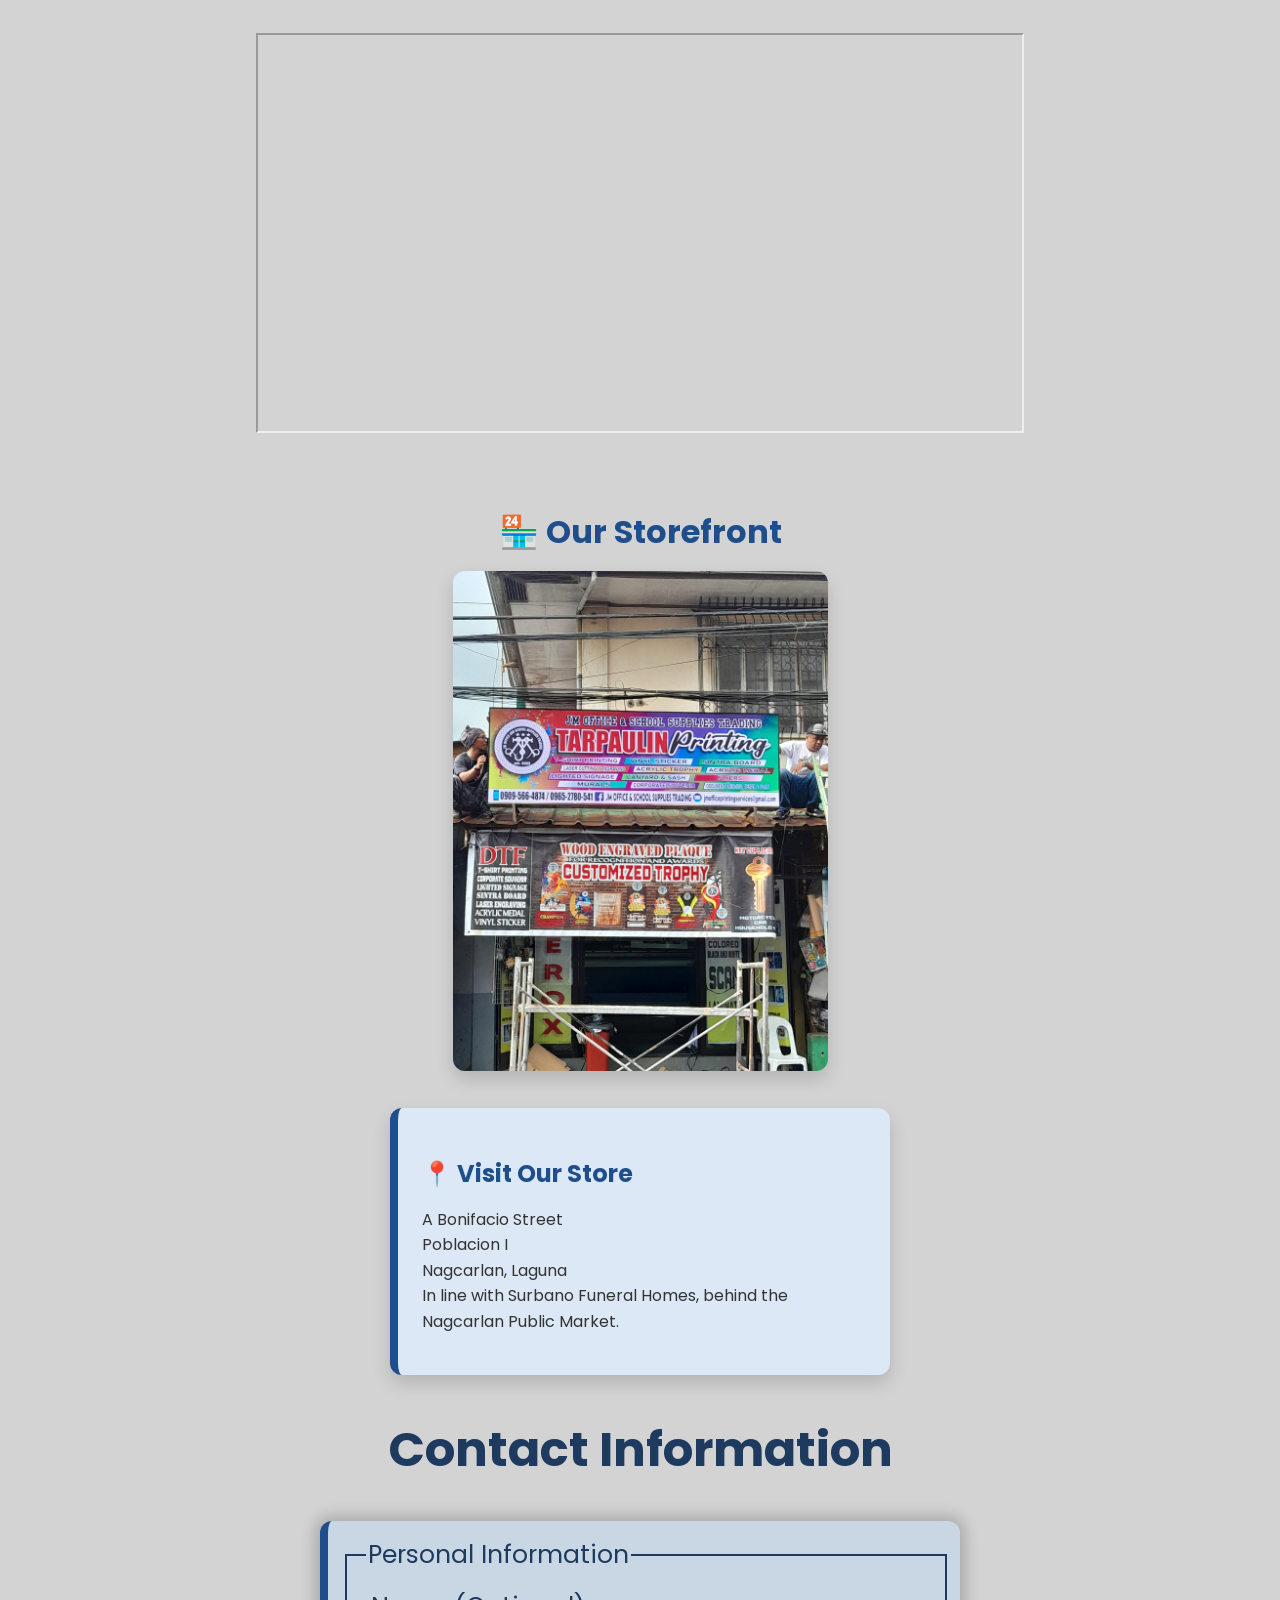
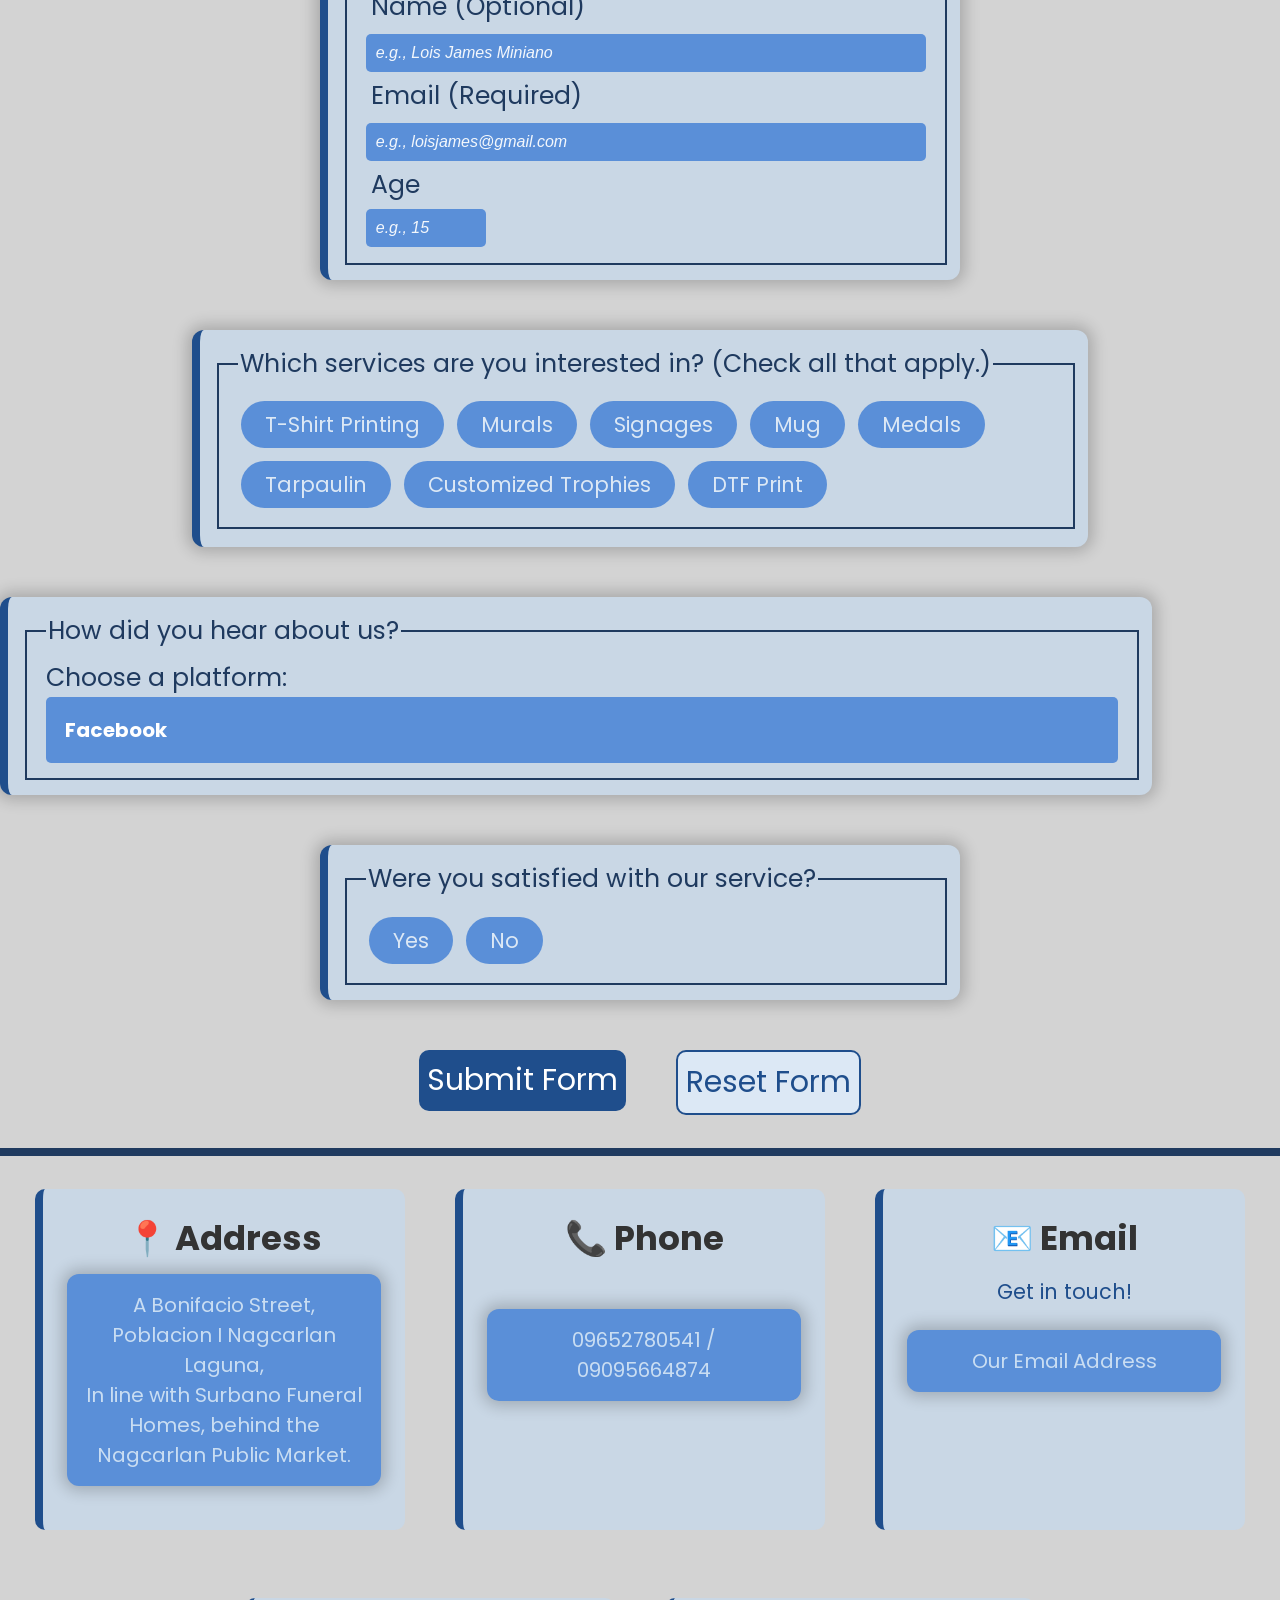
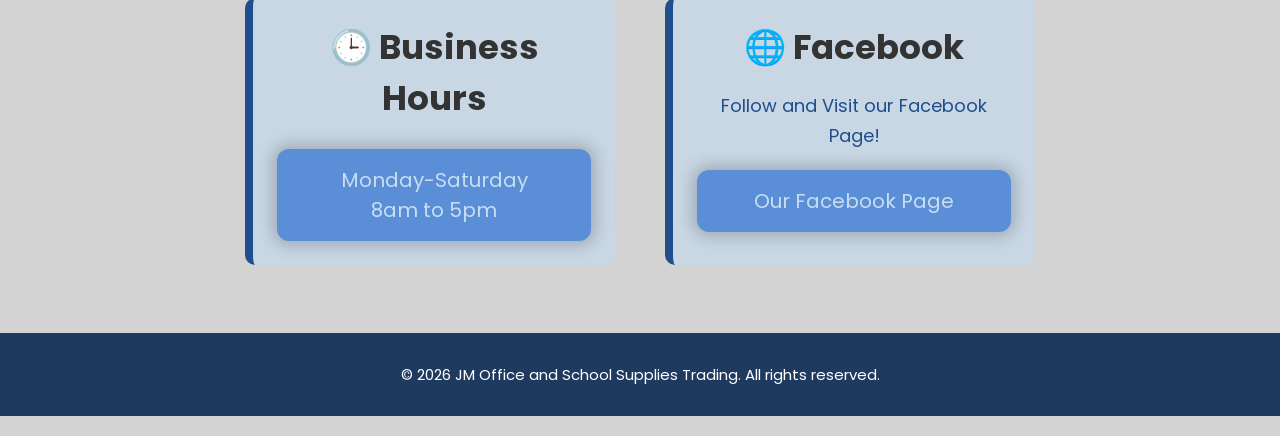
==== commit 655e7fe6: "Polish website design, resposiveness, and accessibility" ====
--- a/index.html
+++ b/index.html
@@ -215,7 +215,7 @@
             </figure>
 
             <figure class="image-cards">
-                <img src="image/trophie.jpg" alt="JM trophie for 9th fire fighting tournament">
+                <img src="image/trophie.jpg" alt="JM custom made trophy for 9th fire fighting tournament">
                 <figcaption>Custom trophy production for the 9th Fire Fighting Tournament held at Nagcarlan Town Plaza.
                     JM Office School Supplies Trading proudly provides quality awards
                     and recognition pieces for organizations and community events.
@@ -247,7 +247,10 @@
         <h3 class="store-title">🏪 Our Storefront</h3>
 
         <div class="real-location">
+            <a href="https://www.google.com/maps/place/JM+OFFICE+AND+SCHOOL+SUPPLIES+TRADING/@14.1377174,121.413633,17z/data=!3m1!4b1!4m6!3m5!1s0x33bd57902ee90225:0x751d1f938ded7801!8m2!3d14.1377174!4d121.4162133!16s%2Fg%2F11xgdk2s8n?entry=ttu&g_ep=EgoyMDI2MDgwNS4xIKXMDSoASAFQAw%3D%3D"
+            target="_blank">
             <img src="image/front.jpg" alt="JM Office Storefront">
+            </a>
         </div>
 
         <div class="location-card">
@@ -319,7 +322,8 @@
             <div class="form-dropdown panel">
                 <fieldset>
                     <legend>How did you hear about us?</legend>
-
+                    
+                    <label for="social">Choose a platform:</label>
                     <select id="social" name="platform">
                         <option value="facebook">Facebook</option>
                         <option value="instagram">Instagram</option>
--- a/styles.css
+++ b/styles.css
@@ -50,10 +50,13 @@
 h1,
 h2,
 h3,
-.logo {
+.logo,
+figcaption,
+.card p,
+form,
+#social {
     user-select: none;
 }
-
 /* ==========================================
   3. REUSABLE COMPONENTS
 ========================================== */
@@ -78,8 +81,11 @@
     transition: .25s ease;
 }
 
-.card a:focus h3 {
+.card a:focus-visible h3,
+.card a:hover h3 {
     border-radius: 10px;
+    color: #1F4E8C;
+    transform: scale(1.03);
 }
 
 .panel {
@@ -346,7 +352,7 @@
     font-weight:700;
     padding:12px 18px;
     border-radius:8px;
-    transition: transform .25s ease;
+    transition: background-color .3s ease, box-shadow .3s ease;
     font-size: 18px;
     letter-spacing: .3px;
 }
@@ -404,10 +410,11 @@
 
 .card h3 {
     font-size: 28px;
-    color: #333;
+    color:#333;
     text-align: center;
     font-weight: 700;
     font-family: 'Poppins', sans-serif;
+    transition: transform .25s ease, color .25s ease;
 }
 
 .card p {
@@ -442,7 +449,7 @@
     padding: 0;
     margin: 0;
     overflow: hidden;
-    transition: transform 0.4s ease;
+    transition: transform 0.4s ease, box-shadow 0.4s ease;
     border-left: 6px solid #1F4E8C;
     border-radius: 0 0 12px 12px;
 }
@@ -523,6 +530,9 @@
 
 .real-location {
     width: 100%;
+    text-align: center;
+    padding: 0 16px;
+    box-sizing: border-box;
 }
 
 .real-location img {
@@ -533,6 +543,24 @@
     margin: 0 auto;
     border-radius: 12px;
     box-shadow: 0 8px 18px rgba(0, 0, 0, .15);
+    transition: background 0.3s ease, box-shadow 0.3s ease, transform 0.3s ease;
+}
+
+.real-location img:hover {
+    background: #5A8FD8;
+    box-shadow:0 0 5px 5px rgba(90,143,216,.25);
+    transform: translateY(-5px);
+}
+
+.real-location a {
+    display: inline-block;
+    max-width: 100%;
+ }
+
+.real-location a:focus {
+    outline: 2px solid #1F4E8C;
+    outline-offset: 5px;
+    border-radius: 10px;
 }
 
 /* ==========================================
@@ -573,6 +601,19 @@
     padding: 8px;
     font-size: 16px;
     outline: none;
+}
+
+input[type="text"],
+input[type="email"],
+input[type="number"] {
+    transition: border-color .25s ease, outline .25s ease;
+}
+
+input[type="text"]:focus,
+input[type="email"]:focus,
+input[type="number"]:focus {
+    outline: 2px solid #1F4E8C;
+    outline-offset: 3px;
 }
 
 input[type="text"]::placeholder,
@@ -611,7 +652,8 @@
 
 .pill-checkboxes input[type="checkbox"],
 .options input[type="radio"] {
-    display: none;
+    position: absolute;
+    opacity: 0;
 }
 
 .pill-checkboxes label,
@@ -628,6 +670,10 @@
     user-select: none;
     font-family: 'Poppins', sans-serif;
     margin-top: 10px;
+     transition: background-color .25s ease,
+                box-shadow .25s ease,
+                transform .25s ease,
+                outline-color .25s ease;
 }
 
 .pill-checkboxes fieldset {
@@ -641,14 +687,22 @@
     transform: translateY(-3px);
 }
 
-.pill-checkboxes label:active,
-.options label:active {
-    transform: scale(1.08)
-}
-
 .pill-checkboxes input[type="checkbox"]:checked+label,
 .options input[type="radio"]:checked+label {
     background-color: #1F4E8C;
+}
+
+.pill-checkboxes input[type="checkbox"]:focus-visible + label,
+.options input[type="radio"]:focus-visible + label {
+    outline: 2px solid #1F4E8C;
+    outline-offset: 3px;
+    box-shadow: 0 0 0 4px rgba(31, 78, 140, .18);
+}
+
+.pill-checkboxes input[type="checkbox"]:active + label,
+.options input[type="radio"]:active + label {
+    transform: scale(1.05);
+    box-shadow: 0 2px 6px rgba(31, 78, 140, .15);
 }
 
 .options input[type="radio"]:checked+label {
@@ -758,6 +812,12 @@
 .email-account a:hover,
 .facebook-account a:hover {
     transform: translateY(-9px);
+}
+
+.email-account a:focus,
+.facebook-account a:focus {
+    outline: 3px solid #1F4E8C;
+    outline-offset: 3px;
 }
 
 .contact-infos h3 {
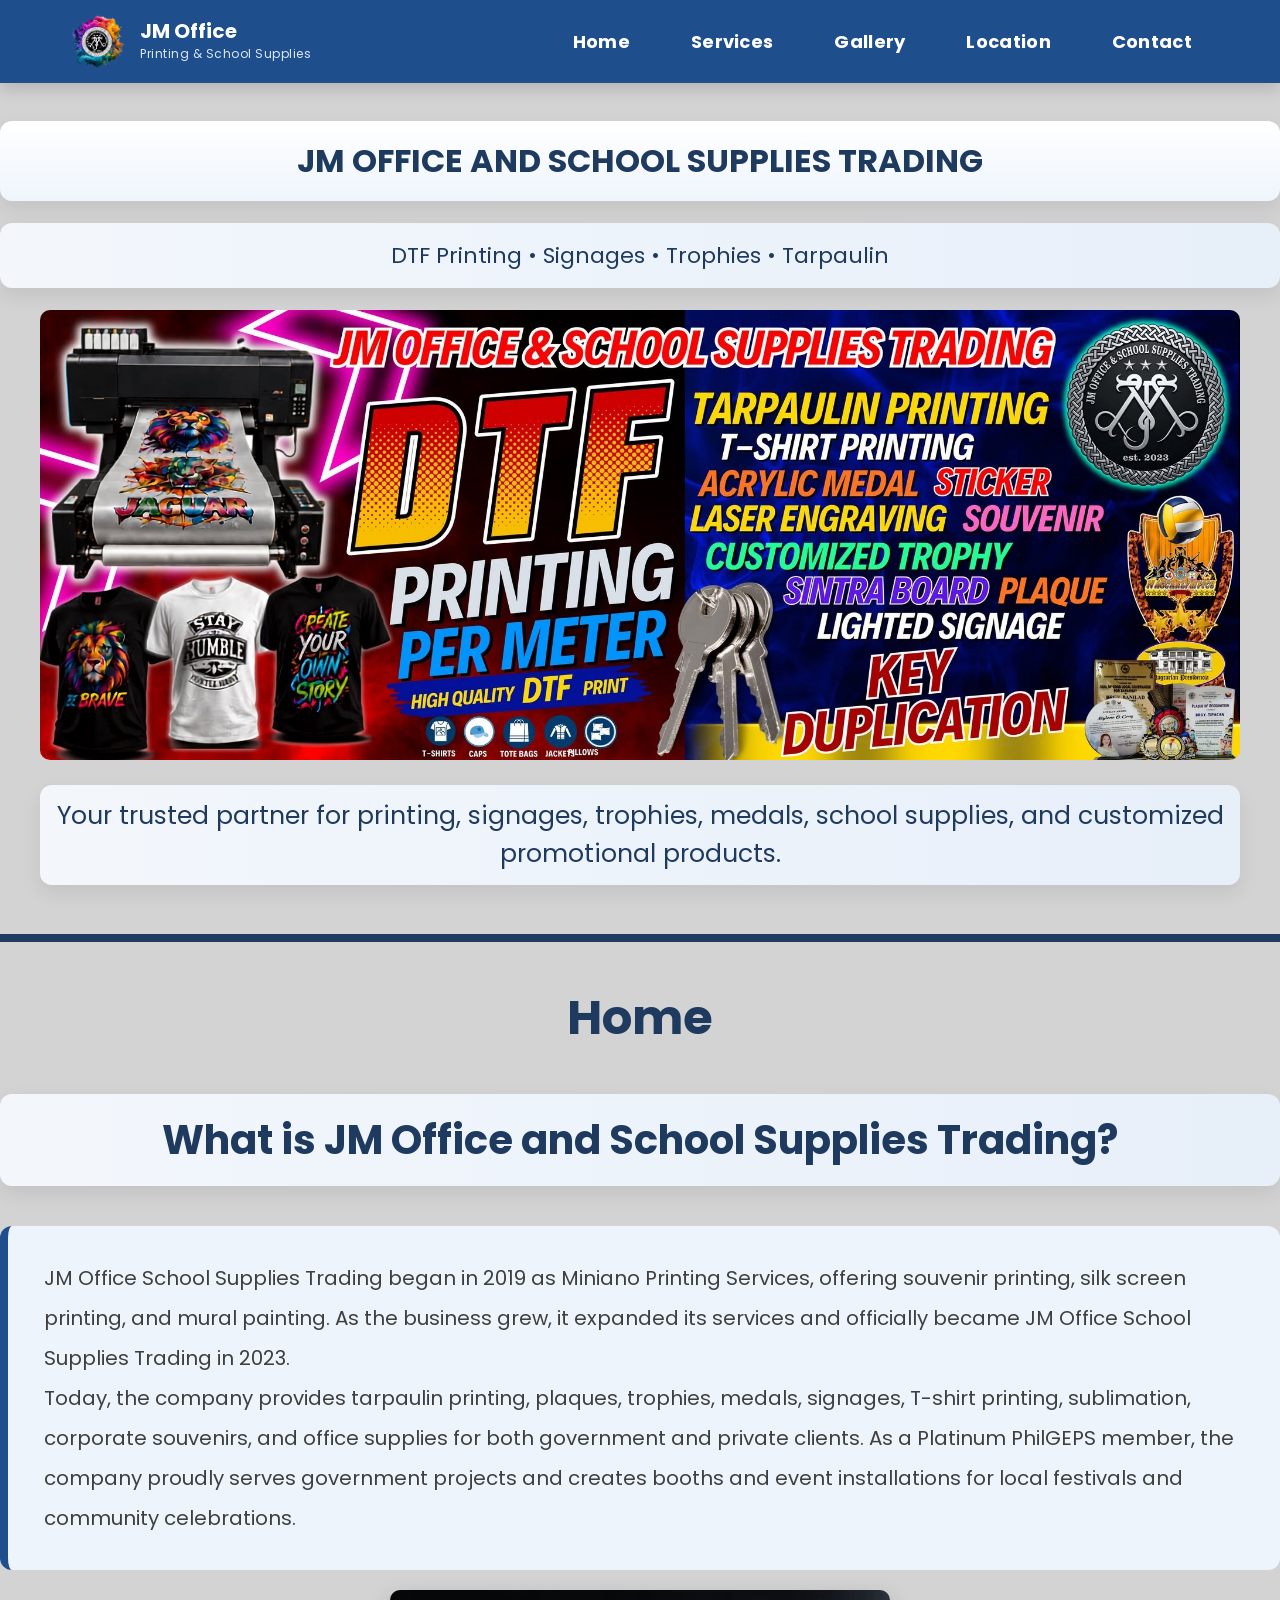
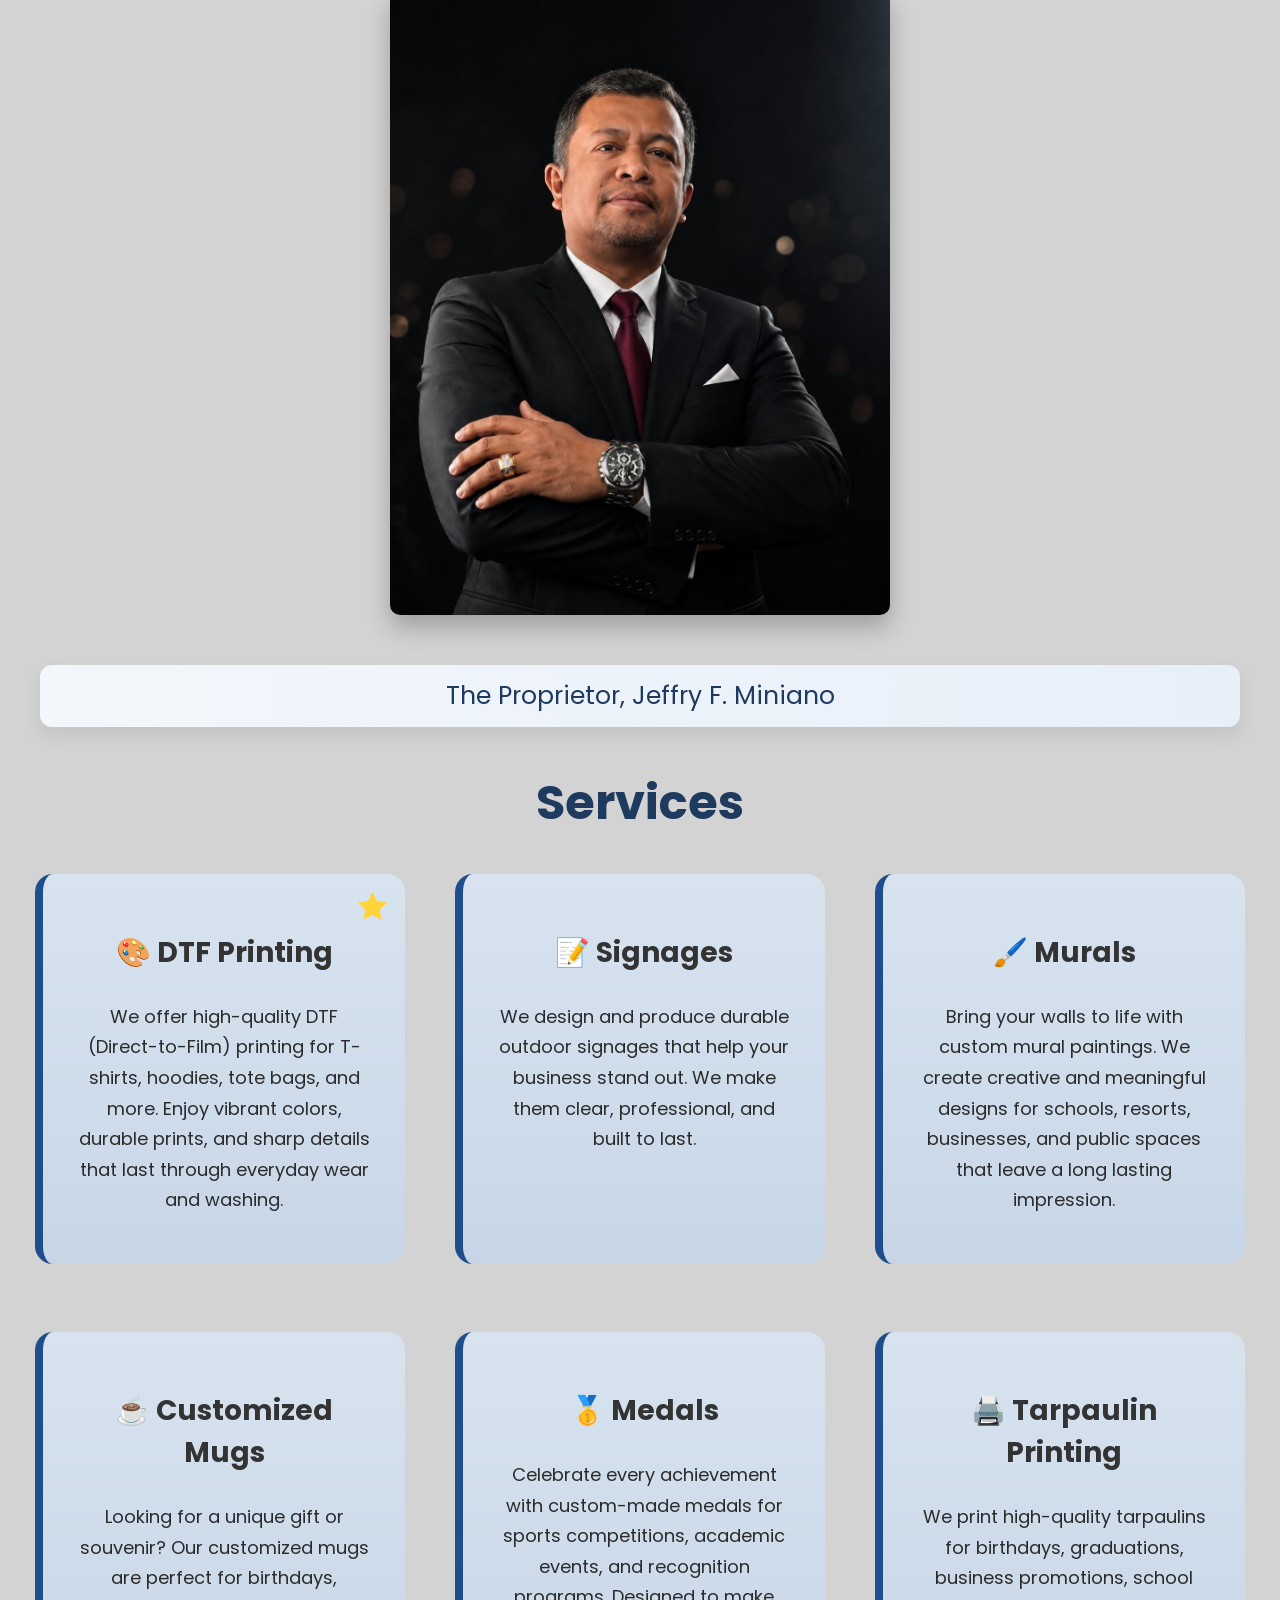
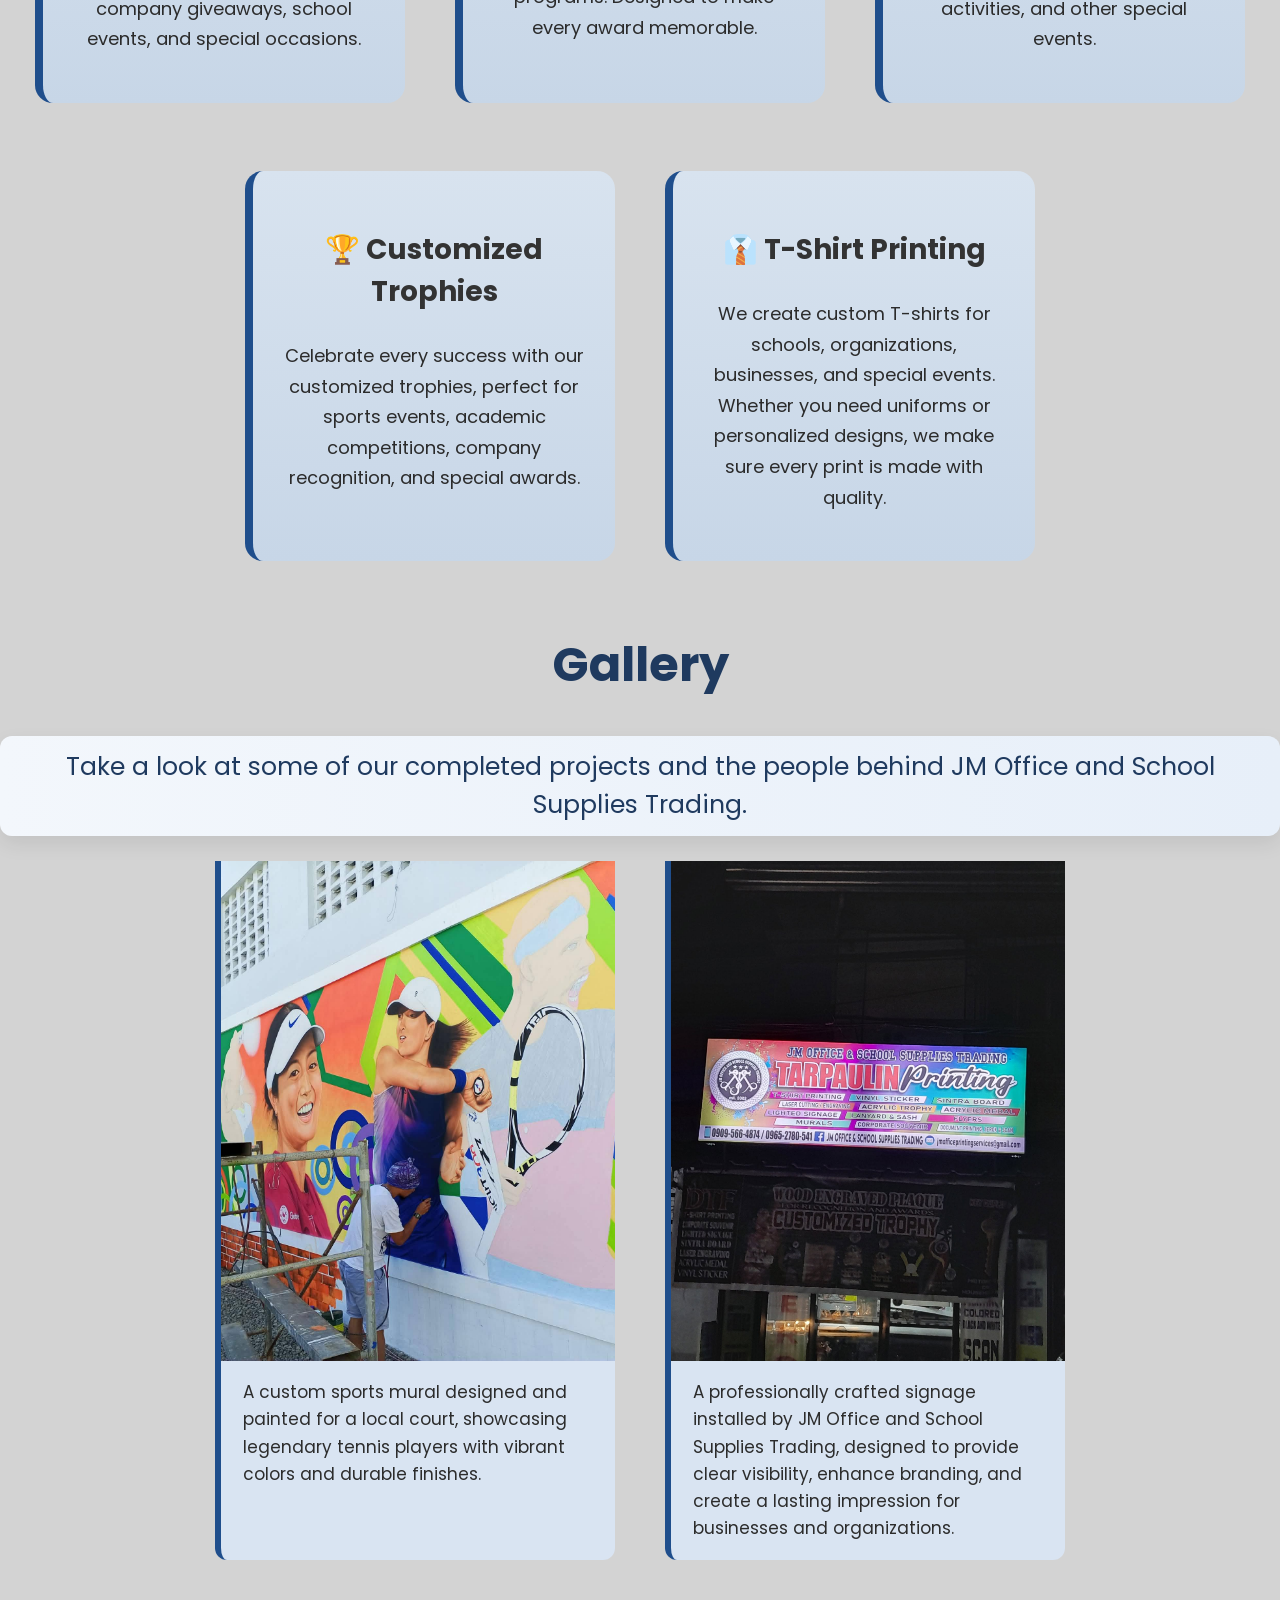
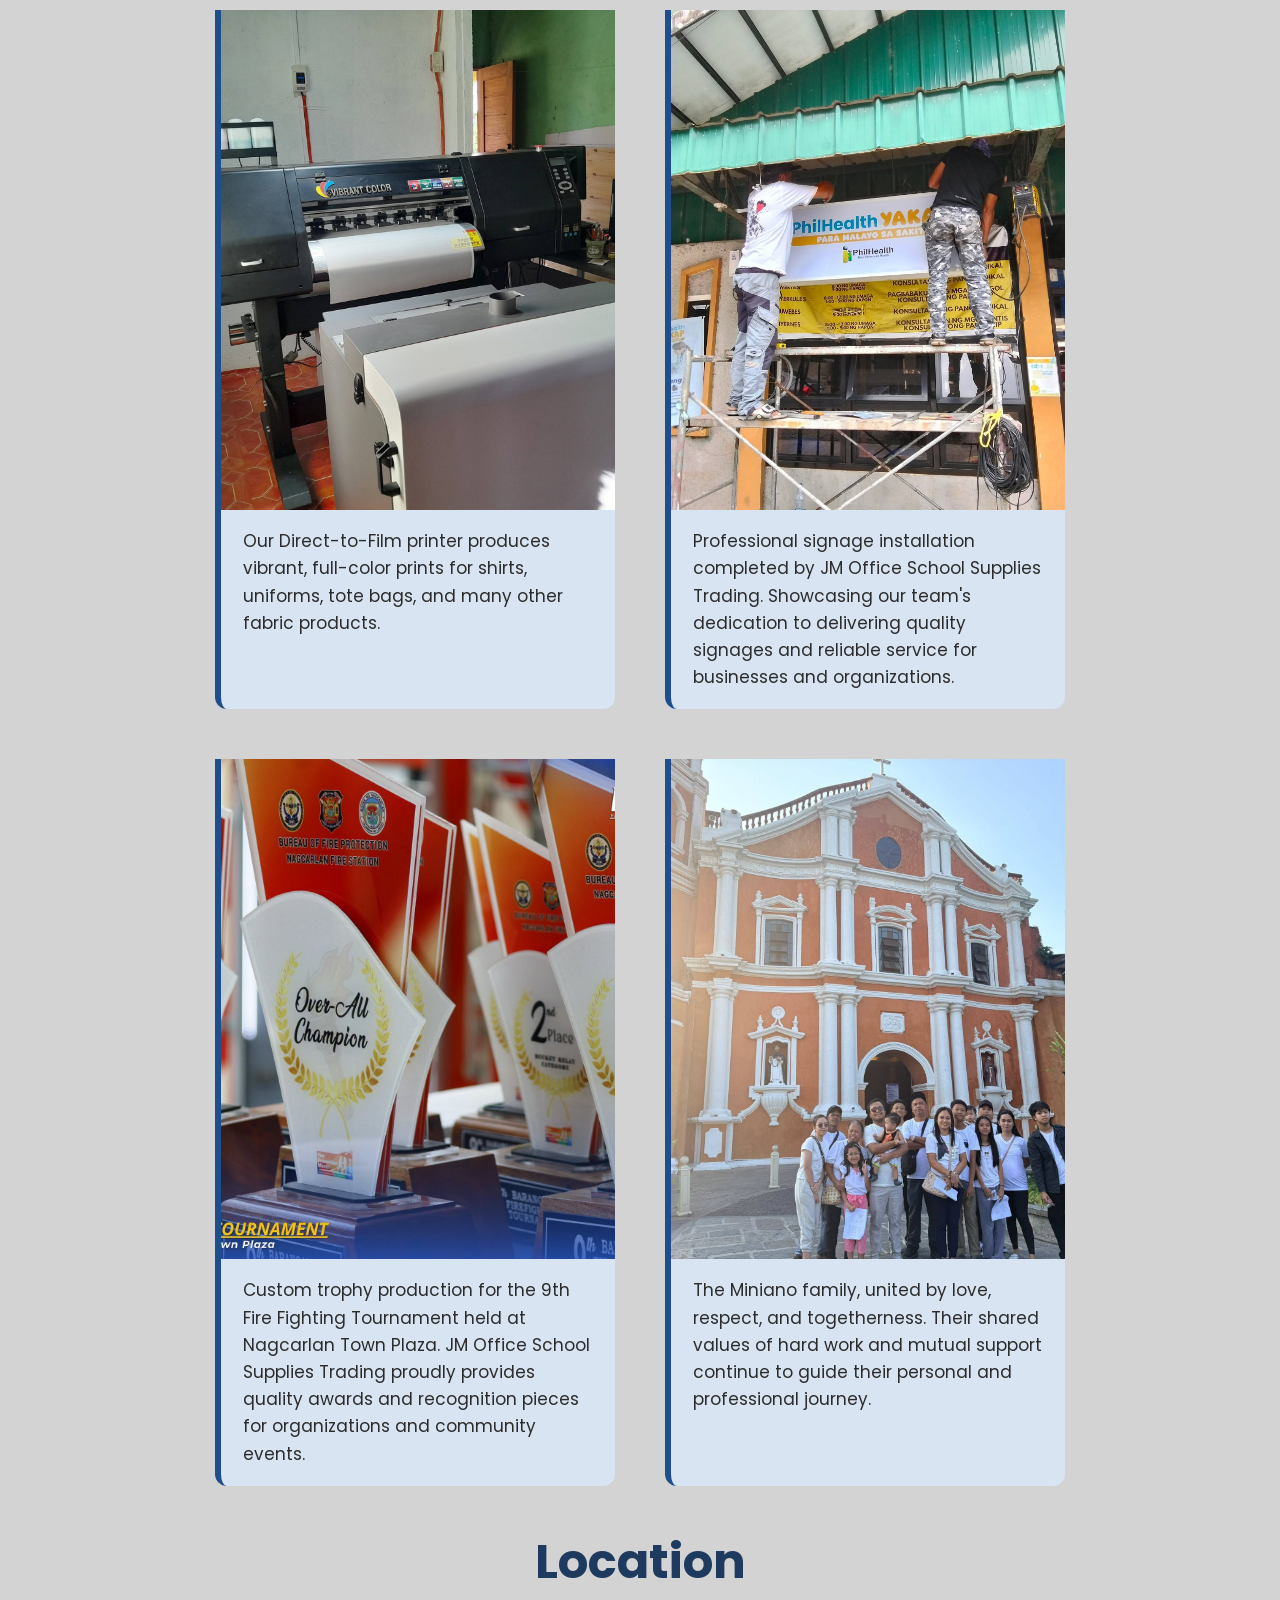
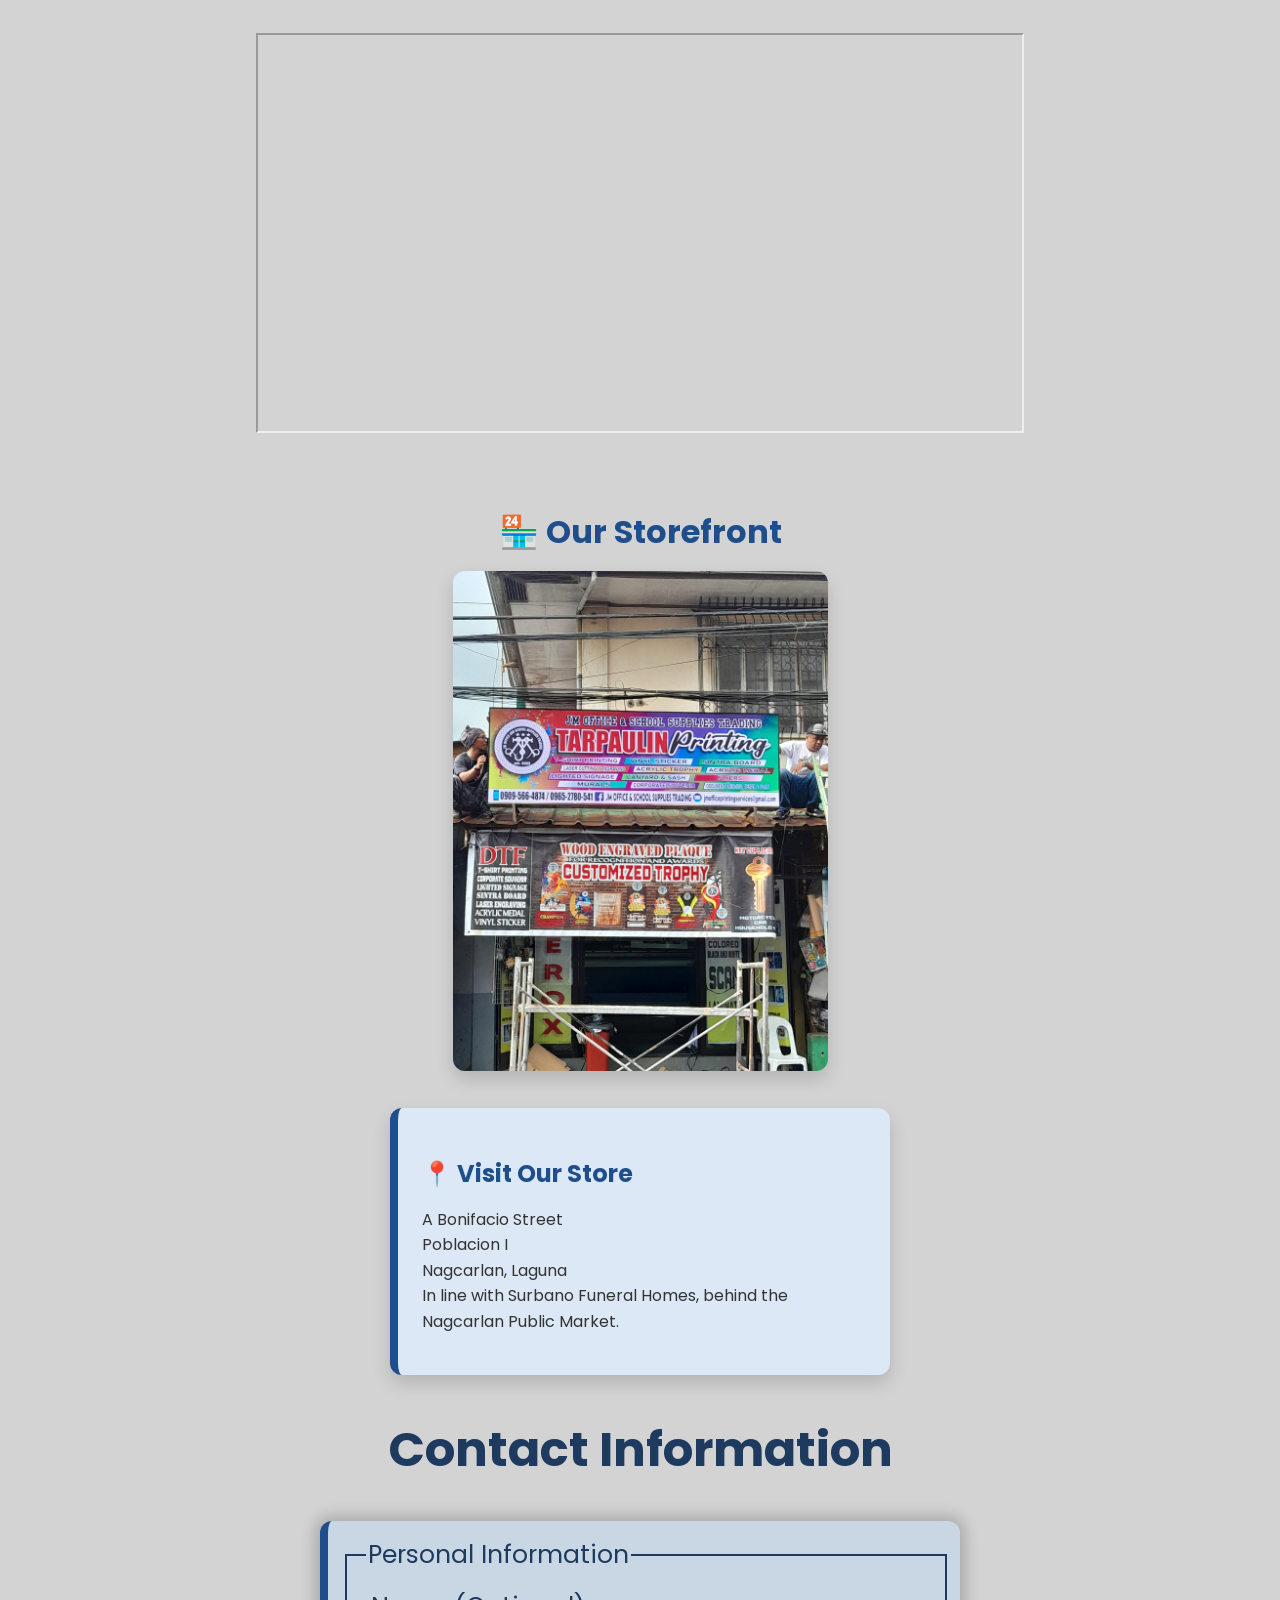
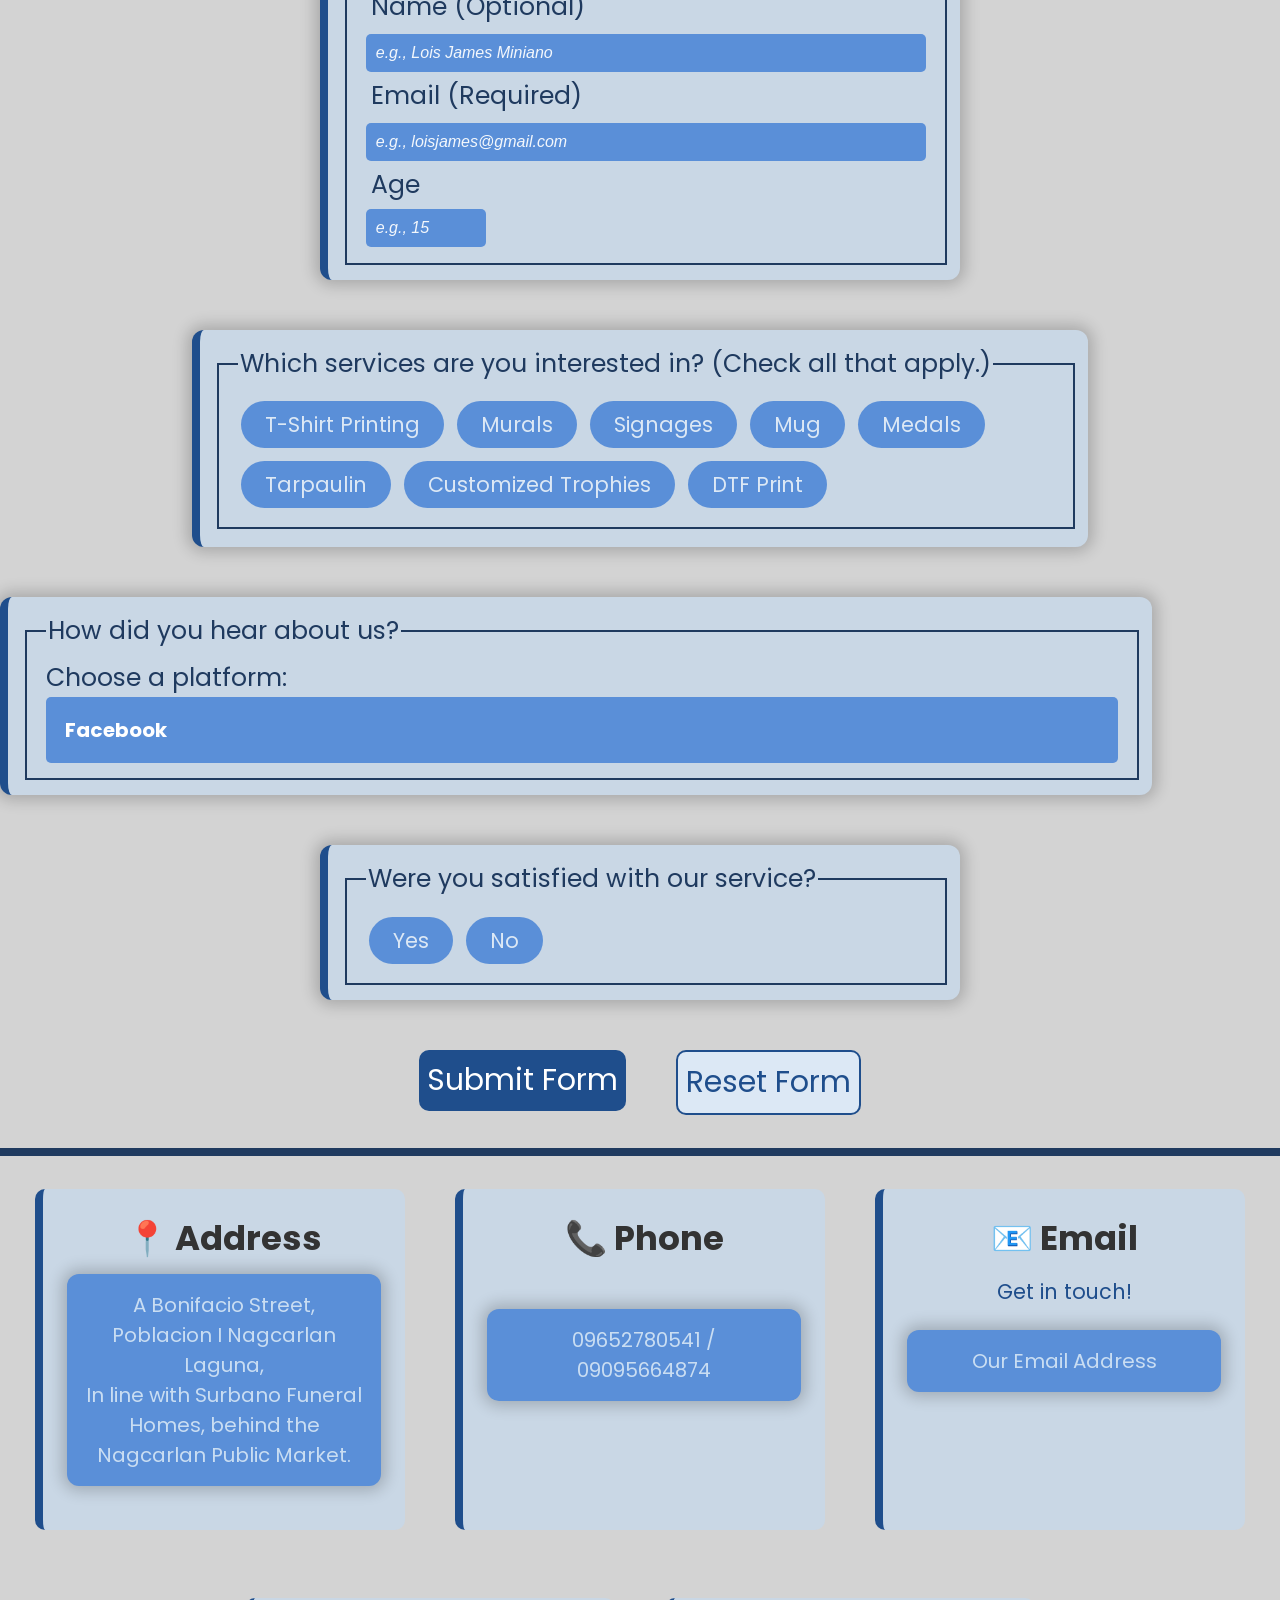
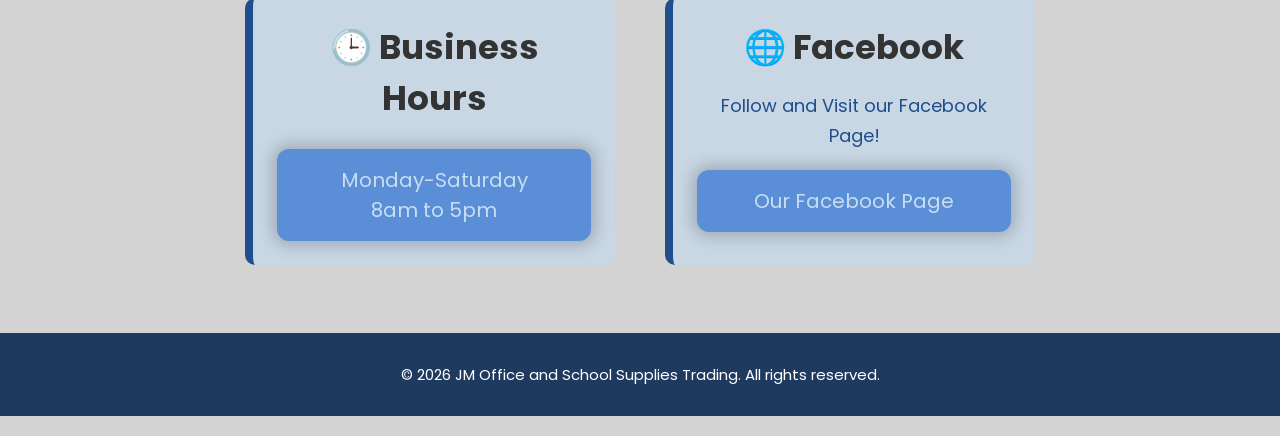
==== commit 324e6181: "Add featured star to DTF printing service" ====
--- a/index.html
+++ b/index.html
@@ -16,8 +16,6 @@
     <link href="https://fonts.googleapis.com/css2?family=Poppins:wght@400;500;600;700&display=swap" rel="stylesheet">
     <link rel="icon" type="image/png" href="image/favicon.png?v=5">
 </head>
-
-
 
 <body>
     <!-- =========================
@@ -100,6 +98,10 @@
         <div class="service-container">
 
             <div class="card">
+                <svg class="popular-star" viewBox="0 0 24 24" aria-label="Popular service">
+                <path d="M12 2l3.09 6.26L22 9.27l-5 4.87L18.18 21 12 17.77 5.82 21 7 14.14l-5-4.87 6.91-1.01L12 2z"/>
+                </svg>
+
                 <a href="https://www.facebook.com/photo.php?fbid=1598099632321442&set=pb.100063642626857.-2207520000&type=3"
                     target="_blank">
                     <h3><span aria-hidden="true">🎨</span> DTF Printing</h3>
@@ -108,6 +110,16 @@
                     vibrant colors, durable prints, and sharp details that last through everyday wear and washing.</p>
             </div>
 
+             <div class="card">
+            
+                <a href="https://www.facebook.com/photo.php?fbid=1510002741131132&set=pb.100063642626857.-2207520000&type=3"
+                    target="_blank">
+                    <h3><span aria-hidden="true">📝</span> Signages</h3>
+                </a>
+                <p>We design and produce durable outdoor signages that help your business stand out. We make them clear,
+                    professional, and built to last.</p>
+            </div>
+
             <div class="card">
                 <a href="https://www.facebook.com/photo.php?fbid=1564853188979420&set=pb.100063642626857.-2207520000&type=3"
                     target="_blank">
@@ -118,15 +130,7 @@
             </div>
 
             <div class="card">
-                <a href="https://www.facebook.com/photo.php?fbid=1510002741131132&set=pb.100063642626857.-2207520000&type=3"
-                    target="_blank">
-                    <h3><span aria-hidden="true">📝</span> Signages</h3>
-                </a>
-                <p>We design and produce durable outdoor signages that help your business stand out. We make them clear,
-                    professional, and built to last.</p>
-            </div>
-
-            <div class="card">
+
                 <a href="https://www.facebook.com/photo.php?fbid=1653581553439916&set=pb.100063642626857.-2207520000&type=3"
                     target="_blank">
                     <h3><span aria-hidden="true">☕</span> Customized Mugs</h3>
--- a/styles.css
+++ b/styles.css
@@ -406,6 +406,17 @@
     transition: transform .35s ease, box-shadow .35s ease;
     border-radius: 18px;
     margin-bottom: 18px;
+    position: relative;
+}
+
+.popular-star {
+    width: 35px;
+    height: 35px;
+    fill: #FFD43B;
+
+    position: absolute;
+    top: 15px;
+    right: 15px;
 }
 
 .card h3 {
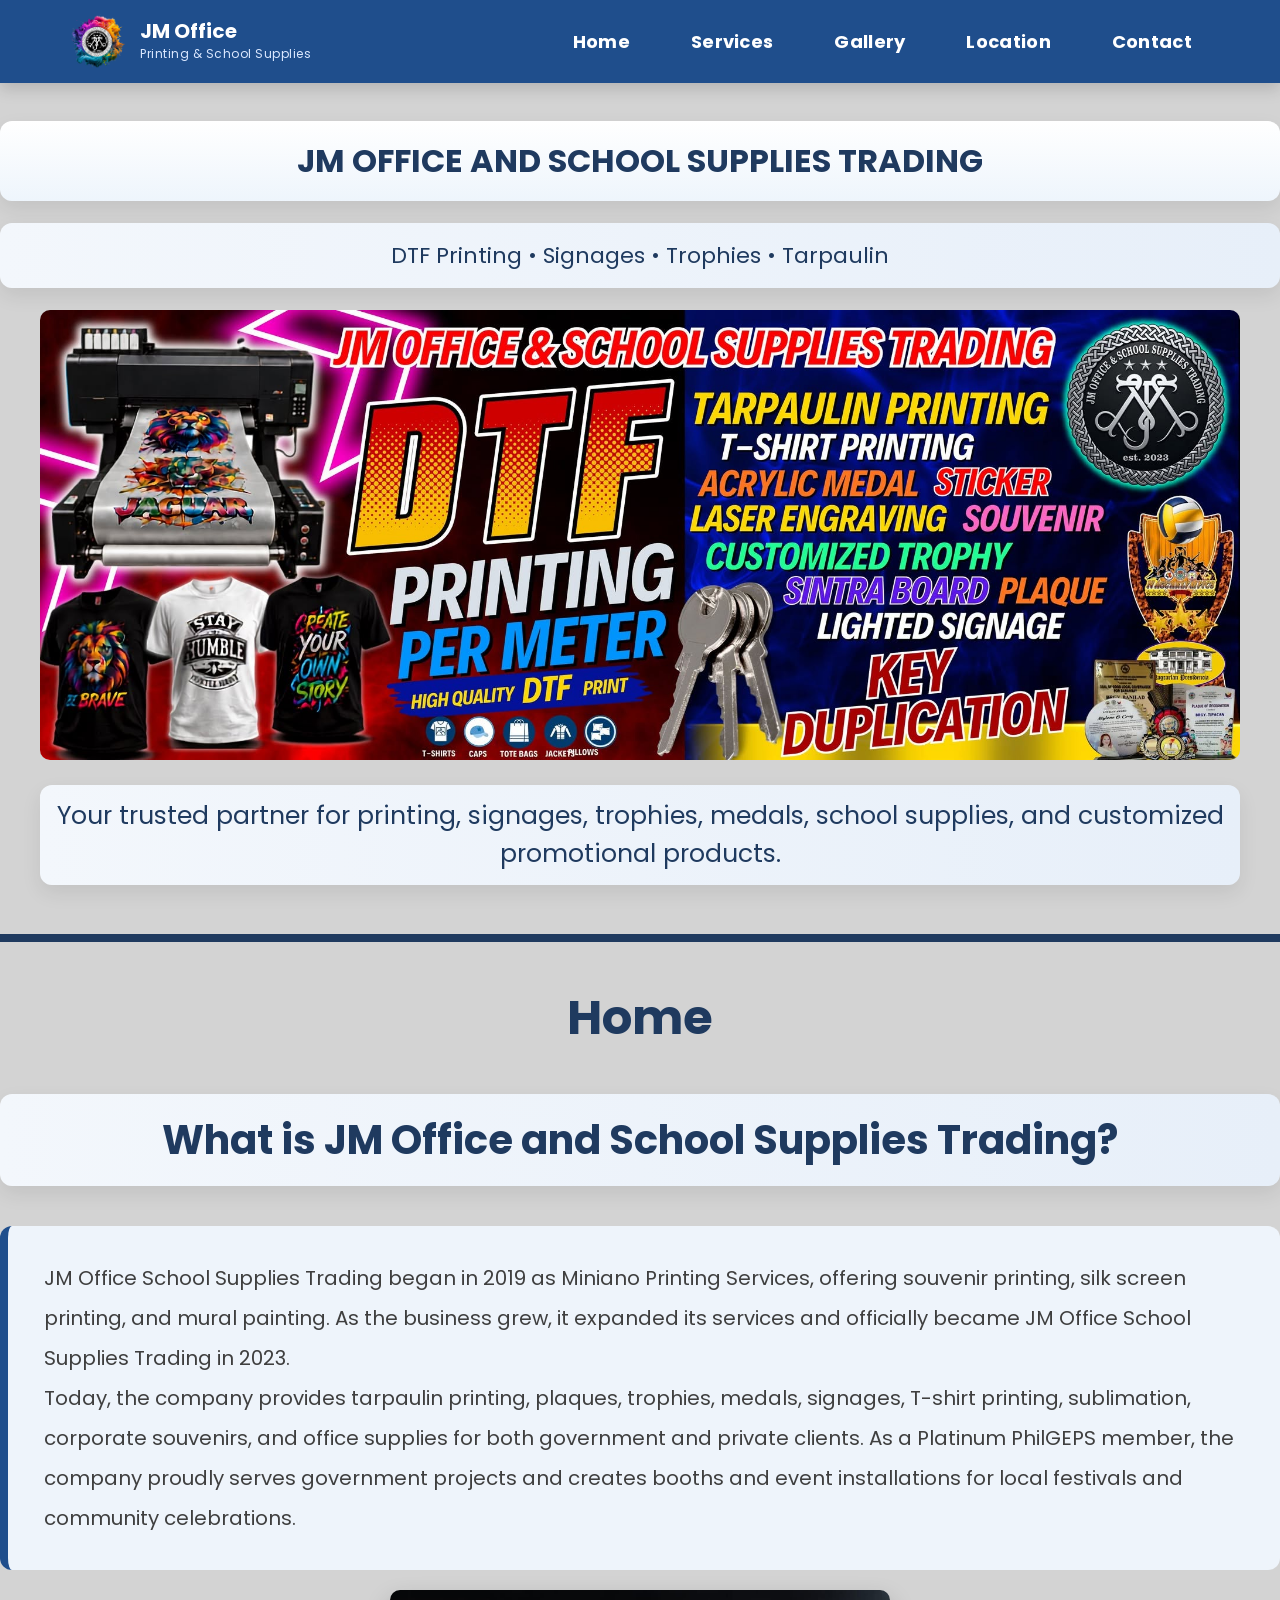
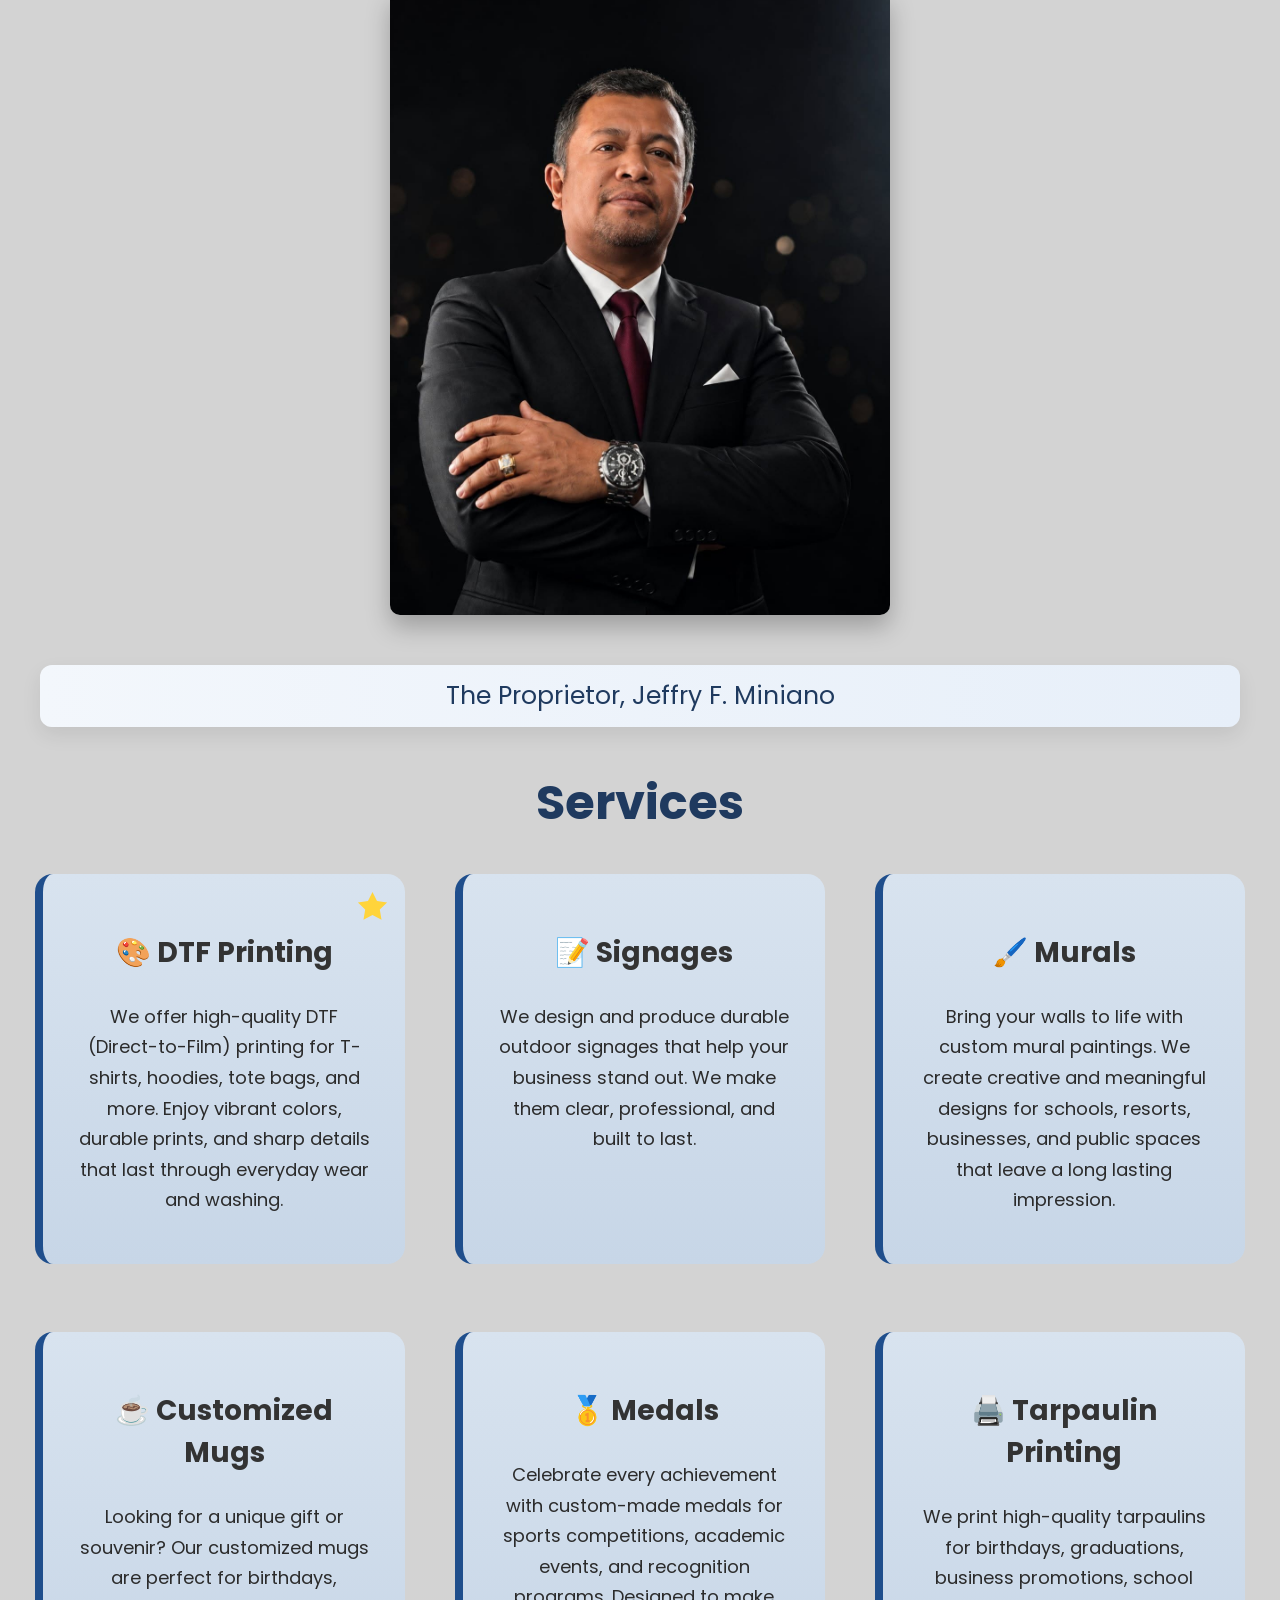
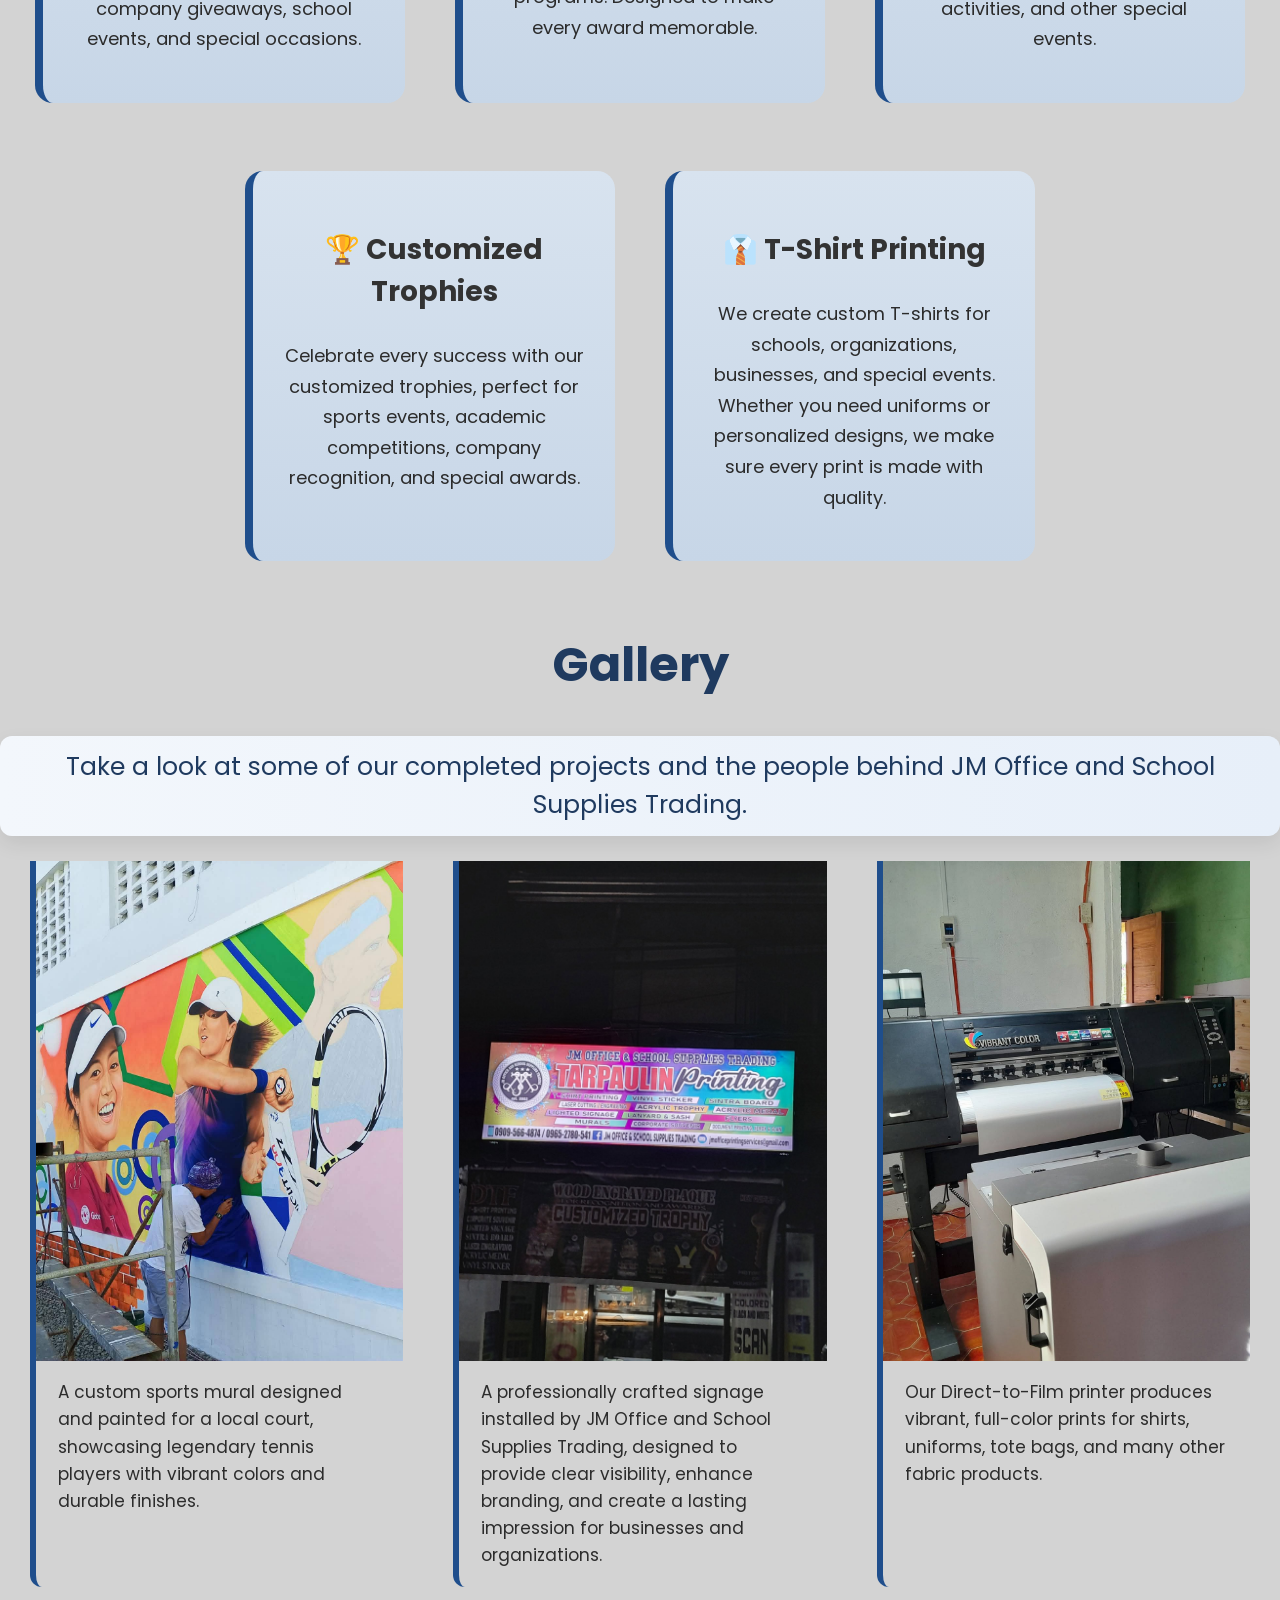
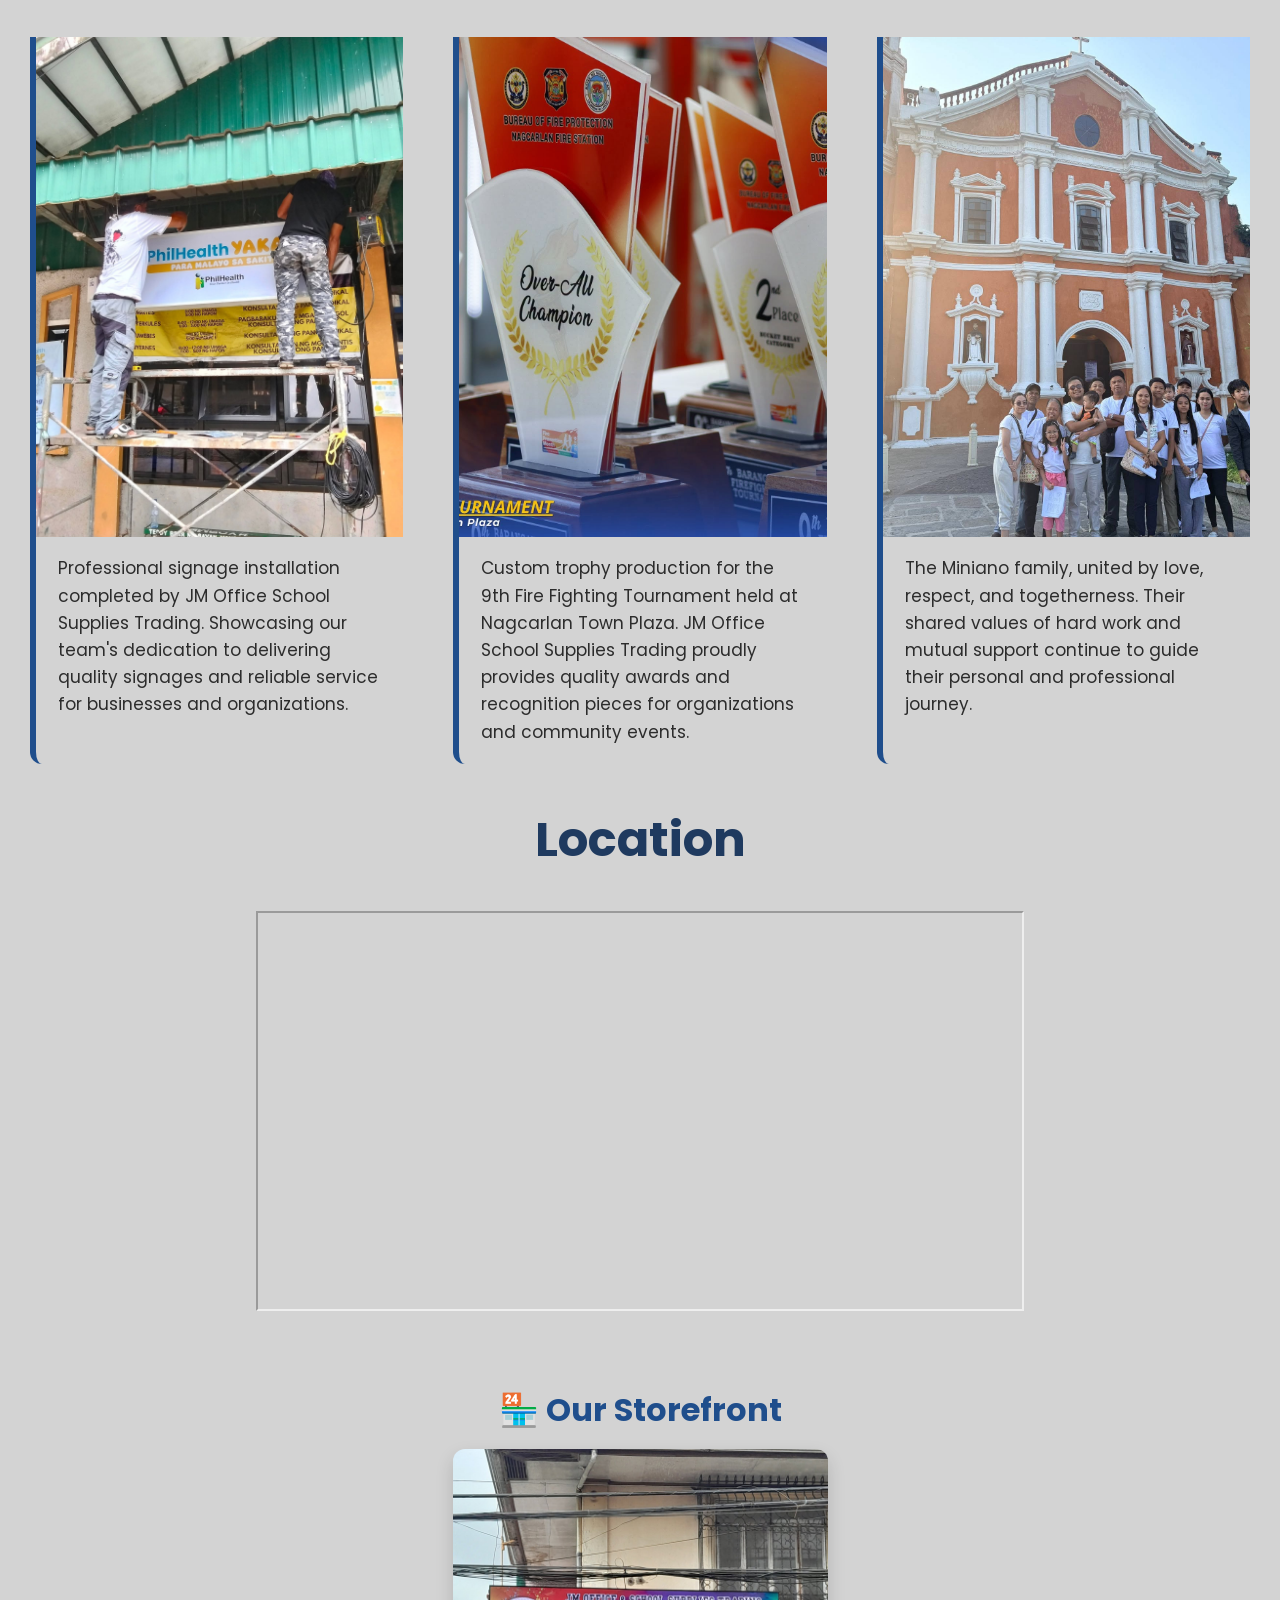
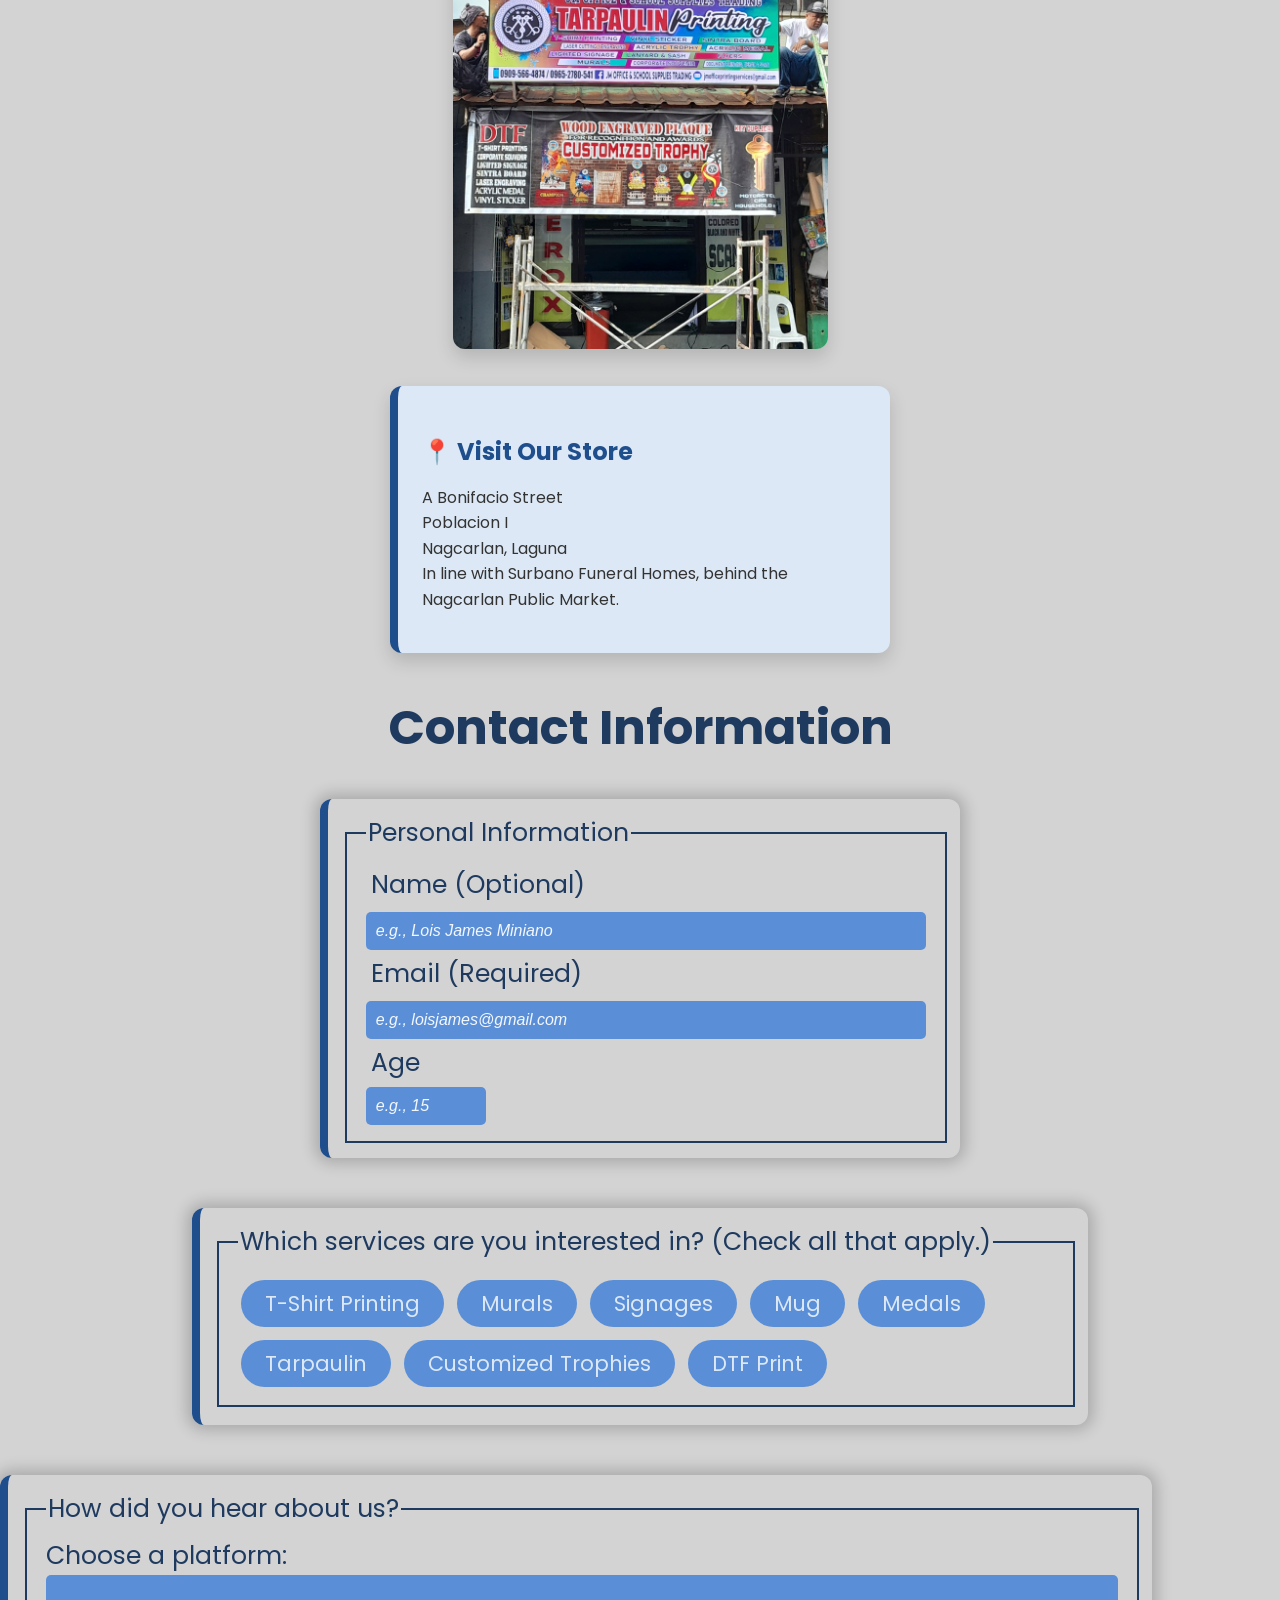
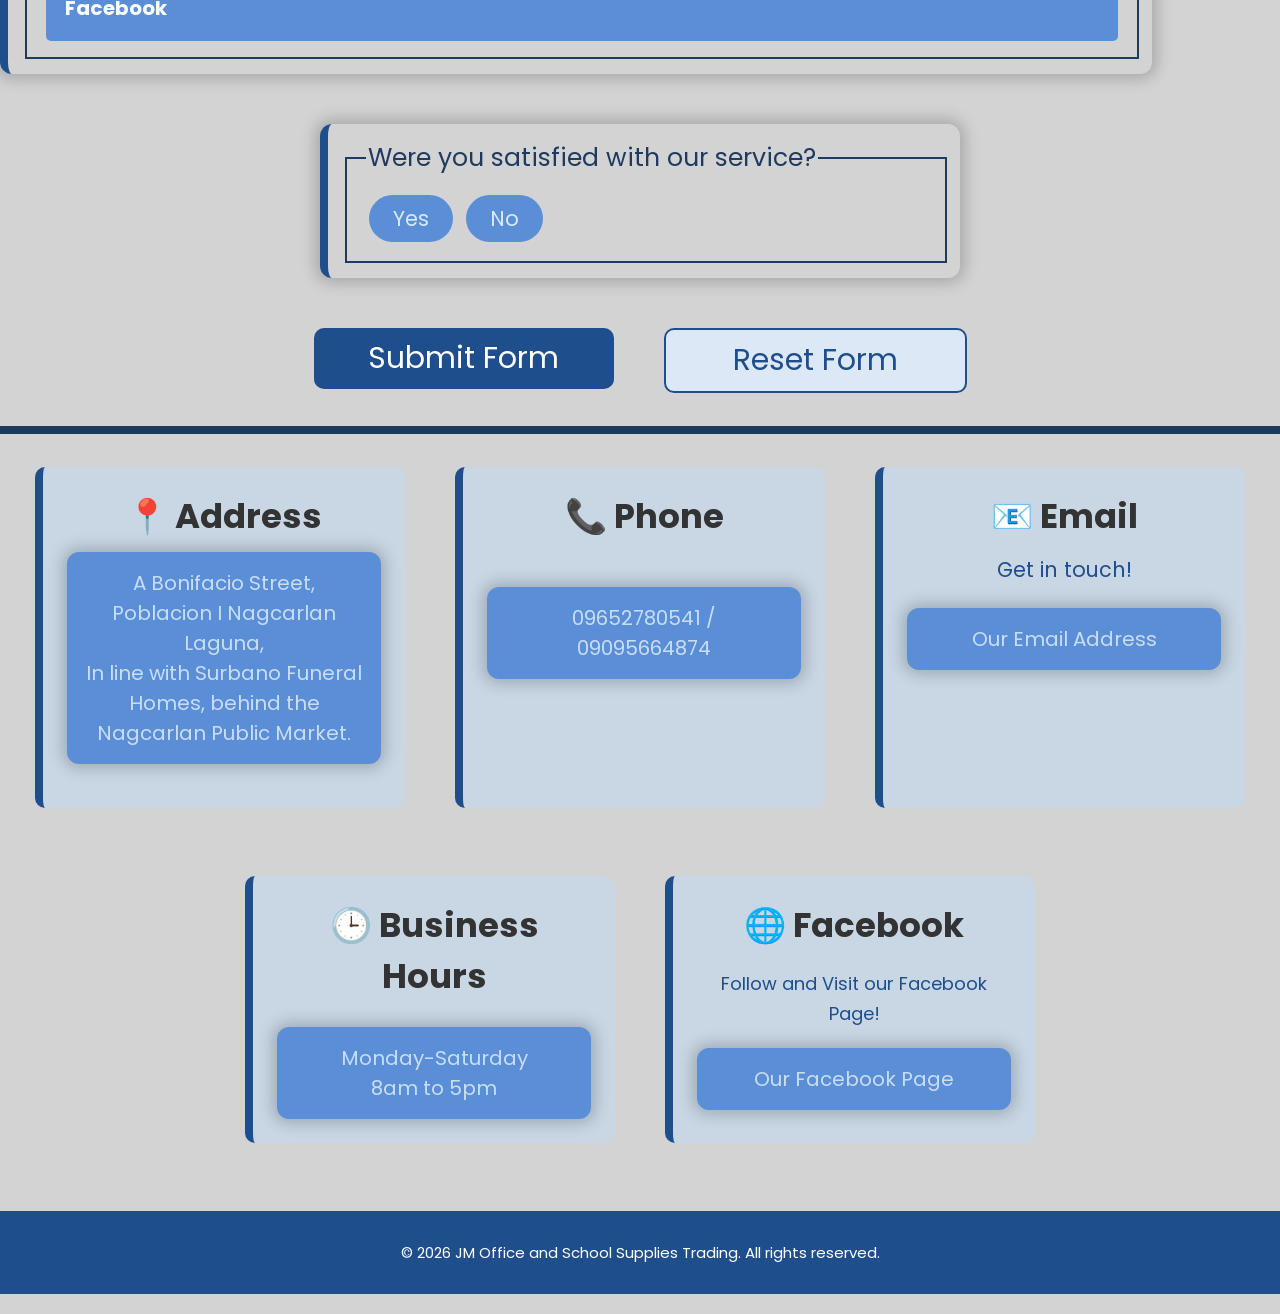
==== commit e0eef8cb: "add website structured data" ====
--- a/index.html
+++ b/index.html
@@ -9,6 +9,15 @@
     <title>
     JM Office and School Supplies Trading | Printing Services in Nagcarlan, Laguna
     </title>
+    <script type="application/ld+json">
+{
+  "@context": "https://schema.org",
+  "@type": "WebSite",
+  "name": "JM Office and School Supplies Trading",
+  "alternateName": "JM Office",
+  "url": "https://eloisaminiano6-ship-it.github.io/jm-office-website/"
+}
+</script>
     <meta name="description" content="JM Office and School Supplies Trading provides tarpaulin printing, trophies, medals, signages, school supplies, customized printing, and corporate souvenirs in Nagcarlan, Laguna.">
     <link rel="stylesheet" href="styles.css">
     <link rel="preconnect" href="https://fonts.googleapis.com">
--- a/styles.css
+++ b/styles.css
@@ -8,6 +8,26 @@
 /* ==========================================
    2. GLOBAL STYLES
 ========================================== */
+
+:root {
+  /* Brand */
+  --primary-blue: #1F4E8C;
+  --dark-blue: #1F3A5F;
+
+  /* Supporting blues */
+  --input-blue: #5A8FD8;
+  --pale-blue: #DCE8F5;
+  --soft-blue: #C9DDF2;
+  --background-blue: #EEF4FB;
+
+  /* Gradients */
+  --gradient-light: #f3f7fc;
+  --gradient-blue: #E7EFF9;
+
+  /* Neutrals */
+  --dark-gray: #333;
+  --text-gray: #2B2B2B;
+}
 
 .hidden {
     display: none;
@@ -76,7 +96,7 @@
 .submit button:focus,
 .reset button:focus {
     outline: none;
-    border: 3px solid #1F4E8C;
+    border: 3px solid var(--primary-blue);
     box-shadow: 0 0 0 4px rgba(31, 78, 140, .18);
     transition: .25s ease;
 }
@@ -84,19 +104,19 @@
 .card a:focus-visible h3,
 .card a:hover h3 {
     border-radius: 10px;
-    color: #1F4E8C;
+    color: var(--primary-blue);
     transform: scale(1.03);
 }
 
 .panel {
-    background-color: #C9D7E5;
-    border-left: 8px solid #1F4E8C;
+    background-color: var(--light-blue);
+    border-left: 8px solid var(--primary-blue);
     border-radius: 12px;
     box-shadow: 0 0 15px 5px rgba(0,0,0,.2);
 
     padding: 15px;
 
-    color: #1F3A5F;
+    color: var(--dark-blue);
     font-family: 'Poppins', sans-serif;
 
     text-decoration: none;
@@ -114,14 +134,22 @@
 
     padding: 0 30px;
     position: relative;
-}
-
-.service-container,
-.gallery-container {
+
+    animation: navEntrance 0.8s ease-out;
+}
+
+.service-container {
     display: flex;
     flex-wrap: wrap;
     justify-content: center;
     gap: 50px;
+}
+
+.gallery-container {
+    display: grid;
+    grid-template-columns: repeat(3, 1fr);
+    gap: 50px;
+    padding: 0 30px;
 }
 
 .service-container {
@@ -151,7 +179,7 @@
 
 #maintitle {
     box-sizing: border-box;
-    color: #1F3A5F;
+    color: var(--dark-blue);
     font-family: 'Poppins', sans-serif;
     font-weight: 700;
     padding: 16px 24px;
@@ -159,30 +187,34 @@
     border-radius: 12px;
     background: linear-gradient(to bottom, #ffffff, #eef5fc);
     box-shadow: 0 8px 20px rgba(0,0,0,.08);
+    animation: titleEntrance 1s ease-out;
 }
 
 .subtitle {
-    color: #1F3A5F;
+    color: var(--dark-blue);
     font-family: 'Poppins', sans-serif;
     font-size: 22px;
     padding: 16px;
     text-align: center;
     background: linear-gradient(to right,
-            #f3f7fc,
-            #e7eff9);
+            var(--gradient-light),
+            var(--gradient-blue));
     border-radius: 12px;
     box-shadow: 0 8px 20px rgba(0,0,0,.08);
+    animation: titleEntrance 1s ease-out;
+    animation-delay: 0.3s;
+    animation-fill-mode: both;
 }
 
 .history {
-    color: #1F3A5F;
+    color: var(--dark-blue);
     font-family: 'Poppins', sans-serif;
     font-size: 2.5rem;
     padding: 16px;
     text-align: center;
     background: linear-gradient(to right,
-            #f3f7fc,
-            #e7eff9);
+            var(--gradient-light),
+            var(--gradient-blue));
     border-radius: 12px;
     box-shadow: 0 8px 20px rgba(0,0,0,.08);
 }
@@ -193,8 +225,8 @@
     font-size: 1.25rem;
     padding: 32px 36px;
     text-align: left;
-    background-color: #EEF4FB;
-    border-left: 8px solid #1F4E8C;
+    background-color: var(--background-blue);
+    border-left: 8px solid var(--primary-blue);
     border-radius: 12px;
     line-height: 40px;
 }
@@ -203,13 +235,13 @@
 .proprietor figcaption,
 .gallery-para {
     text-align: center;
-    color: #1F3A5F;
+    color: var(--dark-blue);
     font-family: 'Poppins', sans-serif;
     padding: 12px;
     font-size: 25px;
     background: linear-gradient(to right,
-            #f3f7fc,
-            #e7eff9);
+            var(--gradient-light),
+            var(--gradient-blue));
     border-radius: 12px;
     box-shadow: 0 8px 20px rgba(0,0,0,.08);
 }
@@ -276,13 +308,13 @@
 #location h2,
 #contactform h2 {
      text-align: center;
-    color: #1F3A5F;
+    color: var(--dark-blue);
     font-size: 48px;
     margin-bottom: 35px;
 }
 
 nav{
-    background:#1F4E8C;
+    background: var(--primary-blue);
     width: 100%;
     position: fixed;
     left: 0;
@@ -359,13 +391,19 @@
 
 .navlinks a:hover,
 .navlinks a:focus {
-    background: #5A8FD8;
+    background: var(--input-blue);
     box-shadow:0 0 0 3px rgba(90,143,216,.25);
 }
 
 /* ==========================================
   6. HOME / ABOUT
 ========================================== */
+
+.oglogo {
+    animation: titleEntrance 1s ease-out;
+    animation-delay: 0.6s;
+    animation-fill-mode: both;
+}
 
 .oglogo img {
     display: block;
@@ -401,7 +439,7 @@
     #d8e3ef,
     #c7d6e7
     );
-    border-left: 8px solid #1F4E8C;
+    border-left: 8px solid var(--primary-blue);
     padding: 30px;
     transition: transform .35s ease, box-shadow .35s ease;
     border-radius: 18px;
@@ -421,7 +459,7 @@
 
 .card h3 {
     font-size: 28px;
-    color:#333;
+    color: var(--dark-gray);
     text-align: center;
     font-weight: 700;
     font-family: 'Poppins', sans-serif;
@@ -430,7 +468,7 @@
 
 .card p {
     font-size: 18px;
-    color: #2b2b2b;
+    color: var(--text-gray);
     text-align: center;
     line-height: 1.7;
     font-family: 'Poppins', sans-serif;
@@ -438,7 +476,7 @@
 }
 
 .card:hover {
-    transform: translateY(-8px);
+    transform: translateY(-8px) scale(1.03);
     box-shadow: 0 12px 25px rgba(0, 0, 0, .25);
     cursor: pointer;
 }
@@ -454,15 +492,16 @@
 .image-cards,
 .image-cards figure {
     max-width: 400px;
-    width: 90%;
+    width: 100%;
     height: auto;
-    background-color: #D9E4F2;
+    background-color: var(--light-blue);
     padding: 0;
     margin: 0;
     overflow: hidden;
     transition: transform 0.4s ease, box-shadow 0.4s ease;
     border-left: 6px solid #1F4E8C;
     border-radius: 0 0 12px 12px;
+    justify-self: center;
 }
 
 .image-cards:hover {
@@ -496,8 +535,8 @@
     width: 90%;
     max-width: 500px;
     margin: 30px auto;
-    background: #DCE8F5;
-    border-left: 8px solid #1F4E8C;
+    background: var(--pale-blue);
+    border-left: 8px solid var(--primary-blue);
     border-radius: 12px;
     padding: 24px;
     box-sizing: border-box;
@@ -505,21 +544,21 @@
 }
 
 .location-card h3 {
-    color: #1F4E8C;
+    color: var(--primary-blue);
     margin-bottom: 10px;
     font-family: 'Poppins', sans-serif;
     font-size: 24px;
 }
 
 .location-card p {
-    color: #333;
+    color: var(--dark-gray);
     line-height: 1.6;
     font-family: 'Poppins', sans-serif;
 }
 
 .store-title {
     text-align: center;
-    color: #1F4E8C;
+    color: var(--primary-blue);
     font-size: 2rem;
     margin: 25px 0 15px;
     font-family: 'Poppins', sans-serif;
@@ -558,7 +597,7 @@
 }
 
 .real-location img:hover {
-    background: #5A8FD8;
+    background: var(--input-blue);
     box-shadow:0 0 5px 5px rgba(90,143,216,.25);
     transform: translateY(-5px);
 }
@@ -569,7 +608,7 @@
  }
 
 .real-location a:focus {
-    outline: 2px solid #1F4E8C;
+    outline: 2px solid var(--primary-blue);
     outline-offset: 5px;
     border-radius: 10px;
 }
@@ -605,7 +644,7 @@
 input[type="text"],
 input[type="email"] {
     width: 100%;
-    background-color: #5A8FD8;
+    background-color: var(--input-blue);
     color: white;
     border: 2px solid transparent;
     border-radius: 5px;
@@ -623,28 +662,28 @@
 input[type="text"]:focus,
 input[type="email"]:focus,
 input[type="number"]:focus {
-    outline: 2px solid #1F4E8C;
+    outline: 2px solid var(--primary-blue);
     outline-offset: 3px;
 }
 
 input[type="text"]::placeholder,
 input[type="email"]::placeholder,
 input[type="number"]::placeholder {
-    color: #f3f7fc;
+    color: var(--gradient-light);
     font-style: italic;
 }
 
 input[type="text"]:hover,
 input[type="email"]:hover,
 input[type="number"]:hover {
-    border: 2px solid #1F4E8C;
+    border: 2px solid var(--primary-blue);
 }
 
 input[type="number"] {
     width: 100%;
     display: block;
     max-width: 120px;
-    background-color: #5A8FD8;
+    background-color: var(--input-blue);
     border: 2px solid transparent;
     color: white;
     border: 2px solid transparent;
@@ -671,8 +710,8 @@
 .options label {
     display: inline-block;
     padding: 8px 24px;
-    color: #DCE8F5;
-    background-color: #5A8FD8;
+    color: var(--pale-blue);
+    background-color: var(--input-blue);
     transition: all .3s ease;
     margin: 3px;
     border-radius: 9999px;
@@ -693,19 +732,19 @@
 
 .pill-checkboxes label:hover,
 .options label:hover {
-    background: #6C9BD9;
+    background: var(--input-blue);
     box-shadow: 0 4px 12px rgba(31, 78, 140, .15);
     transform: translateY(-3px);
 }
 
 .pill-checkboxes input[type="checkbox"]:checked+label,
 .options input[type="radio"]:checked+label {
-    background-color: #1F4E8C;
+    background-color: var(--primary-blue);
 }
 
 .pill-checkboxes input[type="checkbox"]:focus-visible + label,
 .options input[type="radio"]:focus-visible + label {
-    outline: 2px solid #1F4E8C;
+    outline: 2px solid var(--primary-blue);
     outline-offset: 3px;
     box-shadow: 0 0 0 4px rgba(31, 78, 140, .18);
 }
@@ -717,8 +756,8 @@
 }
 
 .options input[type="radio"]:checked+label {
-    background-color: #1F4E8C;
-    color: #DCE8F5;
+    background-color: var(--primary-blue);
+    color: var(--pale-blue);
 }
 
 select {
@@ -732,7 +771,7 @@
     color: white;
     font-family: 'Poppins', sans-serif;
     font-weight: bold;
-    background-color: #5A8FD8;
+    background-color: var(--input-blue);
     border-radius: 5px;
     cursor: pointer;
     border: none;
@@ -740,46 +779,43 @@
 }
 
 .submit button {
-    background-color: #1F4E8C;
+    background-color: var(--primary-blue);
     color: white;
-    width: 100%;
-    max-width: 300px;
+    width: 300px;
+}
+
+.submit button,
+.reset button {
+    max-width: 100%;
     font-size: 30px;
     height: auto;
-    text-align: center;
     font-family: 'Poppins', sans-serif;
     padding: 8px;
     border: none;
     border-radius: 10px;
-    transition: all 0.25s ease;
+    transition: background 0.25s ease, transform 0.25s ease, box-shadow 0.25s ease;
     cursor: pointer;
 }
 
+.submit, .reset {
+    text-align: center;
+}
+
 .reset button {
-    background-color: #DCE8F5;
-    color: #1F4E8C;
-    width: 100%;
-    max-width: 300px;
-    font-size: 30px;
-    height: auto;
-    text-align: center;
-    font-family: 'Poppins', sans-serif;
-    padding: 8px;
-    border: none;
-    border-radius: 10px;
-    transition: all 0.25s ease;
-    cursor: pointer;
-    border: 2px solid #1F4E8C;
+    background-color: var(--pale-blue);
+    color: var(--primary-blue);
+    border: 2px solid var(--primary-blue);
+    width: 303px;
 }
 
 .submit button:hover {
-    background-color: #2E6BB5;
+    background: #2E6BB5;
     transform: translateY(-2px);
     box-shadow: 0 8px 18px rgba(31, 78, 140, .25);
 }
 
 .reset button:hover {
-    background: #C9DDF2;
+    background: var(--soft-blue);
 }
 
 /* ==========================================
@@ -791,13 +827,13 @@
 .email-account a,
 .business-container p,
 .facebook-account a {
-    background-color: #5A8FD8;
+    background-color: var(--input-blue);
     padding: 16px;
     border-radius: 12px;
     font-size: 20px;
     text-align: center;
     font-weight: 400;
-    color: #C9DDF2;
+    color: var(--soft-blue);
     font-family: 'Poppins', sans-serif;
     box-shadow: 0 0 15px 5px rgba(0, 0, 0, 0.2);
     margin-top: 45px;
@@ -827,13 +863,13 @@
 
 .email-account a:focus,
 .facebook-account a:focus {
-    outline: 3px solid #1F4E8C;
+    outline: 3px solid var(--primary-blue);
     outline-offset: 3px;
 }
 
 .contact-infos h3 {
     font-size: 34px;
-    color: #333;
+    color: var(--dark-gray);
     text-align: center;
     font-weight: 700;
     font-family: 'Poppins', sans-serif;
@@ -843,7 +879,7 @@
 .email-container p,
 .facebook-container p {
     font-size: 18px;
-    color: #1F4E8C;
+    color: var(--primary-blue);
     text-align: center;
     line-height: 1.7;
     font-family: 'Poppins', sans-serif;
@@ -860,7 +896,7 @@
     width: 90%;
     height: auto;
     background: #C9D7E5;
-    border-left: 8px solid #1F4E8C;
+    border-left: 8px solid var(--primary-blue);
     padding: 24px;
     transition: transform .3s ease;
     border-radius: 10px;
@@ -871,7 +907,7 @@
   12. FOOTER
 ========================================== */
 footer {
-    background:#1F3A5F;
+    background:var(--primary-blue);
 
     padding:30px 20px;
 
@@ -890,9 +926,40 @@
 }
 
 /* ==========================================
-  13. MEDIA QUERIES
+  13. ANIMATIONS
+========================================== */
+@keyframes titleEntrance {
+    from {
+        opacity: 0;
+        transform: translateY(30px);
+    }
+
+    to {
+        opacity: 1;
+        transform: translateY(0);
+    }
+}
+
+@keyframes navEntrance {
+    from {
+        opacity: 0;
+        transform: translateY(-20px);
+    }
+
+    to {
+        opacity: 1;
+        transform: translateY(0);
+    }
+}
+/* ==========================================
+  14. MEDIA QUERIES
 ========================================== */
 @media (max-width: 600px) {
+
+    .gallery-container {
+        grid-template-columns: 1fr;
+    }
+    
     .contact {
         padding: 20px;
         font-size: 1rem;
@@ -927,6 +994,11 @@
         .location-card {
             width: 90%;
         }
+
+        .submit button,
+        .reset button {
+        width: 250px;
+        }
 }
 
 @media (max-width: 900px) {
@@ -965,14 +1037,14 @@
 
     flex-direction: column;
 
-    background: #1F4E8C;
+    background: var(--primary-blue);
 
     padding: 20px 0;
 
     gap: 30px;
 
     box-shadow: 0 8px 20px rgba(0,0,0,.2);
-    border: 1px solid #5A8FD8;
+    border: 1px solid var(--input-blue);
 
     display: flex;
 
@@ -1006,6 +1078,10 @@
 
 @media (max-width:900px) and (min-width:601px){
 
+    .gallery-container {
+    grid-template-columns: repeat(2, 1fr);
+    }
+
     .navlinks{
         width:220px;
     }
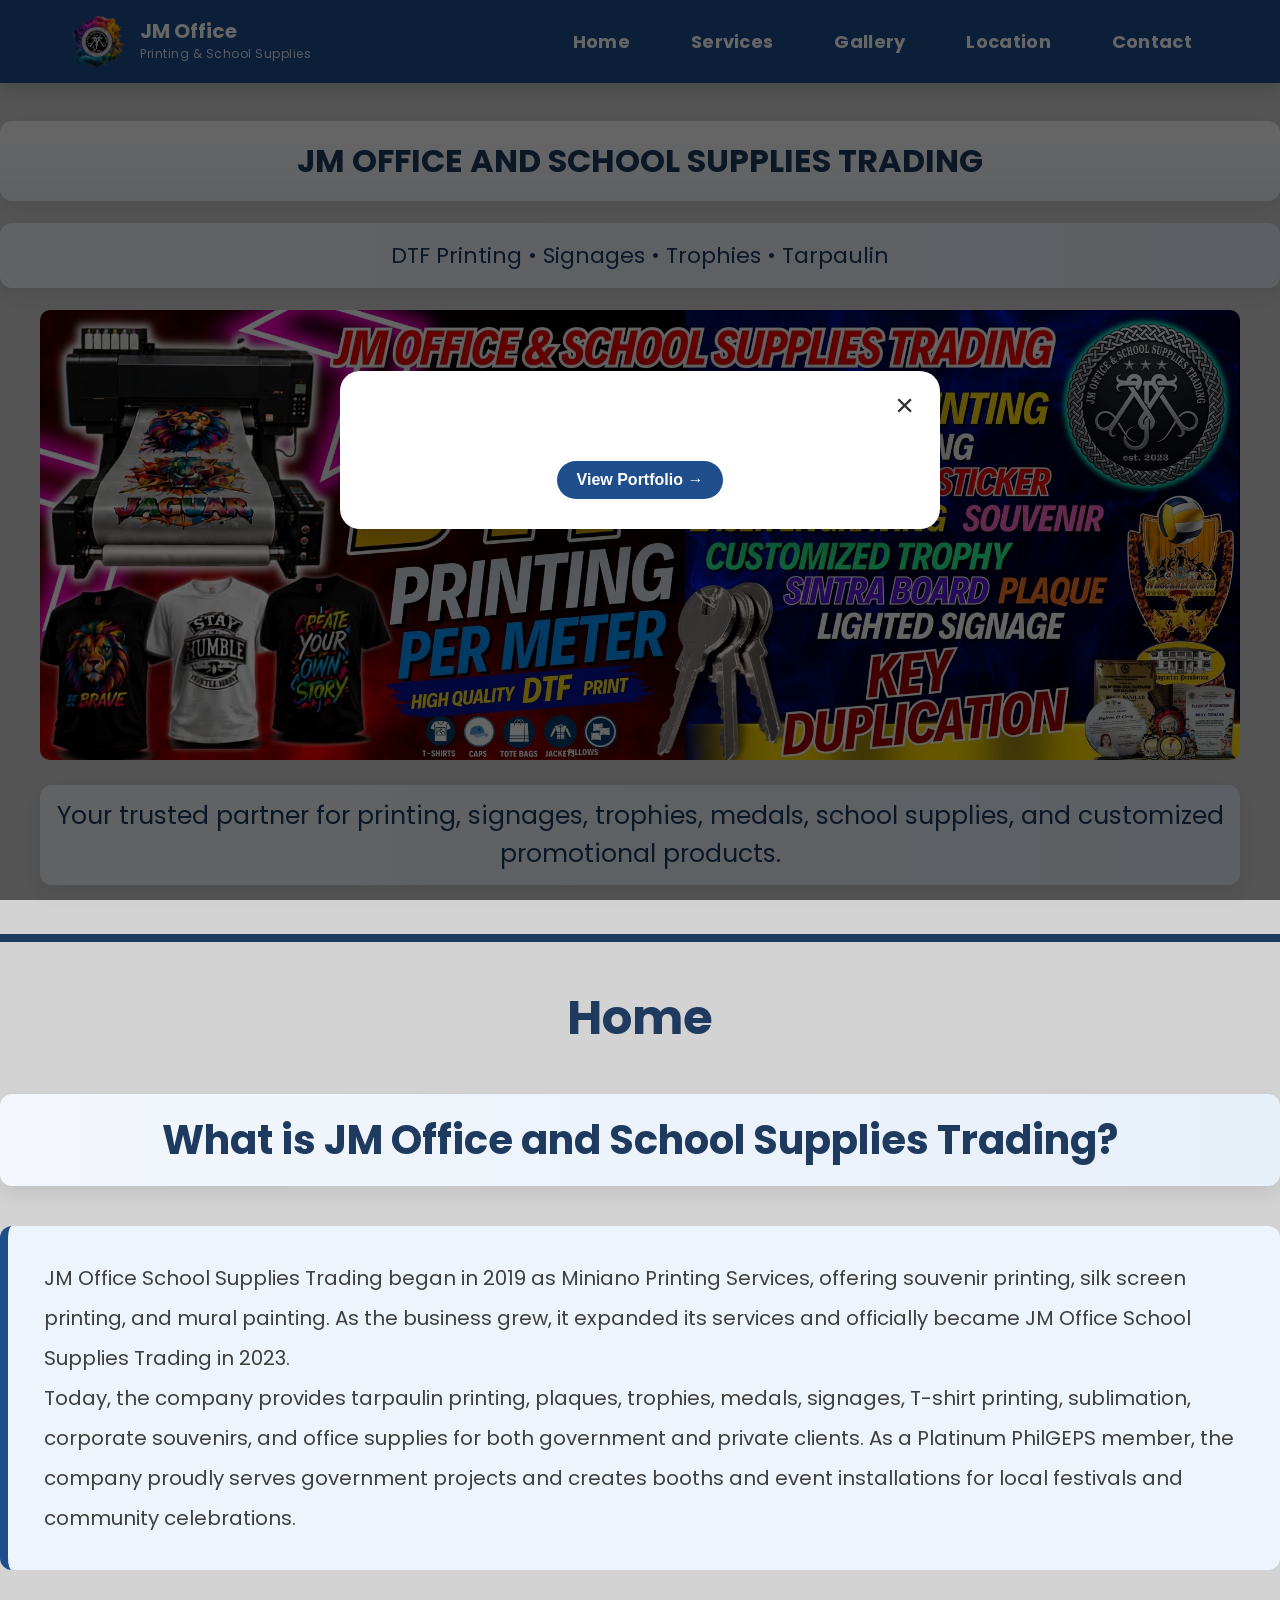
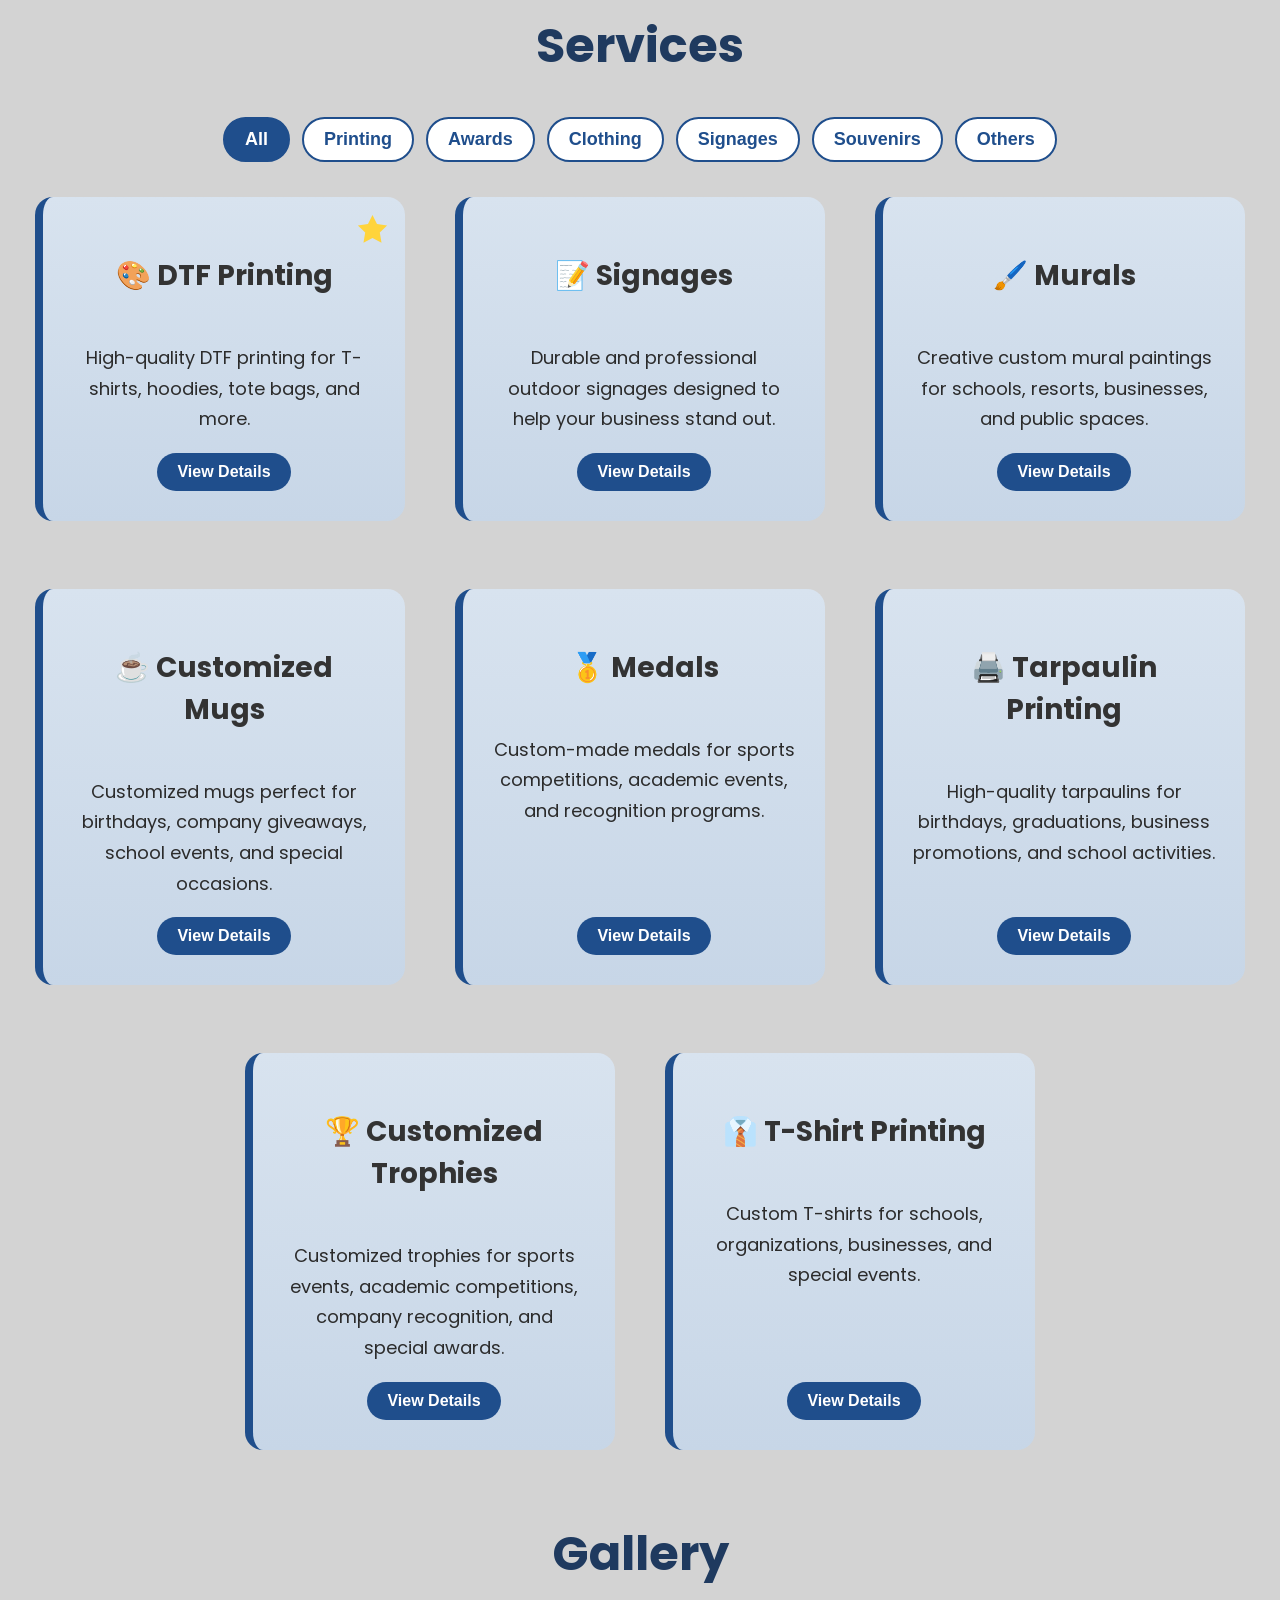
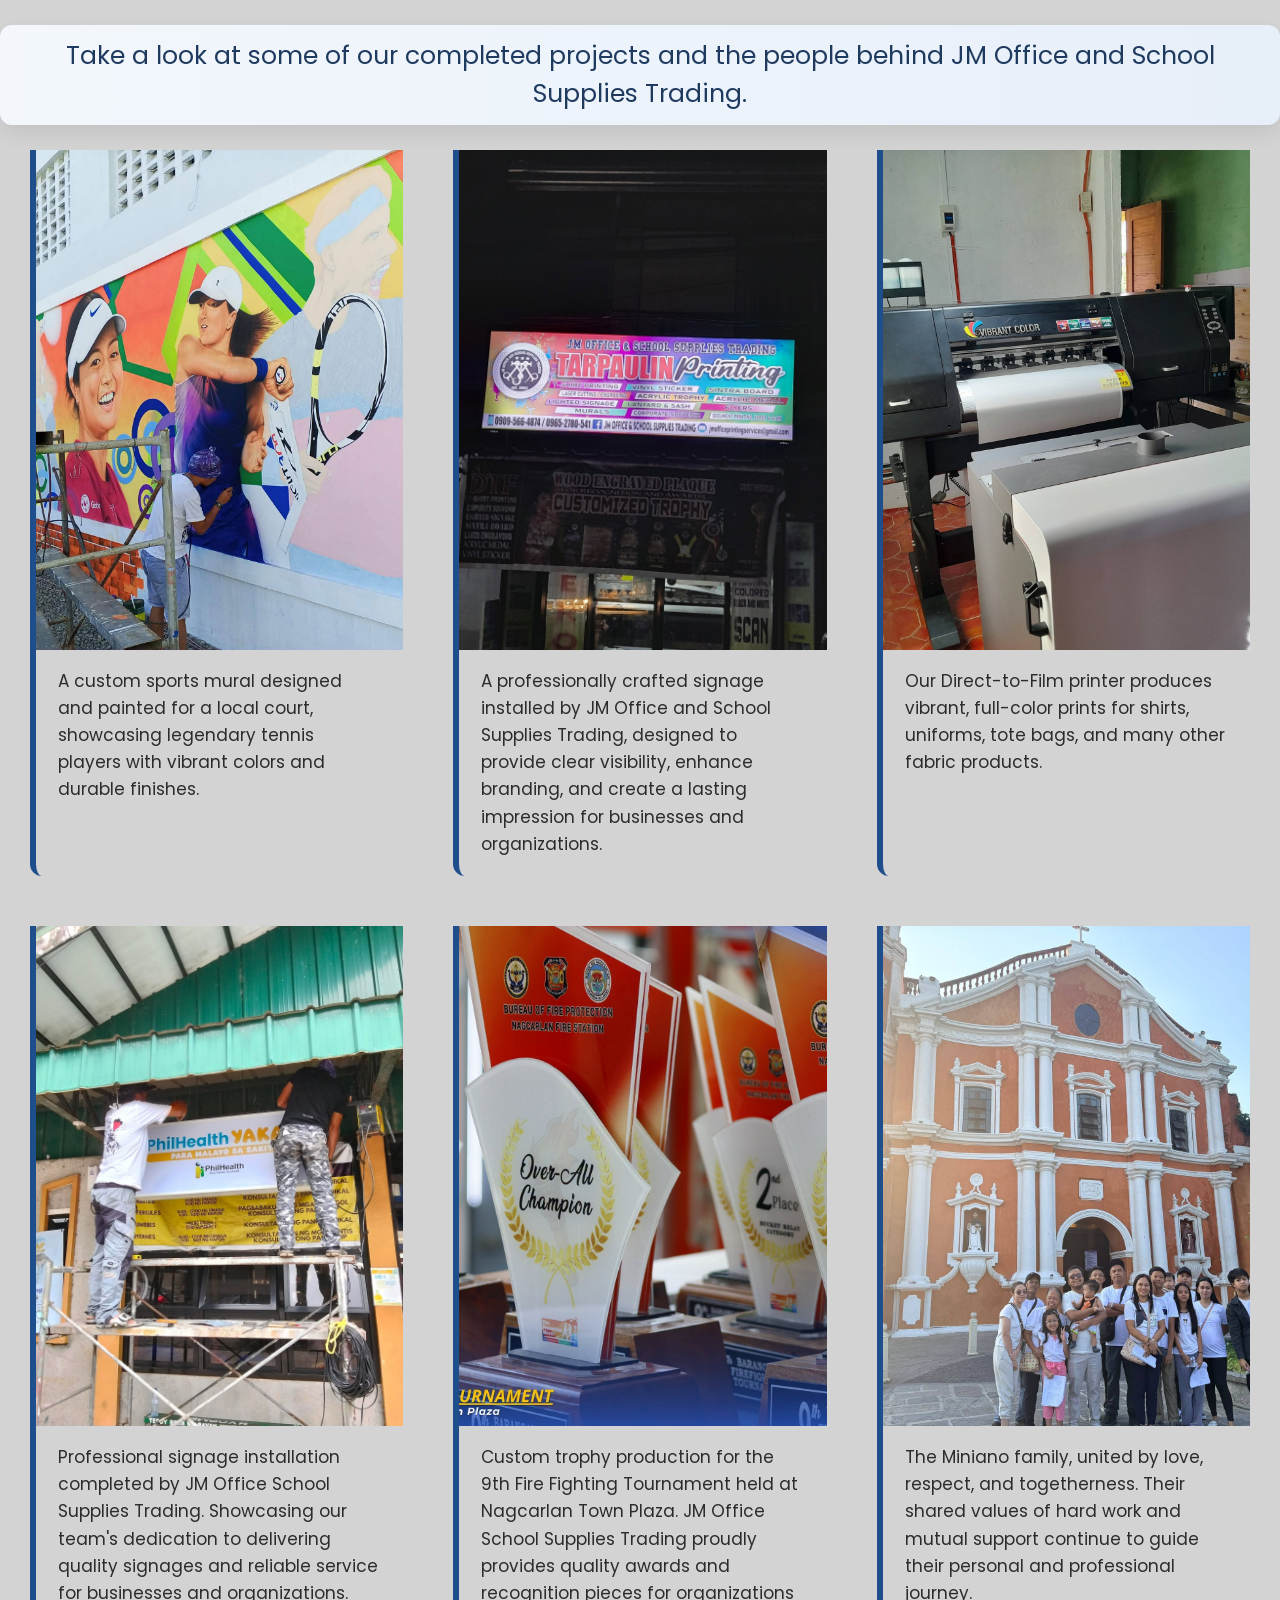
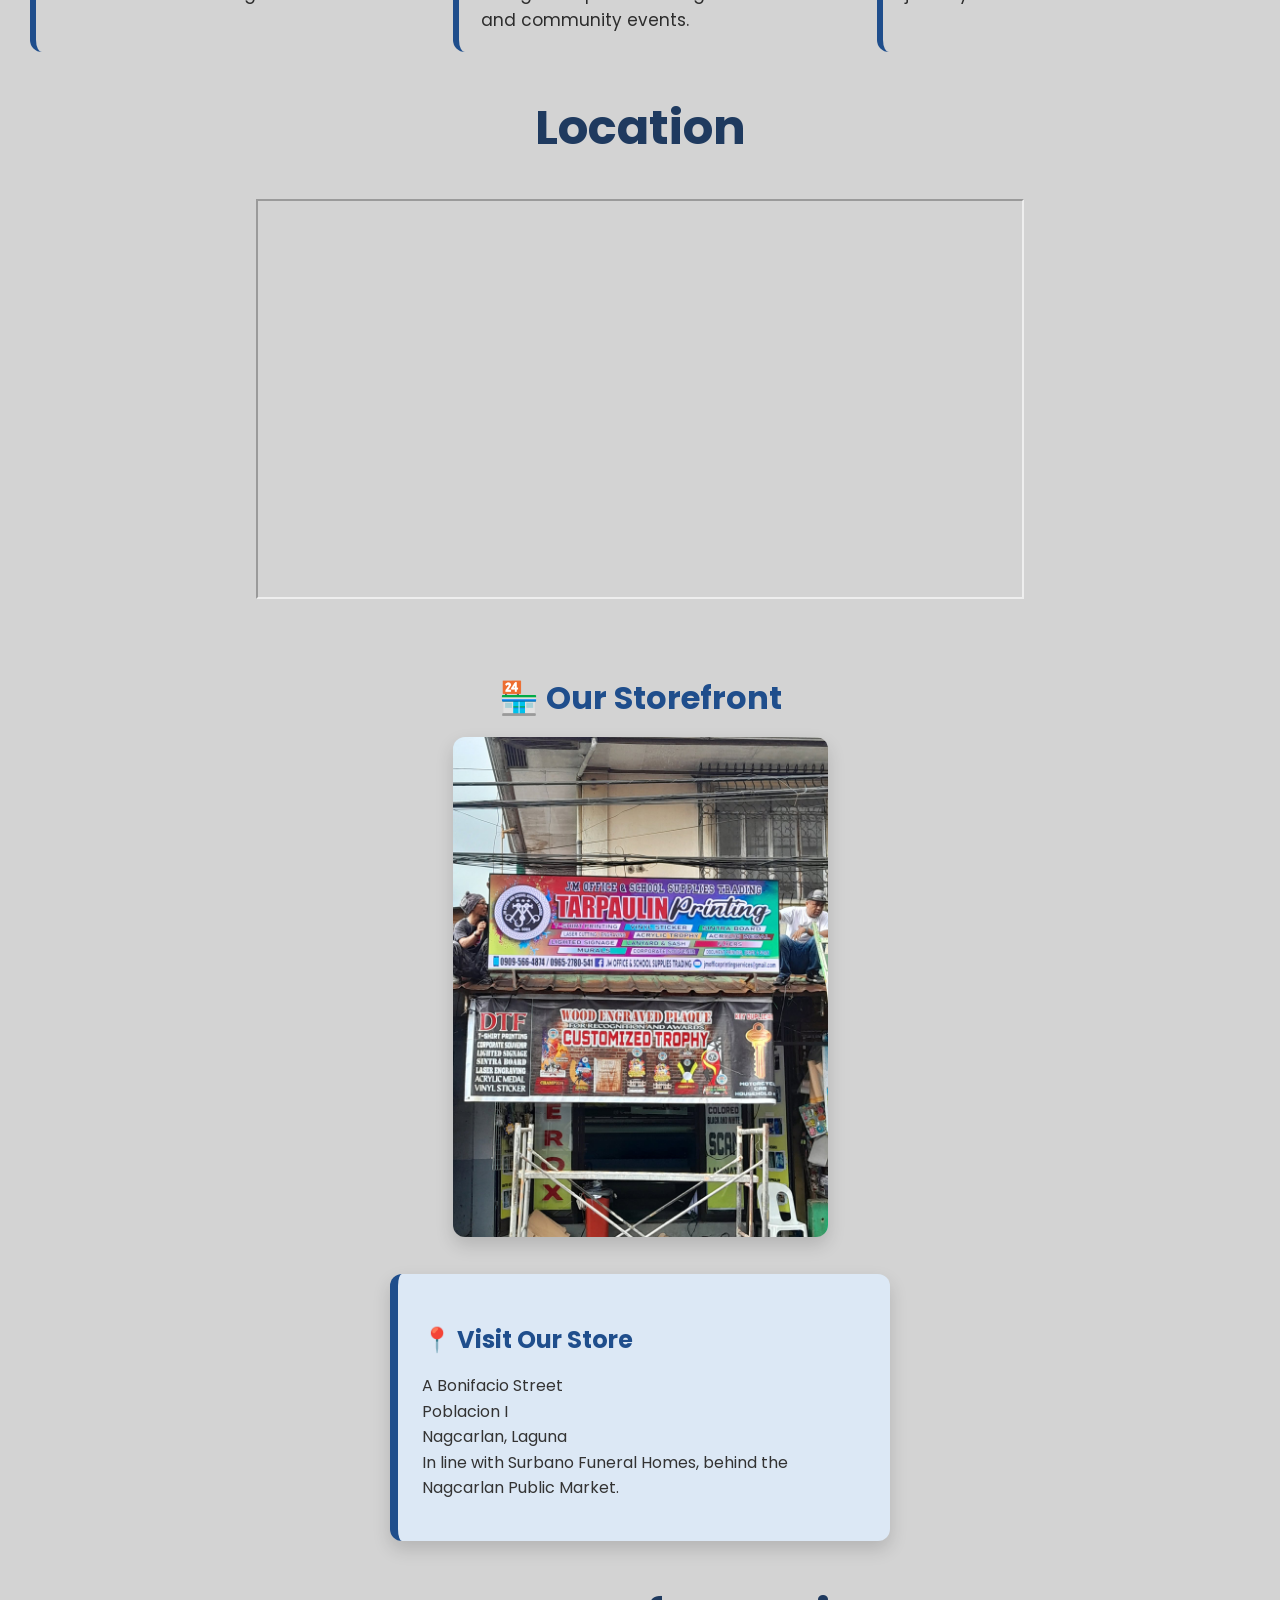
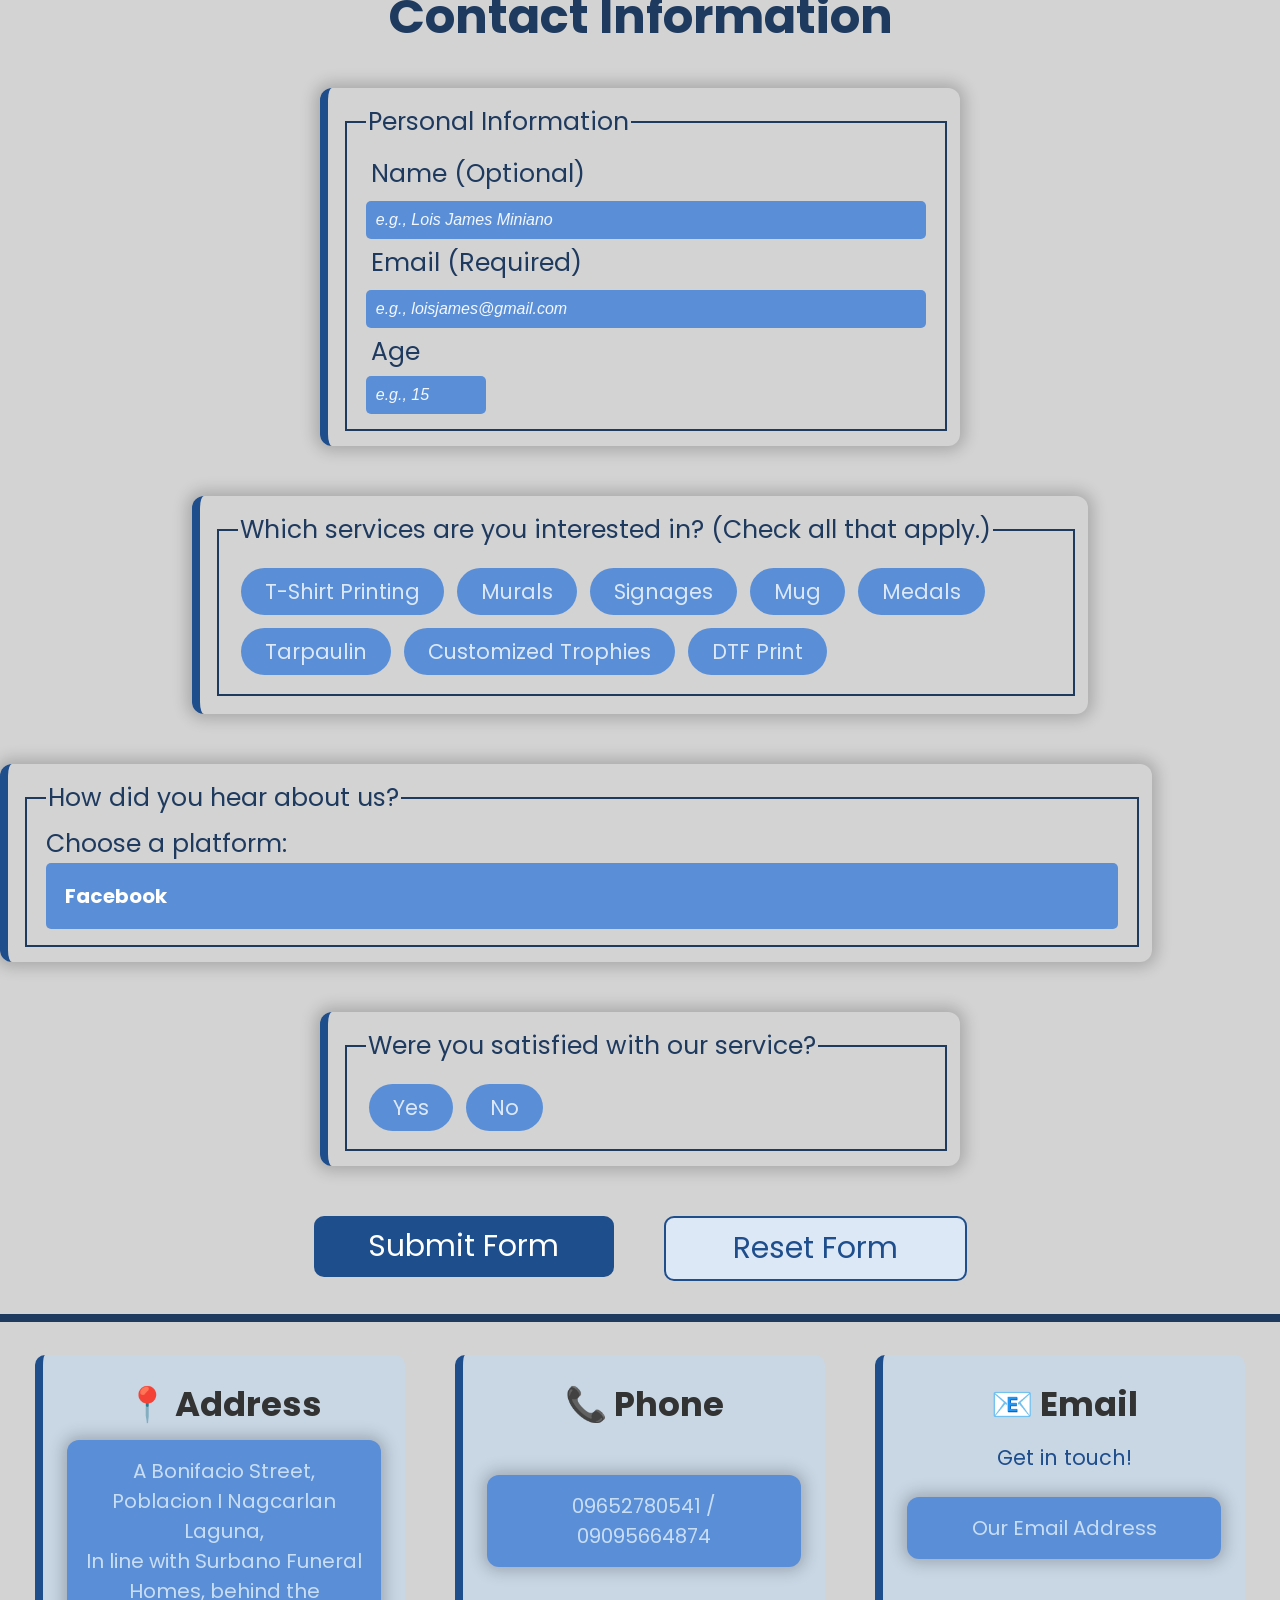
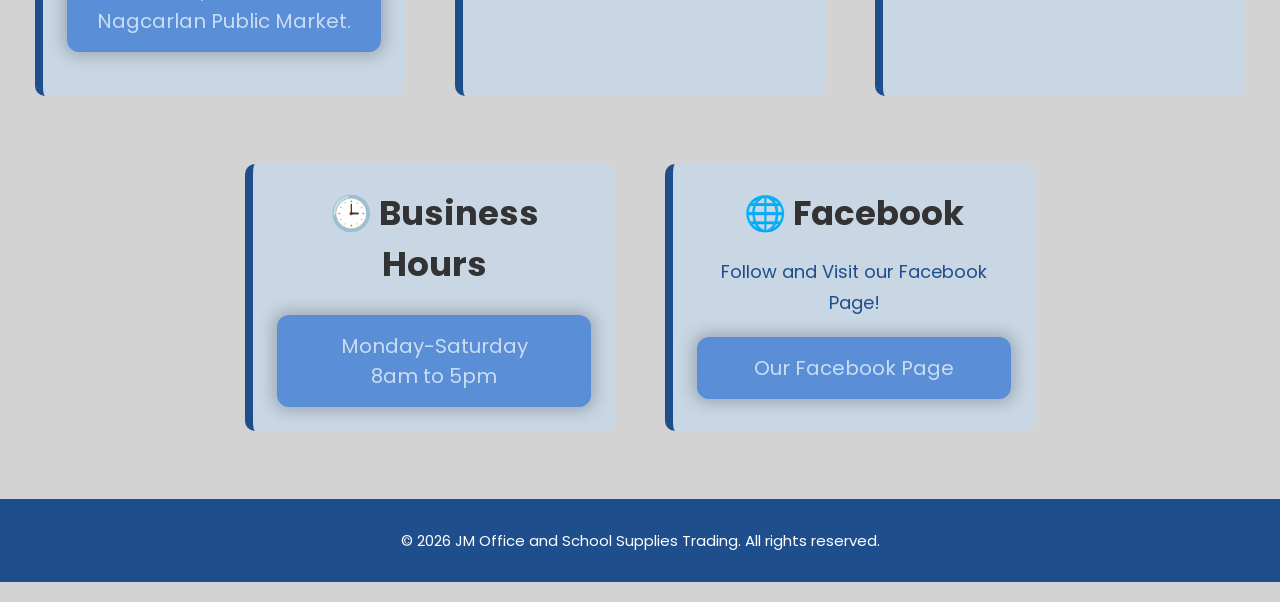
==== commit 214415d4: "Service cards modals Part I" ====
--- a/index.html
+++ b/index.html
@@ -90,12 +90,6 @@
             PhilGEPS member, the company proudly serves government projects and creates booths and event installations
             for local festivals and community celebrations.
         </p>
-        <figure class="proprietor">
-            <img src="image/jeff.jpg" alt="Jeffry F. Miniano the owner wearing a suit">
-            <br>
-            <br>
-            <figcaption>The Proprietor, Jeffry F. Miniano</figcaption>
-        </figure>
         </section>
 
 
@@ -103,88 +97,157 @@
          SERVICES SECTION
         ========================== -->
         <section id="services">
-        <h2>Services</h2>
-        <div class="service-container">
-
-            <div class="card">
-                <svg class="popular-star" viewBox="0 0 24 24" aria-label="Popular service">
+    <h2>Services</h2>
+
+    <!-- Service Categories -->
+    <div class="service-filters">
+        <button class="filter-btn active" data-category="all">All</button>
+        <button class="filter-btn" data-category="printing">Printing</button>
+        <button class="filter-btn" data-category="awards">Awards</button>
+        <button class="filter-btn" data-category="clothing">Clothing</button>
+        <button class="filter-btn" data-category="signages">Signages</button>
+        <button class="filter-btn" data-category="souvenirs">Souvenirs</button>
+        <button class="filter-btn" data-category="others">Others</button>
+    </div>
+
+    <div class="service-container">
+
+        <!-- DTF Printing -->
+        <div class="card" data-category="printing">
+
+            <svg class="popular-star" viewBox="0 0 24 24" aria-label="Popular service">
                 <path d="M12 2l3.09 6.26L22 9.27l-5 4.87L18.18 21 12 17.77 5.82 21 7 14.14l-5-4.87 6.91-1.01L12 2z"/>
-                </svg>
-
-                <a href="https://www.facebook.com/photo.php?fbid=1598099632321442&set=pb.100063642626857.-2207520000&type=3"
-                    target="_blank">
-                    <h3><span aria-hidden="true">🎨</span> DTF Printing</h3>
-                </a>
-                <p>We offer high-quality DTF (Direct-to-Film) printing for T-shirts, hoodies, tote bags, and more. Enjoy
-                    vibrant colors, durable prints, and sharp details that last through everyday wear and washing.</p>
-            </div>
-
-             <div class="card">
-            
-                <a href="https://www.facebook.com/photo.php?fbid=1510002741131132&set=pb.100063642626857.-2207520000&type=3"
-                    target="_blank">
-                    <h3><span aria-hidden="true">📝</span> Signages</h3>
-                </a>
-                <p>We design and produce durable outdoor signages that help your business stand out. We make them clear,
-                    professional, and built to last.</p>
-            </div>
-
-            <div class="card">
-                <a href="https://www.facebook.com/photo.php?fbid=1564853188979420&set=pb.100063642626857.-2207520000&type=3"
-                    target="_blank">
-                    <h3><span aria-hidden="true">🖌️</span> Murals</h3>
-                </a>
-                <p>Bring your walls to life with custom mural paintings. We create creative and meaningful designs for
-                    schools, resorts, businesses, and public spaces that leave a long lasting impression.</p>
-            </div>
-
-            <div class="card">
-
-                <a href="https://www.facebook.com/photo.php?fbid=1653581553439916&set=pb.100063642626857.-2207520000&type=3"
-                    target="_blank">
-                    <h3><span aria-hidden="true">☕</span> Customized Mugs</h3>
-                </a>
-                <p>Looking for a unique gift or souvenir? Our customized mugs are perfect for birthdays, company
-                    giveaways, school events, and special occasions.</p>
-            </div>
-
-            <div class="card">
-                <a href="https://www.facebook.com/photo.php?fbid=1624970816300990&set=pb.100063642626857.-2207520000&type=3"
-                    target="_blank">
-                    <h3><span aria-hidden="true">🥇</span> Medals</h3>
-                </a>
-                <p>Celebrate every achievement with custom-made medals for sports competitions, academic events, and
-                    recognition programs. Designed to make every award memorable.</p>
-            </div>
-
-            <div class="card">
-                <a href="https://www.facebook.com/photo.php?fbid=10232544022010354&set=pb.1452515333.-2207520000&type=3"
-                    target="_blank">
-                    <h3><span aria-hidden="true">🖨️</span> Tarpaulin Printing</h3>
-                </a>
-                <p>We print high-quality tarpaulins for birthdays, graduations, business promotions, school activities,
-                    and other special events.</p>
-            </div>
-
-            <div class="card">
-                <a href="https://www.facebook.com/photo.php?fbid=10230376854272515&set=pb.1452515333.-2207520000&type=3"
-                    target="_blank">
-                    <h3><span aria-hidden="true">🏆</span> Customized Trophies</h3>
-                </a>
-                <p>Celebrate every success with our customized trophies, perfect for sports events, academic
-                    competitions, company recognition, and special awards. </p>
-            </div>
-
-            <div class="card">
-                <a href="https://www.facebook.com/photo.php?fbid=905153821616030&set=pb.100063642626857.-2207520000&type=3"
-                    target="_blank">
-                    <h3><span aria-hidden="true">👔</span> T-Shirt Printing</h3>
-                </a>
-                <p>We create custom T-shirts for schools, organizations, businesses, and special events. Whether you
-                    need uniforms or personalized designs, we make sure every print is made with quality.</p>
-            </div>
-        </div>
-        </section>
+            </svg>
+
+            <h3><span aria-hidden="true">🎨</span> DTF Printing</h3>
+
+            <p>
+                High-quality DTF printing for T-shirts, hoodies, tote bags, and more.
+            </p>
+
+            <button class="view-service-btn">View Details</button>
+
+        </div>
+
+
+        <!-- Signages -->
+        <div class="card" data-category="signages">
+
+            <h3><span aria-hidden="true">📝</span> Signages</h3>
+
+            <p>
+                Durable and professional outdoor signages designed to help your business stand out.
+            </p>
+
+            <button class="view-service-btn">View Details</button>
+
+        </div>
+
+
+        <!-- Murals -->
+        <div class="card" data-category="others">
+
+            <h3><span aria-hidden="true">🖌️</span> Murals</h3>
+
+            <p>
+                Creative custom mural paintings for schools, resorts, businesses, and public spaces.
+            </p>
+
+            <button class="view-service-btn">View Details</button>
+
+        </div>
+
+
+        <!-- Customized Mugs -->
+        <div class="card" data-category="souvenirs">
+
+            <h3><span aria-hidden="true">☕</span> Customized Mugs</h3>
+
+            <p>
+                Customized mugs perfect for birthdays, company giveaways, school events, and special occasions.
+            </p>
+
+            <button class="view-service-btn">View Details</button>
+
+        </div>
+
+
+        <!-- Medals -->
+        <div class="card" data-category="awards">
+
+            <h3><span aria-hidden="true">🥇</span> Medals</h3>
+
+            <p>
+                Custom-made medals for sports competitions, academic events, and recognition programs.
+            </p>
+
+            <button class="view-service-btn">View Details</button>
+
+        </div>
+
+
+        <!-- Tarpaulin Printing -->
+        <div class="card" data-category="printing">
+
+            <h3><span aria-hidden="true">🖨️</span> Tarpaulin Printing</h3>
+
+            <p>
+                High-quality tarpaulins for birthdays, graduations, business promotions, and school activities.
+            </p>
+
+            <button class="view-service-btn">View Details</button>
+
+        </div>
+
+
+        <!-- Customized Trophies -->
+        <div class="card" data-category="awards">
+
+            <h3><span aria-hidden="true">🏆</span> Customized Trophies</h3>
+
+            <p>
+                Customized trophies for sports events, academic competitions, company recognition, and special awards.
+            </p>
+
+            <button class="view-service-btn">View Details</button>
+
+        </div>
+
+
+        <!-- T-Shirt Printing -->
+        <div class="card" data-category="clothing">
+
+            <h3><span aria-hidden="true">👔</span> T-Shirt Printing</h3>
+
+            <p>
+                Custom T-shirts for schools, organizations, businesses, and special events.
+            </p>
+
+            <button class="view-service-btn">View Details</button>
+
+        </div>
+
+    </div>
+
+    <div class="service-modal">
+        <div class="service-modal-overlay"></div>
+
+        <div class="service-modal-content">
+            <h2 class="modal-service-title"></h2>
+
+            <button class="modal-close" aria-label="Close service details">
+                &times;
+            </button>
+
+            <img class="modal-service-image" src="" alt="">
+            <p class="modal-service-description"></p>
+
+            <a class="modal-portfolio-link" href="" target="_blank">
+            View Portfolio →
+            </a>
+        </div>
+    </div>
+</section>
 
         <!-- =========================
          GALLERY SECTION
--- a/styles.css
+++ b/styles.css
@@ -232,7 +232,6 @@
 }
 
 .oglogo figcaption,
-.proprietor figcaption,
 .gallery-para {
     text-align: center;
     color: var(--dark-blue);
@@ -414,20 +413,59 @@
     border-radius: 10px;
 }
 
-.proprietor img {
+/* ==========================================
+  7. SERVICES
+========================================== */
+.service-filters {
+    display: flex;
+    justify-content: center;
+    gap: 12px;
+    flex-wrap: wrap;
+    margin-bottom: 35px;
+}
+
+.filter-btn {
+    padding: 10px 20px;
+    border: 2px solid var(--primary-blue);
+    border-radius: 25px;
+    background: white;
+    color: var(--primary-blue);
+    font-family: 'Poppins', sans-serif;
+    font-size: 18px;
+    font-weight: 600;
+    cursor: pointer;
+    transition: transform 0.2s ease;
+}
+
+.view-service-btn {
     display: block;
-    margin-left: auto;
-    margin-right: auto;
-    max-width: 100%;
-    height: auto;
-    width: 500px;
-    border-radius: 10px;
-    box-shadow: 0 12px 25px rgba(0, 0, 0, .25);
-}
-
-/* ==========================================
-  7. SERVICES
-========================================== */
+    margin: auto auto 0;
+    padding: 10px 20px;
+    border: none;
+    border-radius: 25px;
+    background: var(--primary-blue);
+    color: white;
+    font-family: 'Poppins', sans-serif;
+    font-size: 16px;
+    font-weight: 600;
+    cursor: pointer;
+    transition: transform 0.15s ease, box-shadow 0.15s ease;
+}
+
+.view-service-btn:hover {
+    transform: translateY(-3px);
+    box-shadow: 0 5px 12px rgba(0, 0, 0, 0.18);
+    cursor: pointer;
+}
+
+.filter-btn.active {
+    background: var(--primary-blue);
+    color: white;
+}
+
+.filter-btn:hover {
+    transform: translateY(-3px);
+}
 
 .card {
     max-width: 370px;
@@ -441,10 +479,17 @@
     );
     border-left: 8px solid var(--primary-blue);
     padding: 30px;
-    transition: transform .35s ease, box-shadow .35s ease;
     border-radius: 18px;
     margin-bottom: 18px;
     position: relative;
+    display: flex;
+    flex-direction: column;
+    transition: transform 0.5s ease, scale 0.5s ease, box-shadow 0.5s ease;
+}
+
+.card:hover {
+    transform: translateY(-3px) scale(1.03);
+    box-shadow: 0 15px 30px rgba(0, 0, 0, .3);
 }
 
 .popular-star {
@@ -475,14 +520,98 @@
     font-weight: 400;
 }
 
-.card:hover {
-    transform: translateY(-8px) scale(1.03);
-    box-shadow: 0 12px 25px rgba(0, 0, 0, .25);
-    cursor: pointer;
-}
-
 .card a {
     text-decoration: none;
+}
+
+.service-modal-overlay {
+    position: fixed;
+    inset: 0;
+    background: rgba(0, 0, 0, 0.6);
+    z-index: 2000;
+}
+
+.service-modal {
+    display: flex;
+    position: fixed;
+    inset: 0;
+    align-items: center;
+    justify-content: center;
+    z-index: 2000;
+}
+
+.service-modal-content {
+    box-sizing: border-box;
+    width: 90%;
+    max-width: 600px;
+    background: white;
+    padding: 30px;
+    border-radius: 20px;
+    z-index: 2001;
+    position: relative;
+    box-shadow: 0 15px 40px rgba(0, 0, 0, 0.25);
+} 
+
+.modal-close {
+    position: absolute;
+    top: 15px;
+    right: 20px;
+    background: none;
+    border: none;
+    font-size: 32px;
+    color: var(--dark-gray);
+    cursor: pointer;
+    transition: transform 0.3s ease;
+}
+
+.modal-close:hover {
+    transform: rotate(90deg);
+}
+
+.modal-service-title {
+    color: var(--primary-blue);
+    font-family: 'Poppins', sans-serif;
+    font-size: 28px;
+    font-weight: 700;
+    margin: 0 10px 20px 0;
+    text-align: center;
+}
+
+.modal-service-image {
+    display: block;
+    width: 100%;
+    max-height: 300px;
+    object-fit: contain;
+    margin-bottom: 20px;
+}
+
+.modal-service-description {
+    color: var(--text-gray);
+    font-family: 'Poppins', sans-serif;
+    font-size: 17px;
+    line-height: 1.7;
+    text-align: center;
+    margin: 0 0 25px;
+}
+
+.modal-portfolio-link {
+    display: block;
+    width: fit-content;
+    margin: 0 auto;
+    padding: 10px 20px;
+    background: var(--primary-blue);
+    color: white;
+    text-decoration: none;
+    border-radius: 25px;
+    font-family: 'Poppins', sans-serif;
+    font-size: 16px;
+    font-weight: 600;
+    transition: transform 0.15s ease, box-shadow 0.15s ease;
+}
+
+.modal-portfolio-link:hover {
+    transform: translateY(-3px);
+    box-shadow: 0 5px 12px rgba(0, 0, 0, 0.18);
 }
 
 /* ==========================================
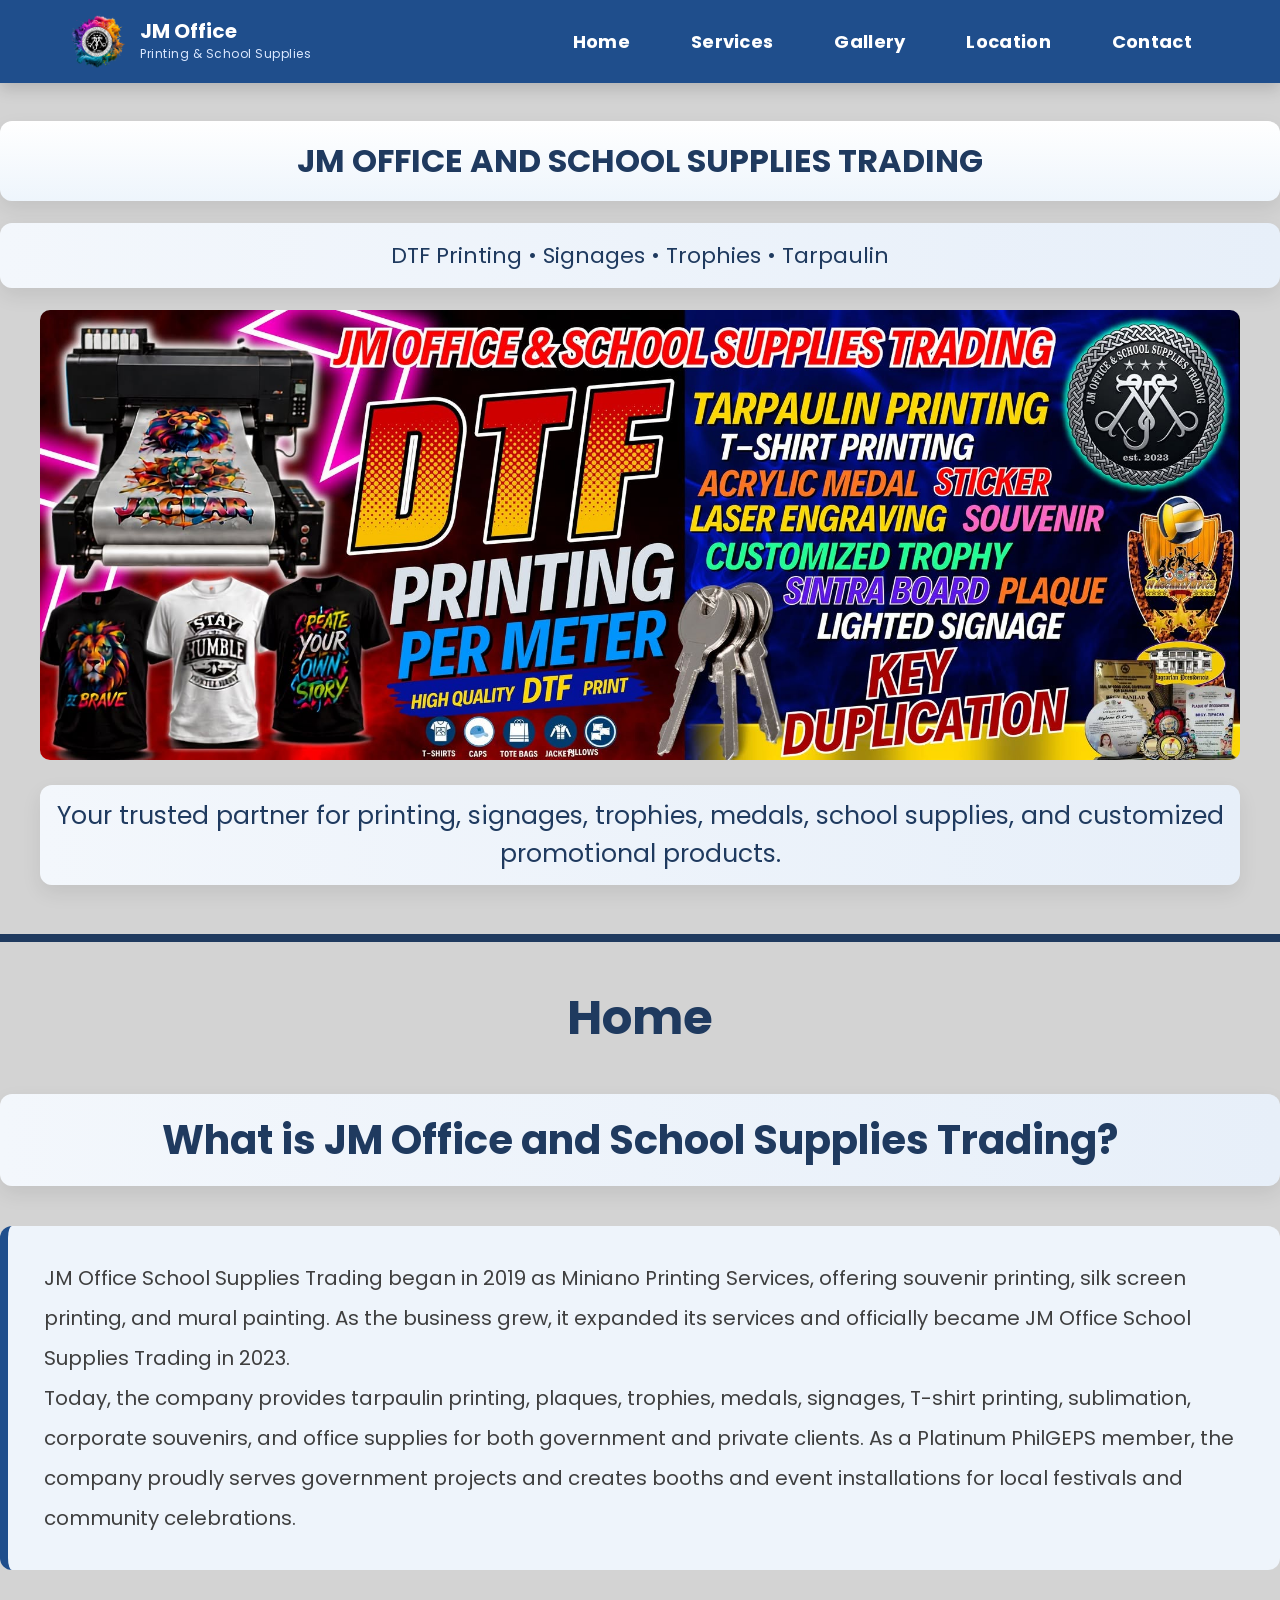
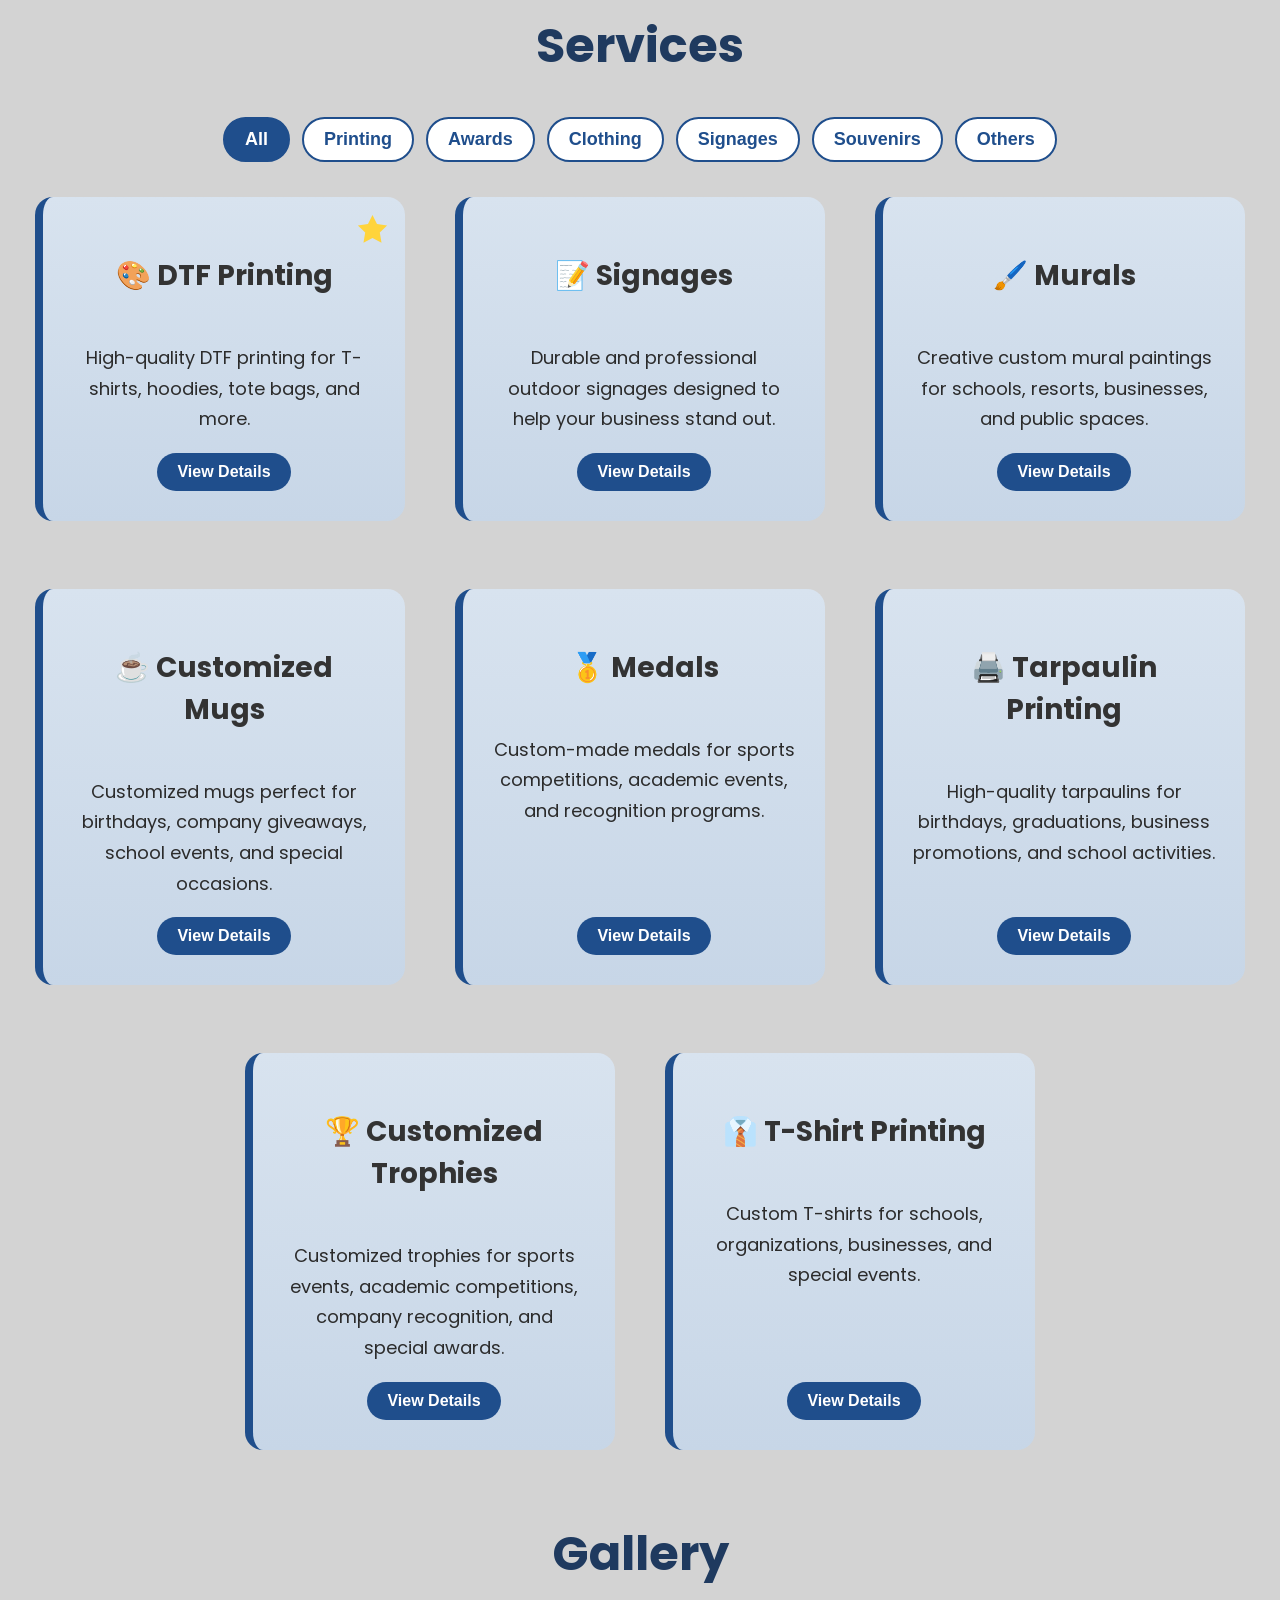
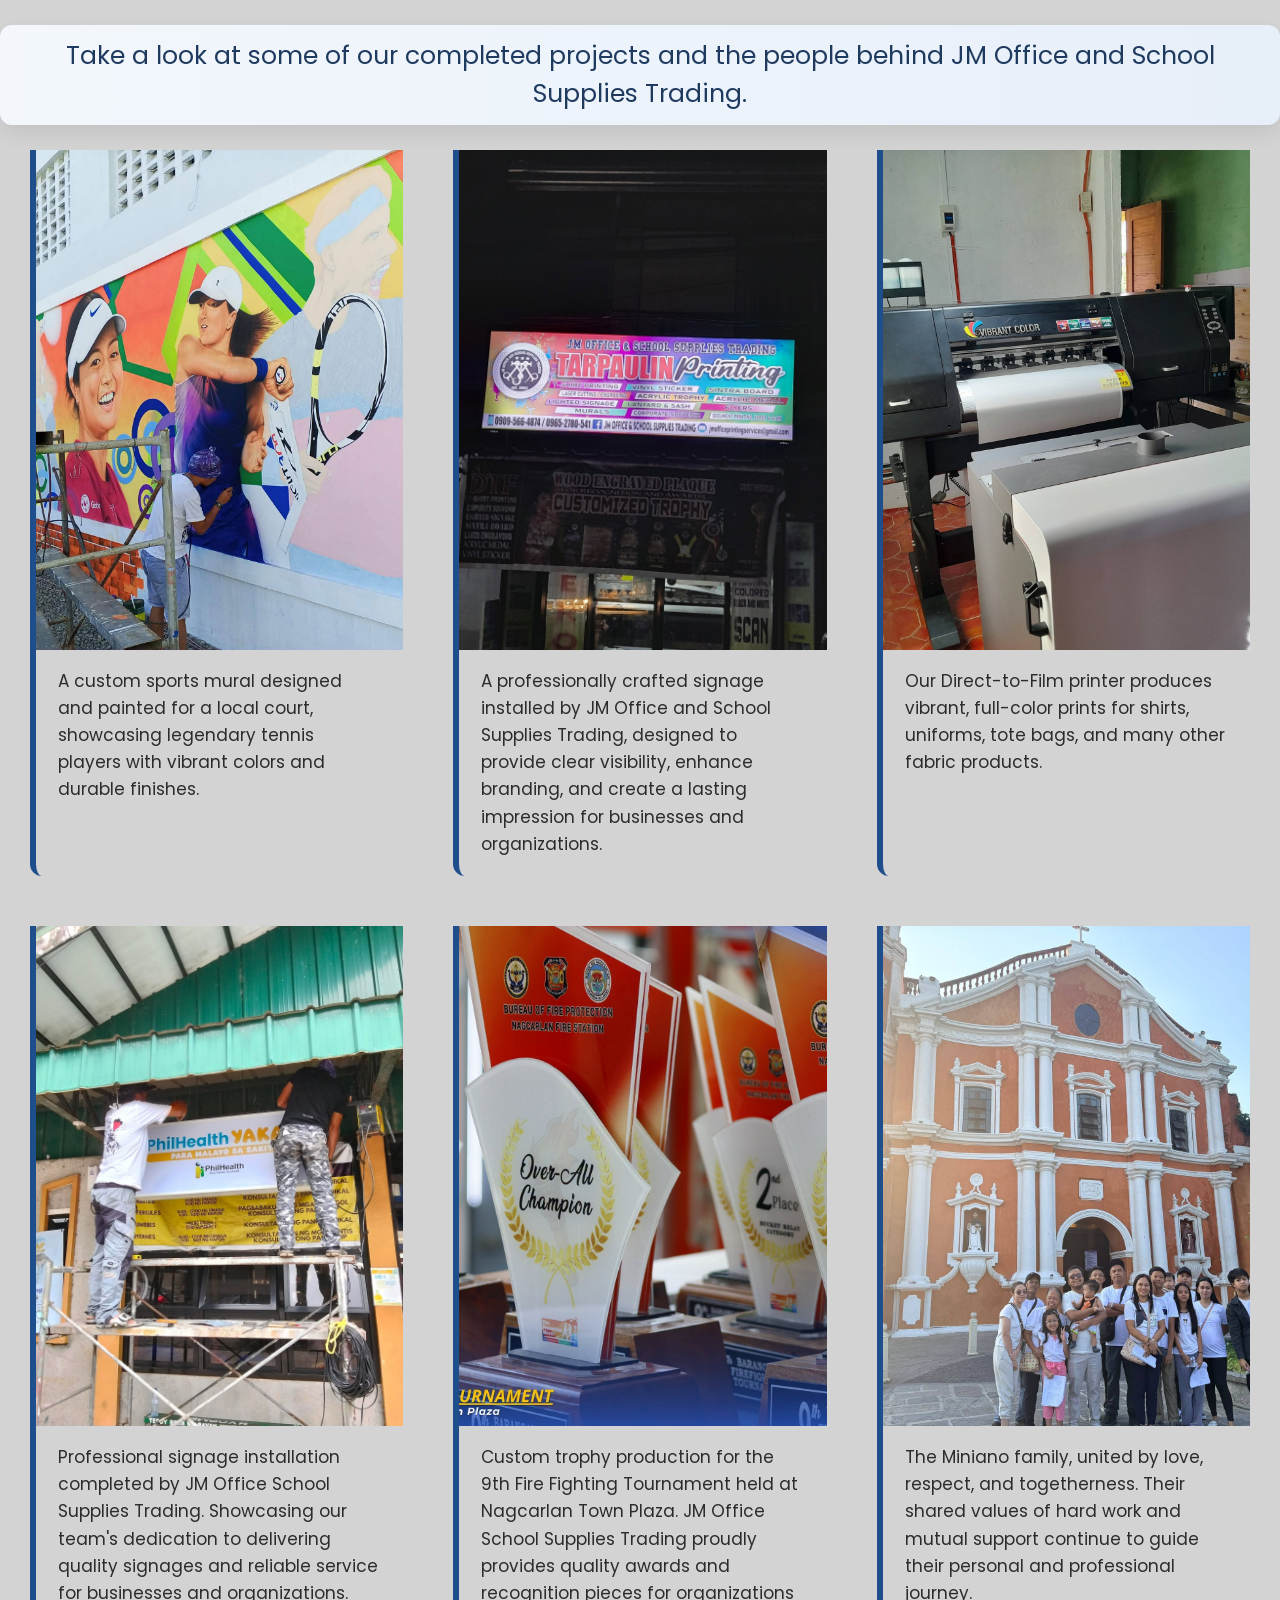
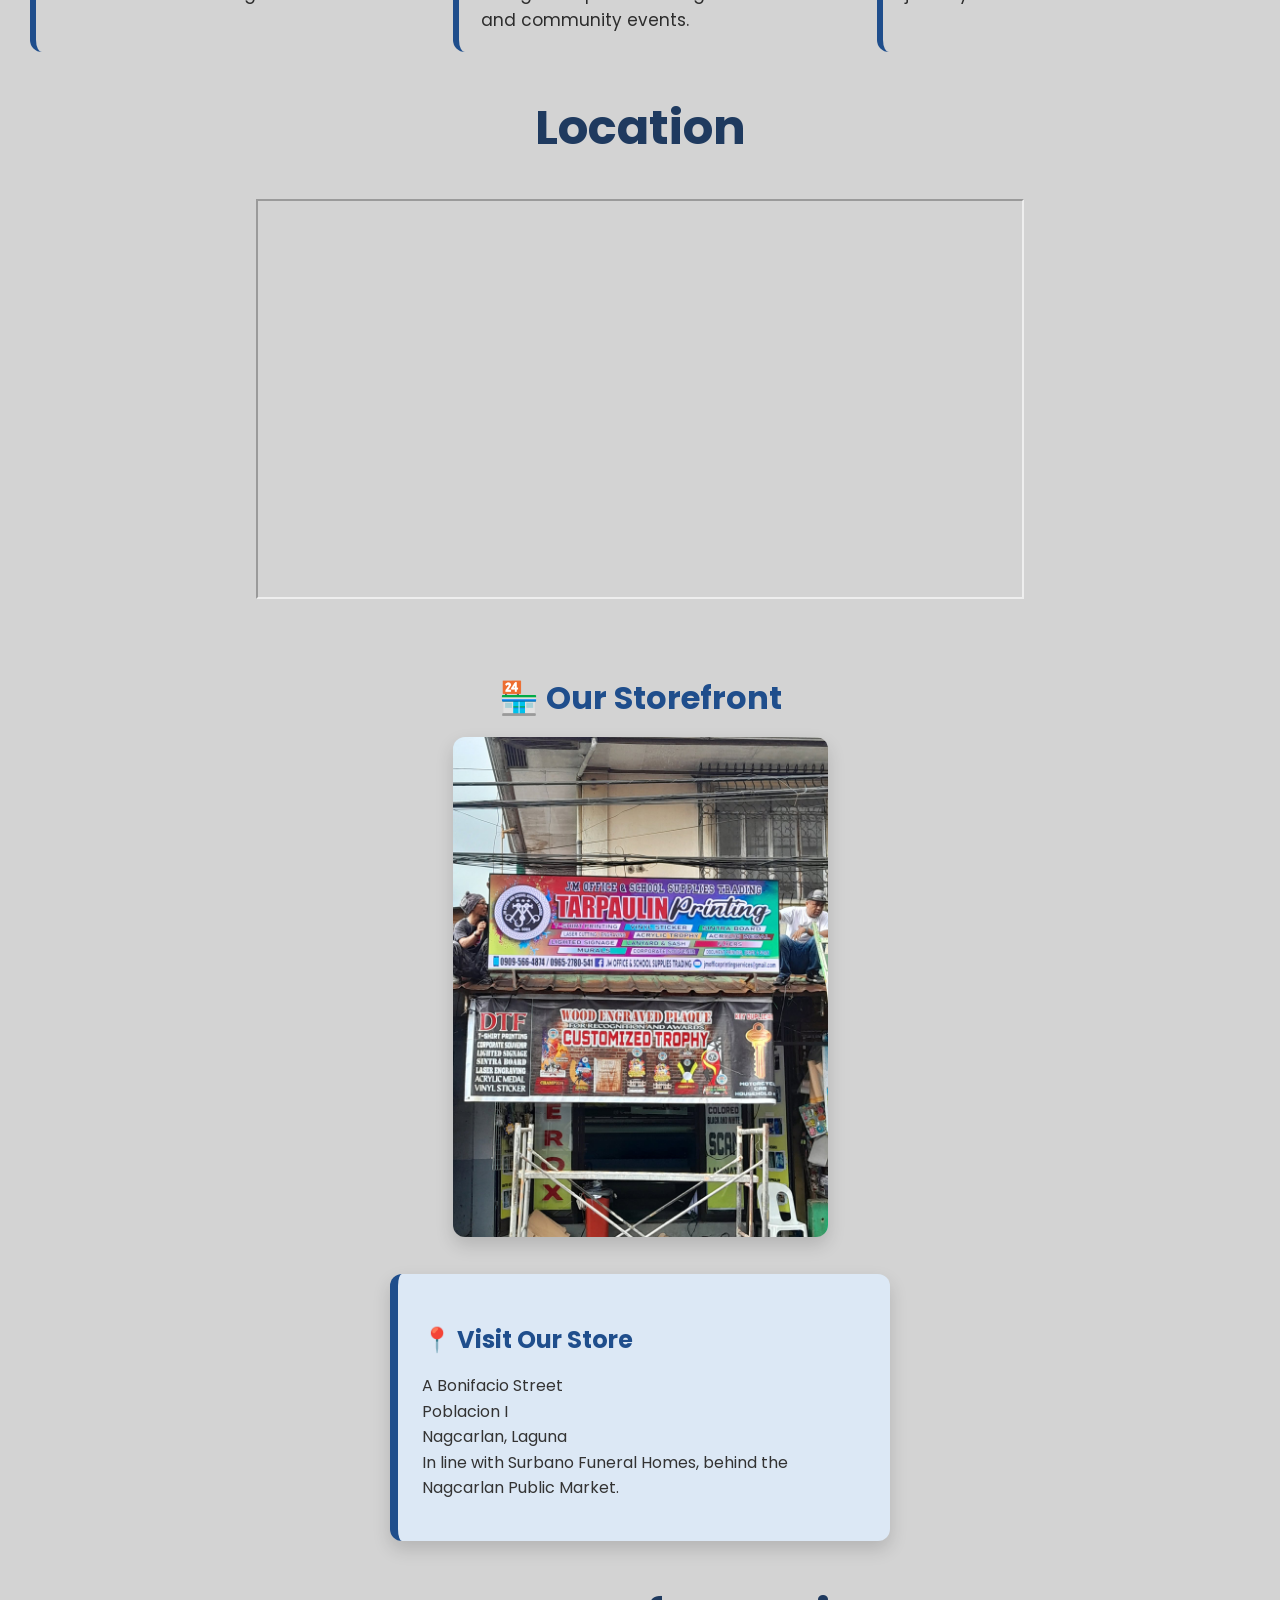
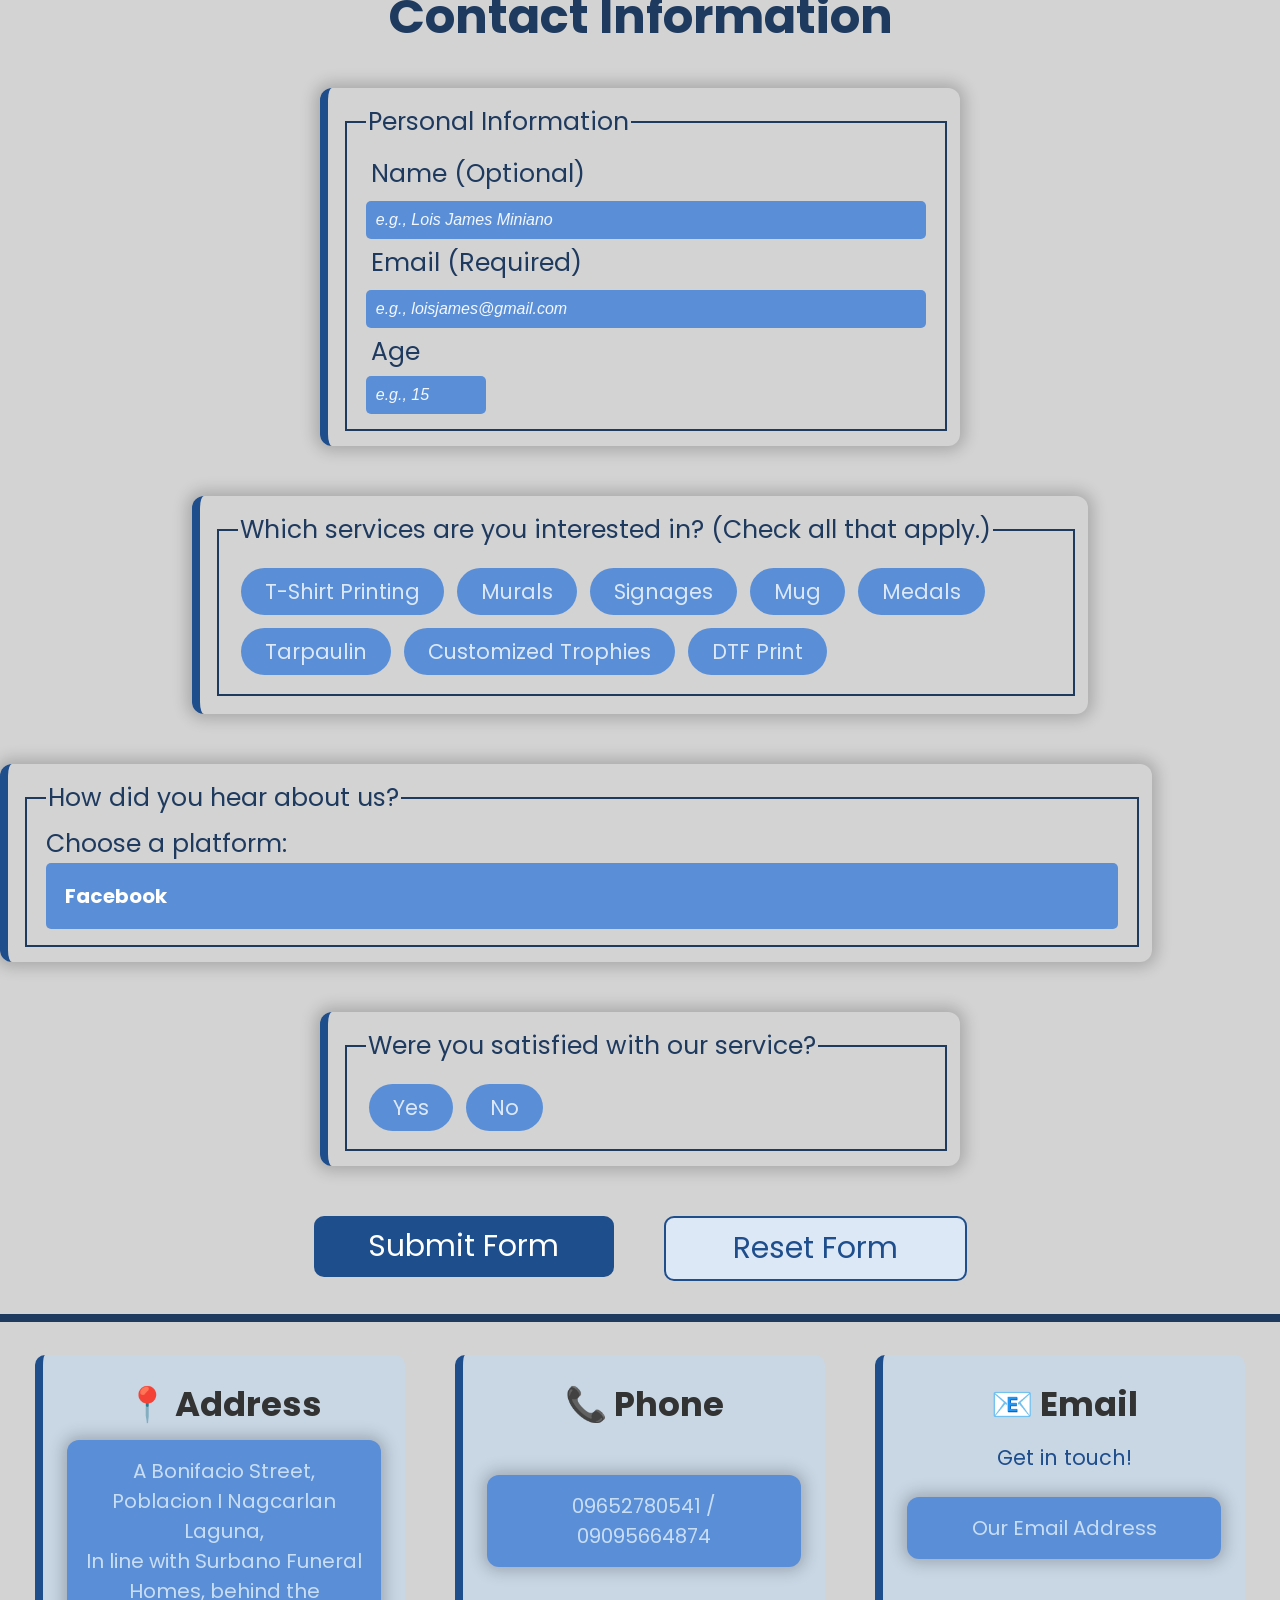
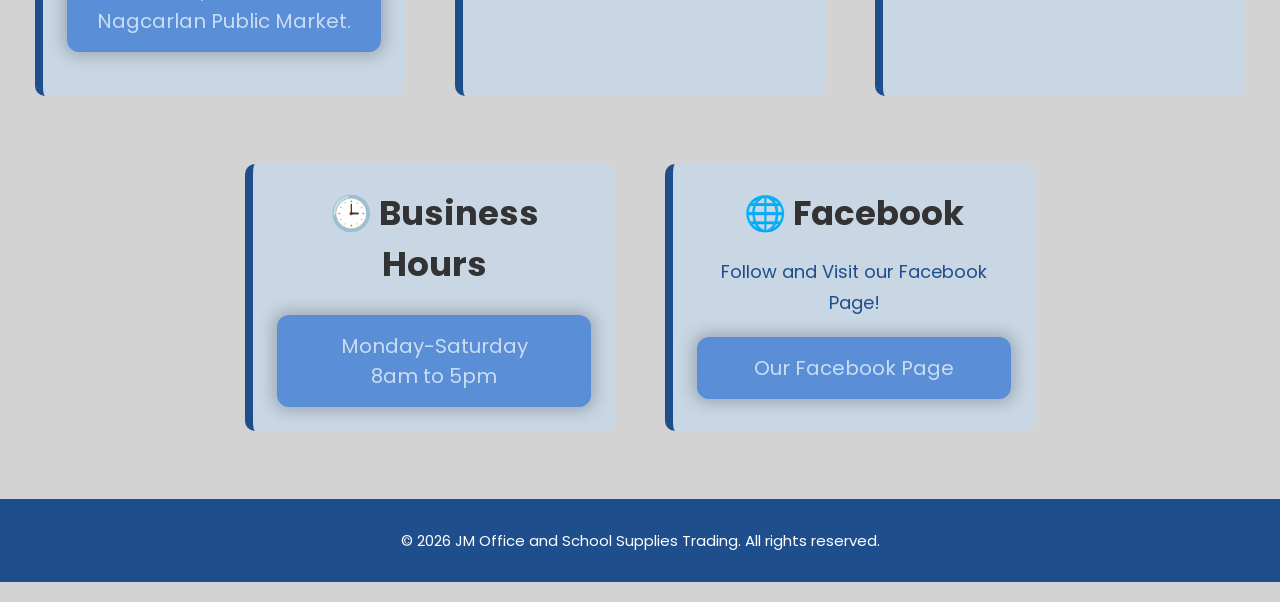
==== commit cae373e5: "Undid service modal overlay" ====
--- a/index.html
+++ b/index.html
@@ -540,6 +540,14 @@
     });
 
 });
+
+const serviceButtons = document.querySelectorAll('.view-service-btn');
+
+serviceButtons.forEach(button => {
+    button.addEventListener('click', () => {
+        
+    });
+});
         </script>
 
         <!-- =========================
--- a/styles.css
+++ b/styles.css
@@ -532,7 +532,7 @@
 }
 
 .service-modal {
-    display: flex;
+    display: none;
     position: fixed;
     inset: 0;
     align-items: center;
@@ -550,6 +550,7 @@
     z-index: 2001;
     position: relative;
     box-shadow: 0 15px 40px rgba(0, 0, 0, 0.25);
+    display: none;
 } 
 
 .modal-close {
